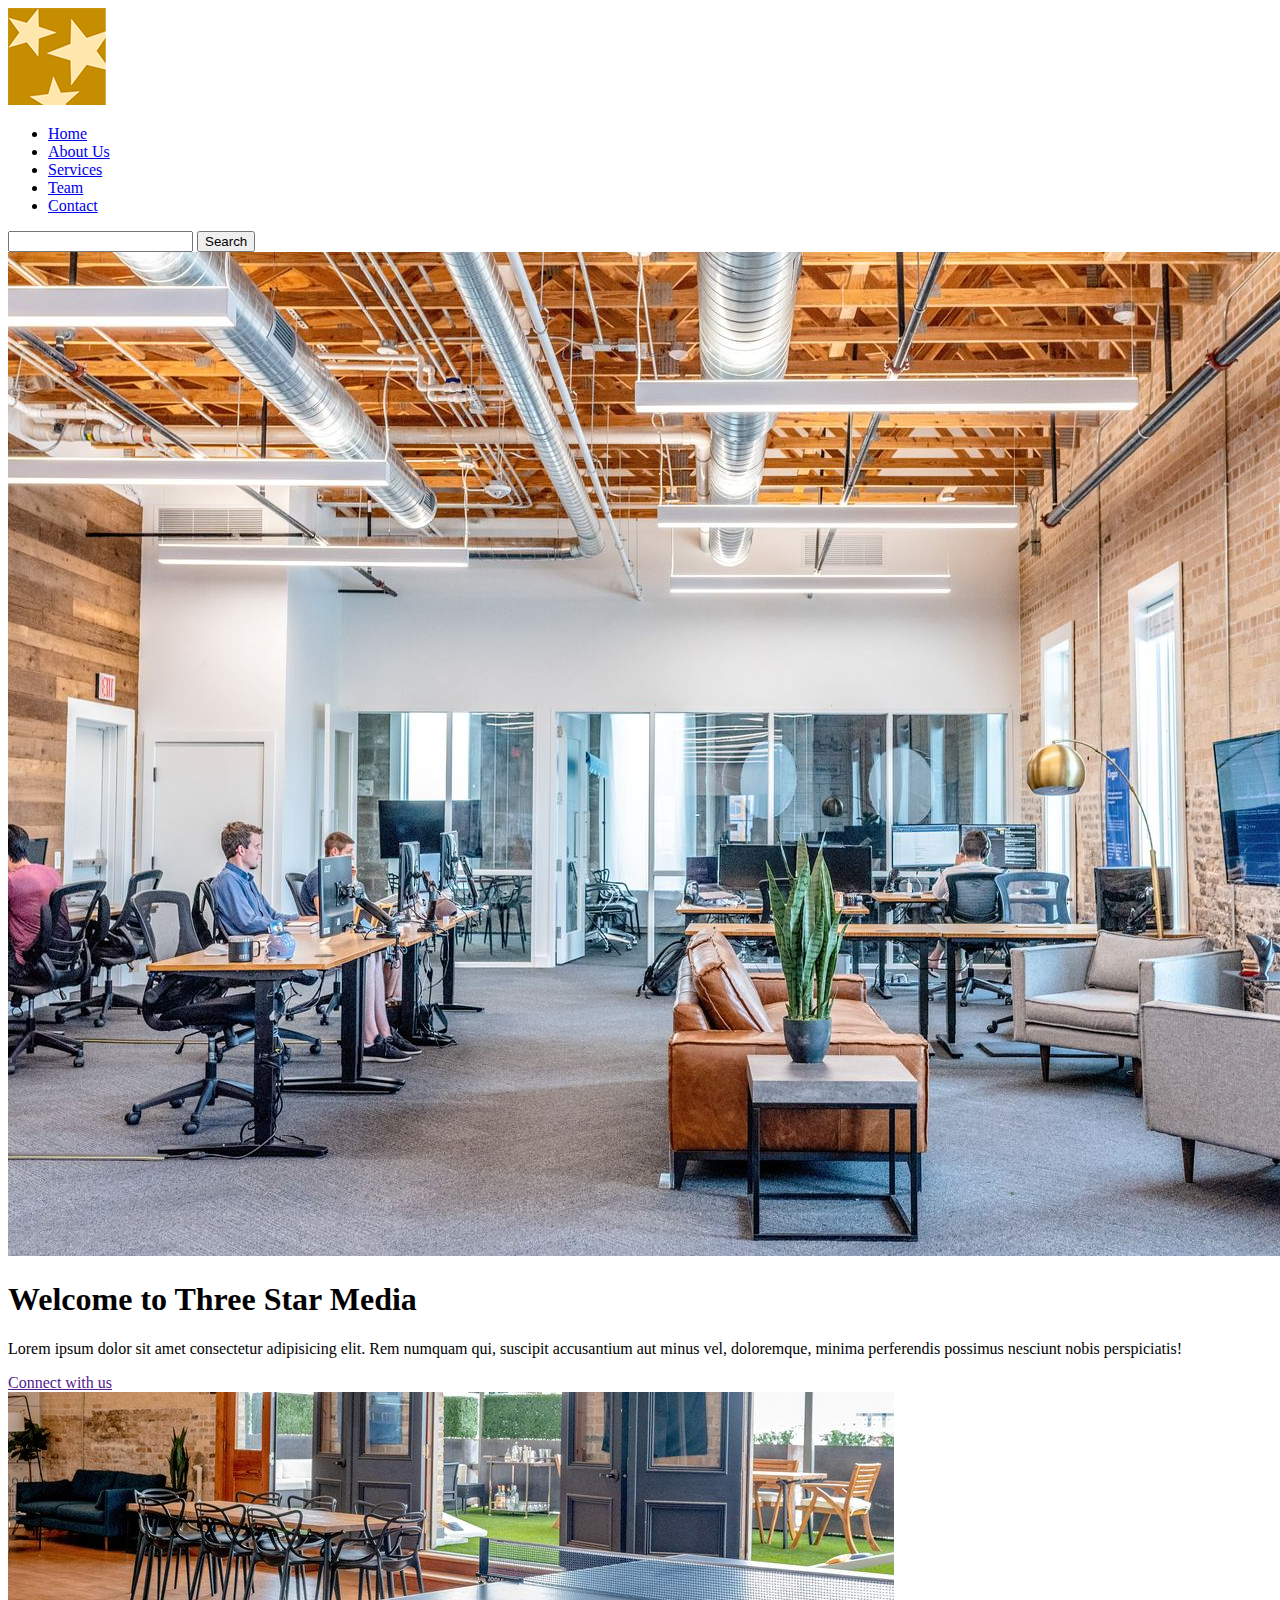
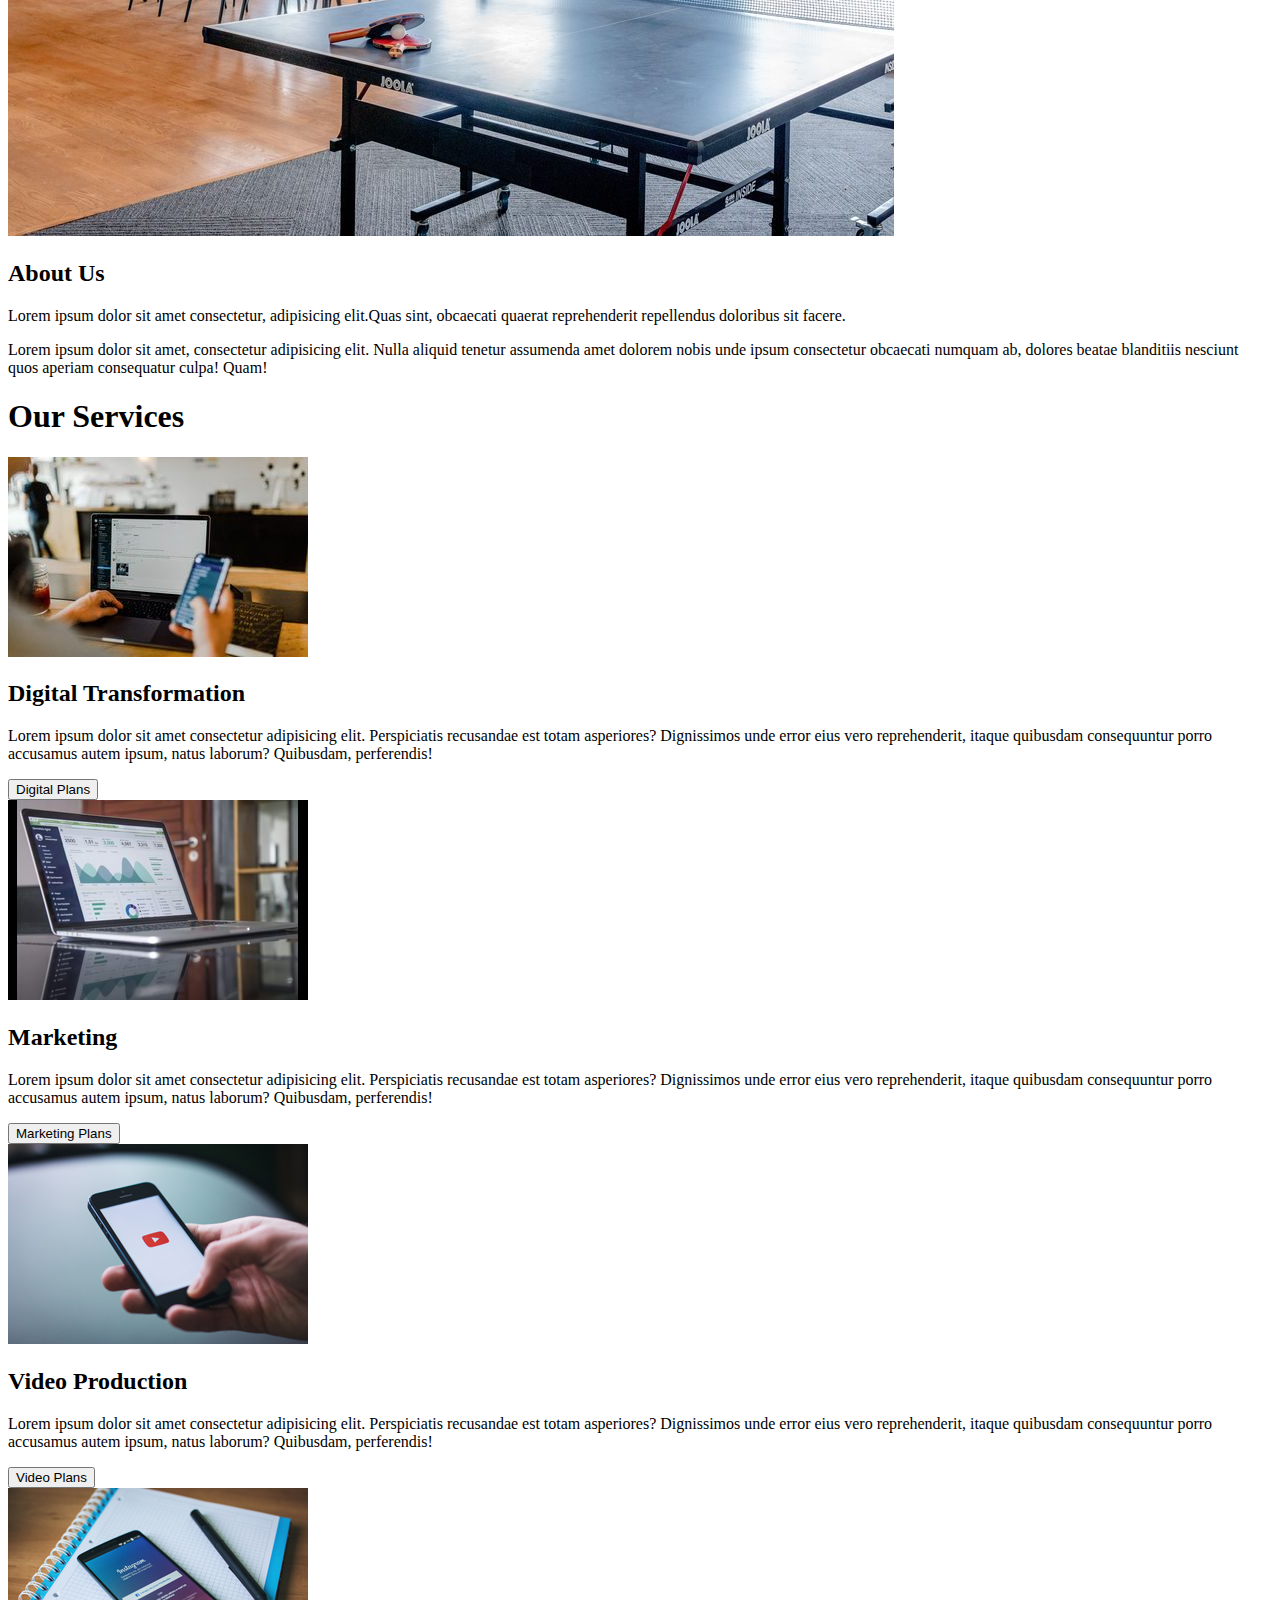
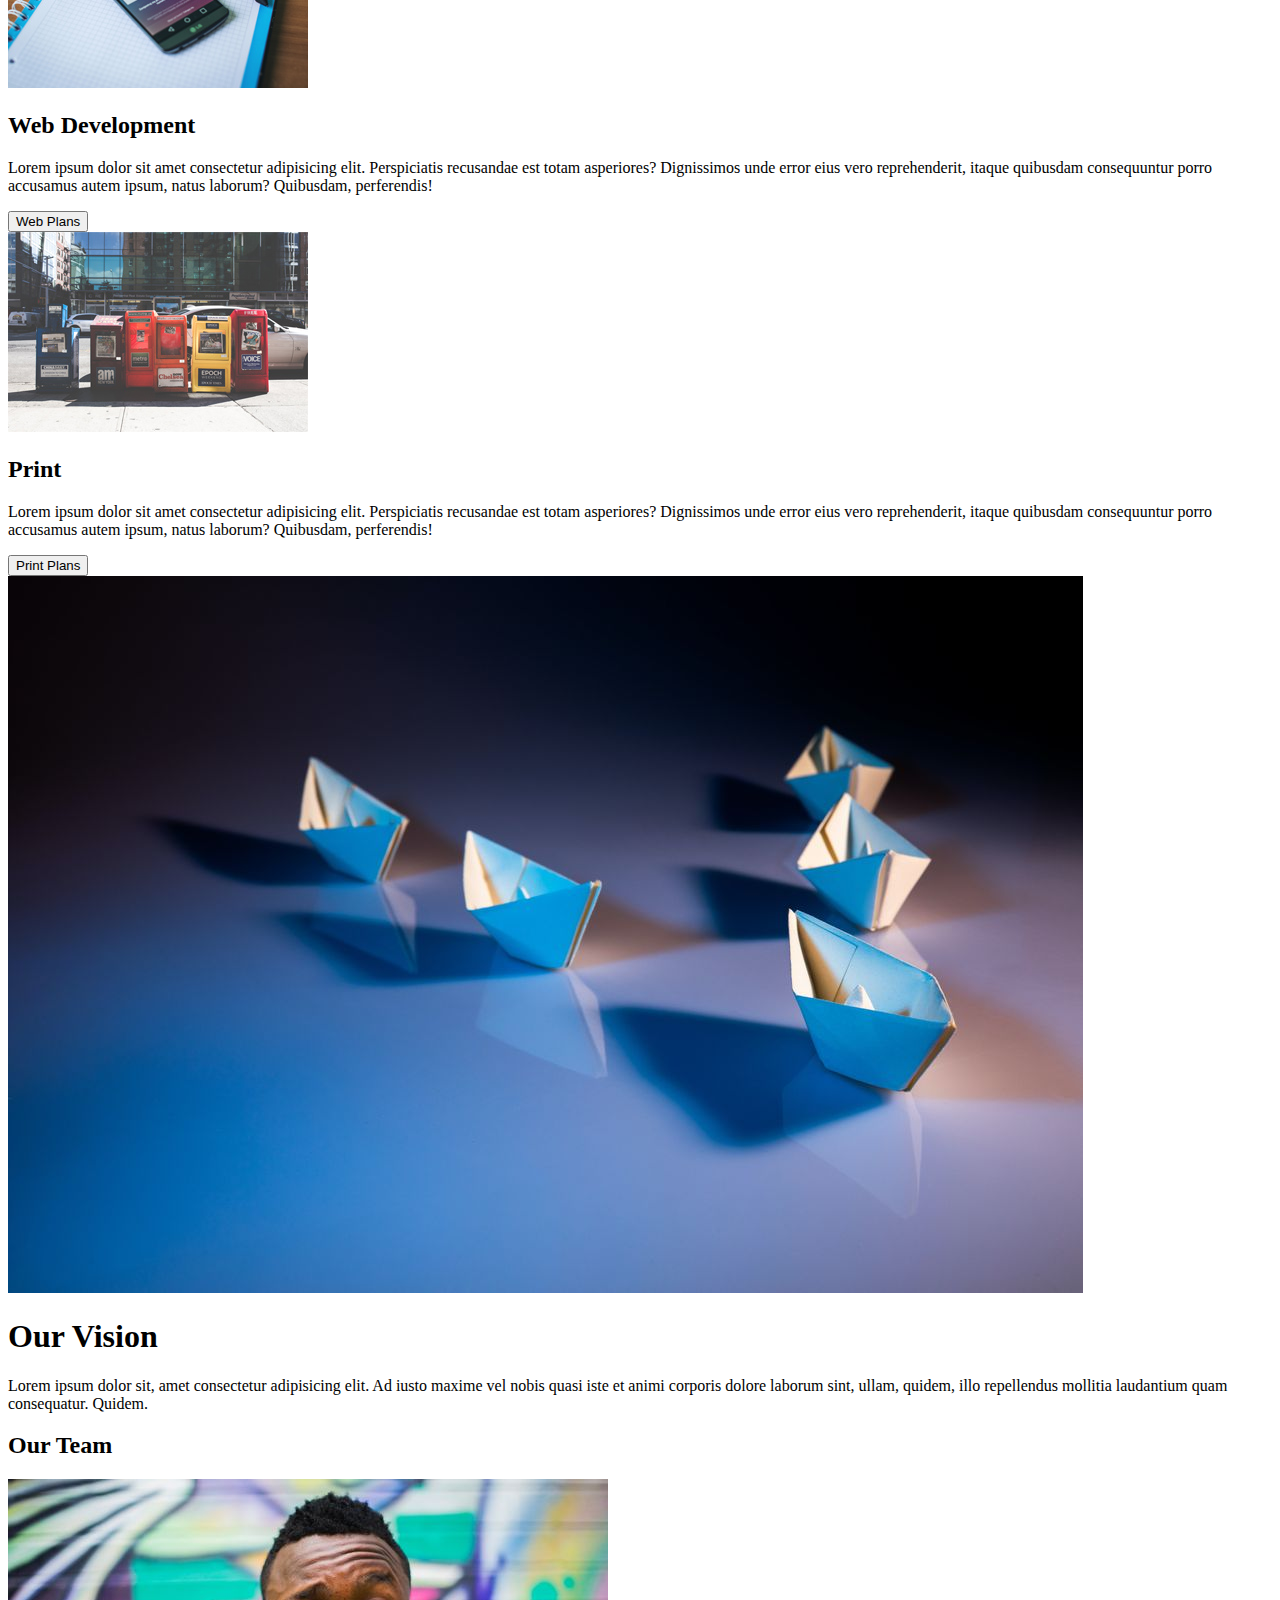
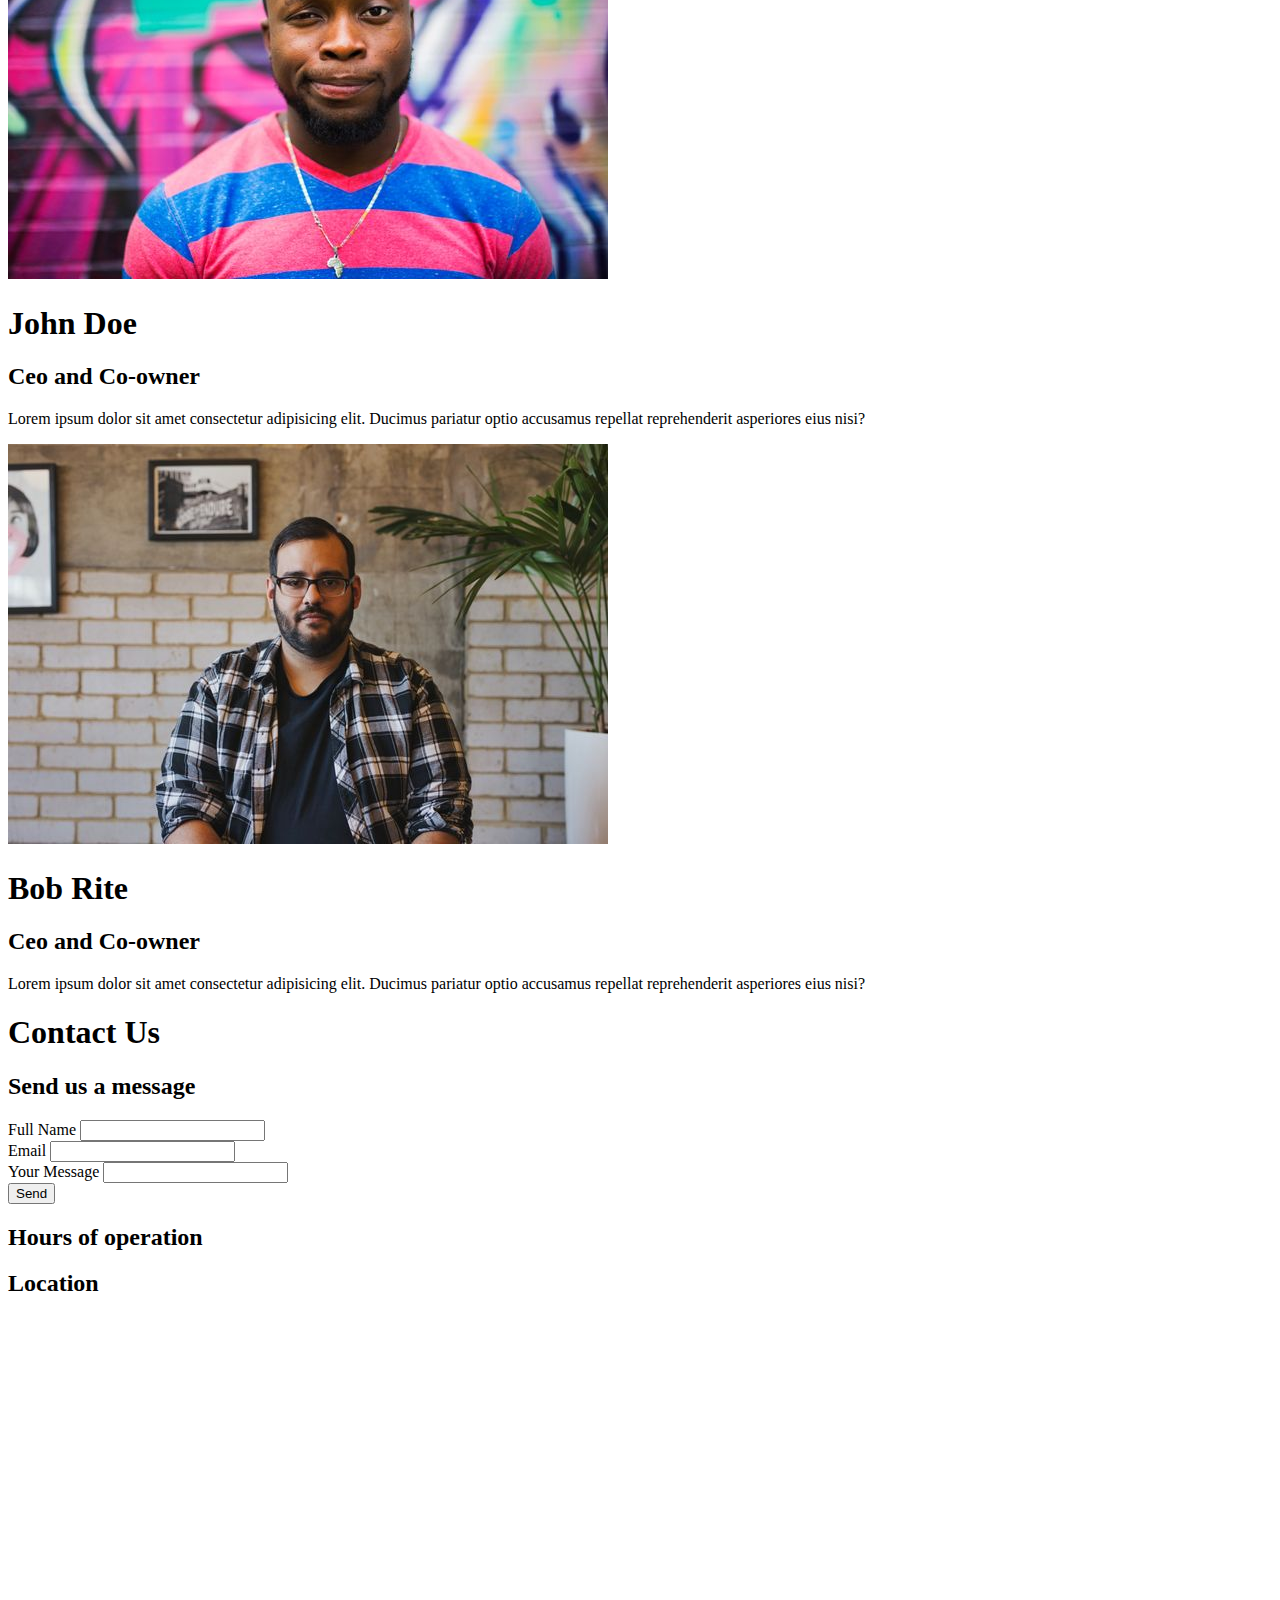
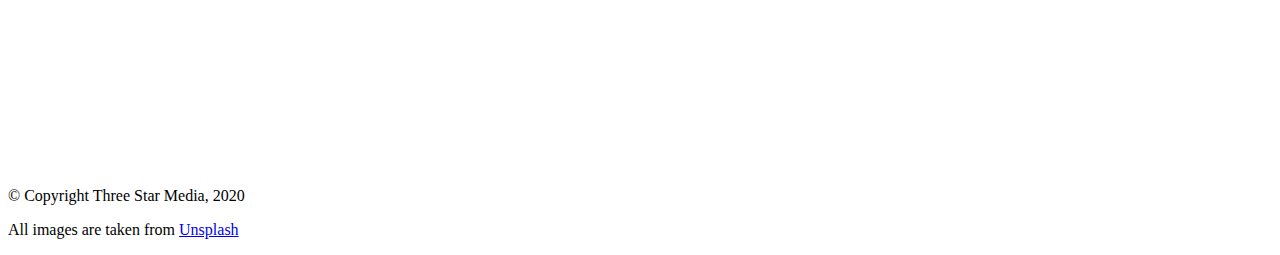
==== final-project/index.html @ d9c7c2cd "adds service plan buttons and adds neccessary ids in sections and divs" ====
<!DOCTYPE html>
<html lang="en">
<head>
    <meta charset="UTF-8">
    <meta name="viewport" content="width=device-width, initial-scale=1.0">
    <title>Final Project</title>
    <link href="css/main.css" rel="stylesheet">
</head>
<body>
    <header> <!-- contains navigation and main banner  -->
        <div> <!-- navigation  -->
            <nav>
                <img class="logo-nav" src="images/logo.png">
                <ul>
                    <li><a href="index.html">Home</a></li>
                    <li><a href="#about_us">About Us</a></li> 
                    <li><a href="#our_services">Services</a></li> 
                    <li><a href="#our_team">Team</a></li> 
                    <li><a href="#contact_us">Contact</a></li>
                </ul>
                <input type="search" id="search-web" name="s" /> <!-- anchor tag for button -->
                <button>Search</button>
            </nav>
        </div>
        <div class="main"> <!-- section for main banner   -->
            <img class="main_banner" src="images/main-banner.jpg">
            <div>
                <h1>Welcome to Three Star Media</h1>
                <p>Lorem ipsum dolor sit amet consectetur adipisicing elit. Rem numquam qui, suscipit accusantium aut minus vel, doloremque, minima perferendis possimus nesciunt nobis perspiciatis!</p>
                <a href="" class="connect-button" >Connect with us</a> <!-- add id -->
            </div>
        </div>
    </header>
    <main>
        <section id="about_us" class="about"> <!-- section for About Us -->
            <div> <!-- section content / contains img & text -->
                <img class="abt_us" src="images/about-us.jpg">
                <div>
                    <h2>About Us</h2>
                    <p>Lorem ipsum dolor sit amet consectetur, adipisicing elit.Quas sint, obcaecati quaerat reprehenderit repellendus doloribus sit facere.</p>
                    <p>Lorem ipsum dolor sit amet, consectetur adipisicing elit. Nulla aliquid tenetur assumenda amet dolorem nobis unde ipsum consectetur obcaecati numquam ab, dolores beatae blanditiis nesciunt quos aperiam consequatur culpa! Quam!</p>
                </div>
            </div>
        </section>
        <section id="our_services" class="services"> <!-- section for Our Services -->
            <div> <!-- contains header + services -->
                <h1>Our Services</h1>
                <div class="digi_trans"> <!-- section for Digital Transformation -->
                    <img class="digital_trans" src="images/digital.jpg">
                    <div>
                        <h2>Digital Transformation</h2>
                        <p>Lorem ipsum dolor sit amet consectetur adipisicing elit. Perspiciatis recusandae est totam asperiores? Dignissimos unde error eius vero reprehenderit, itaque quibusdam consequuntur porro accusamus autem ipsum, natus laborum? Quibusdam, perferendis!</p>
                        <button type="button">Digital Plans</button> <!-- add a button for digital plans -->
                    </div>
                </div>
                <div class="marketing"> <!-- section for Marketing -->
                    <img class="marketing_img" src="images/marketing.jpg">
                    <div>
                        <h2>Marketing</h2>
                        <p>Lorem ipsum dolor sit amet consectetur adipisicing elit. Perspiciatis recusandae est totam asperiores? Dignissimos unde error eius vero reprehenderit, itaque quibusdam consequuntur porro accusamus autem ipsum, natus laborum? Quibusdam, perferendis!</p>
                        <button type="button">Marketing Plans</button> <!-- a button for marketing -->
                    </div>
                </div>
                <div class="vid_prod"> <!-- section for Video Production -->
                    <img class="vid_production" src="images/video.jpg">
                    <div>
                        <h2>Video Production</h2>
                        <p>Lorem ipsum dolor sit amet consectetur adipisicing elit. Perspiciatis recusandae est totam asperiores? Dignissimos unde error eius vero reprehenderit, itaque quibusdam consequuntur porro accusamus autem ipsum, natus laborum? Quibusdam, perferendis!</p>
                        <button type="button">Video Plans</button> <!-- a button for video production -->
                    </div>
                </div>
                <div class="web_dev"> <!-- section for Web Development -->
                    <img class="web_development" src="images/web.jpg">
                    <div>
                        <h2>Web Development</h2>
                        <p>Lorem ipsum dolor sit amet consectetur adipisicing elit. Perspiciatis recusandae est totam asperiores? Dignissimos unde error eius vero reprehenderit, itaque quibusdam consequuntur porro accusamus autem ipsum, natus laborum? Quibusdam, perferendis!</p>
                        <button type="button">Web Plans</button> <!-- a button for web development -->
                    </div>
                </div>
                <div class="print"> <!-- section for Print -->
                    <img class="print_img" src="images/print.jpg">
                    <div>
                        <h2>Print</h2>
                        <p>Lorem ipsum dolor sit amet consectetur adipisicing elit. Perspiciatis recusandae est totam asperiores? Dignissimos unde error eius vero reprehenderit, itaque quibusdam consequuntur porro accusamus autem ipsum, natus laborum? Quibusdam, perferendis!</p>
                        <button type="button">Print Plans</button> <!-- a button for print -->
                    </div>
                </div>
            </div>
        </section>
        <section id="our_vision"> <!-- Our Vision -->
            <img class="vision_img" src="images/vision.jpg">
            <div> <!-- contains text + button -->
                <h1>Our Vision</h1>
                <p>Lorem ipsum dolor sit, amet consectetur adipisicing elit. Ad iusto maxime vel nobis quasi iste et animi corporis dolore laborum sint, ullam, quidem, illo repellendus mollitia laudantium quam consequatur. Quidem.</p>
                <!-- anchor tag / button for our vision -->
            </div>
        </section>
        <section id="our_team"> <!-- Our Team -->
            <div> <!-- text + imgs -->
                <h2>Our Team</h2>
                <img class="john" src="images/john.jpg">
                <div>  <!-- John Doe -->
                    <h1>John Doe</h1>
                    <h2>Ceo and Co-owner</h2>
                    <p>Lorem ipsum dolor sit amet consectetur adipisicing elit. Ducimus pariatur optio accusamus repellat reprehenderit asperiores eius nisi?</p>
                </div>
                <img class="bob" src="images/bob.jpg">
                <div>  <!-- Bob Rite -->
                    <h1>Bob Rite</h1>
                    <h2>Ceo and Co-owner</h2>
                    <p>Lorem ipsum dolor sit amet consectetur adipisicing elit. Ducimus pariatur optio accusamus repellat reprehenderit asperiores eius nisi?</p>
                </div>
            </div>
        </section>
        <section id="contact_us"> <!-- Contact Us -->
            <div class="contact">
                <h1>Contact Us</h1>
                <div>
                    <h2>Send us a message</h2> <!-- message boxes -->
                    <label for="fullname">Full Name</label> <!-- full name textbox -->
                    <input id="name_box" type="text" name="fullname" class="text_area">
                    <br>
                    <label for="emailaddress">Email</label> <!-- email address textbox -->
                    <input id="email_box" type="text" name="emailaddress" class="text_area">
                    <br>
                    <label for="message">Your Message</label> <!--messsage box-->
                    <input id="message_box" type="text" name="message" class="text_area_msg">
                    <br>
                    <button type="submit" value="Submit" class="send_button">Send</button> <!-- send button -->
                </div>
                <div> 
                    <h2>Hours of operation</h2> <!-- work schedule -->
                    <!-- add hours of operation / dates -->
                </div>
                <div class="location"> 
                    <h2>Location</h2> <!-- google maps -->
                    <iframe src="https://www.google.com/maps/embed?pb=!1m18!1m12!1m3!1d6294.745073437408!2d-75.76247456624533!3d45.34901170943559!2m3!1f0!2f0!3f0!3m2!1i1024!2i768!4f13.1!3m3!1m2!1s0x4cce0718cc4a6ad7%3A0xc6cc467725843e2b!2sAlgonquin%20College%20-%20Ottawa%20Campus!5e0!3m2!1sen!2sca!4v1711947747879!5m2!1sen!2sca" width="600" height="450" style="border:0;" allowfullscreen="" loading="lazy" referrerpolicy="no-referrer-when-downgrade"></iframe>
                </div>
            </div>
        </section>
    </main>
    <footer> <!-- copyright -->
        <div class="copyright"> 
            <p>&copy Copyright Three Star Media, 2020</p>
            <p>All images are taken from <a href="https://unsplash.com/" target="_blank">Unsplash</a></p> <!-- add direct link to Unsplash website -->
        </div>
    </footer>
</body>
</html>
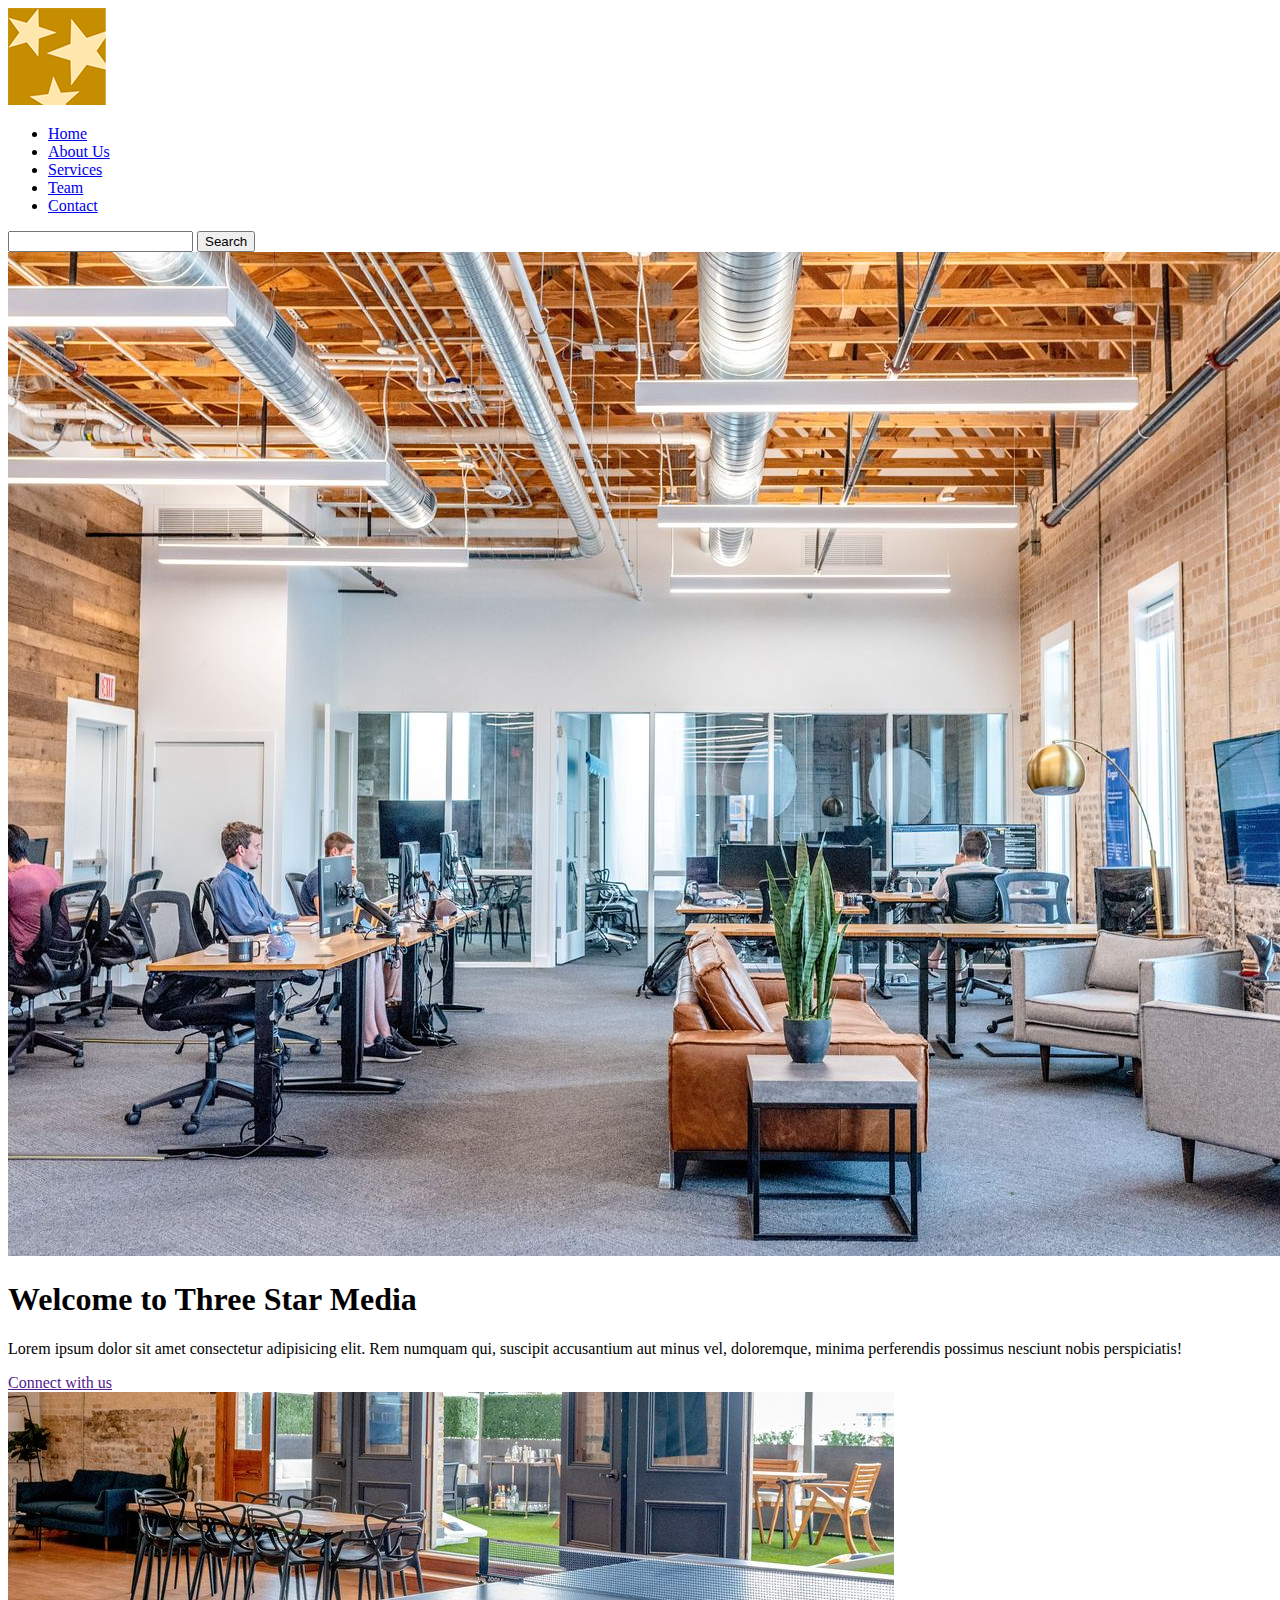
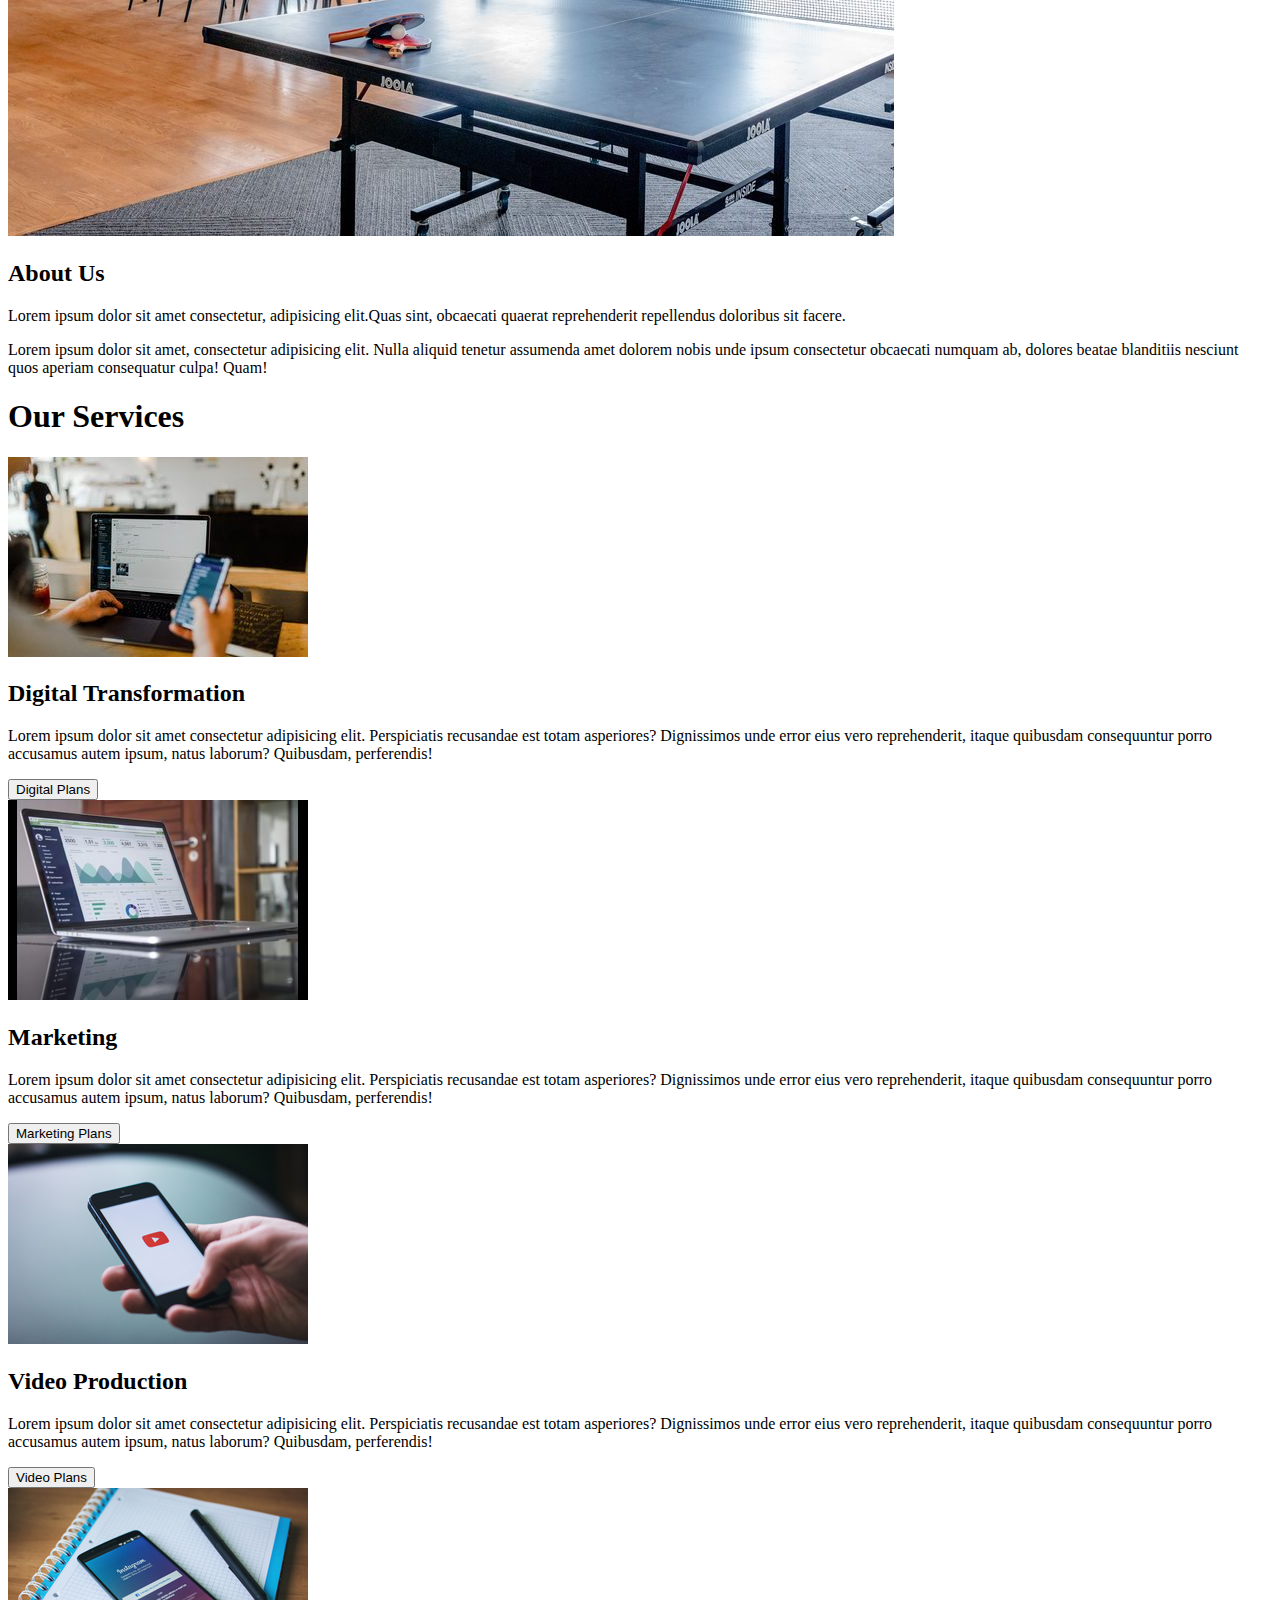
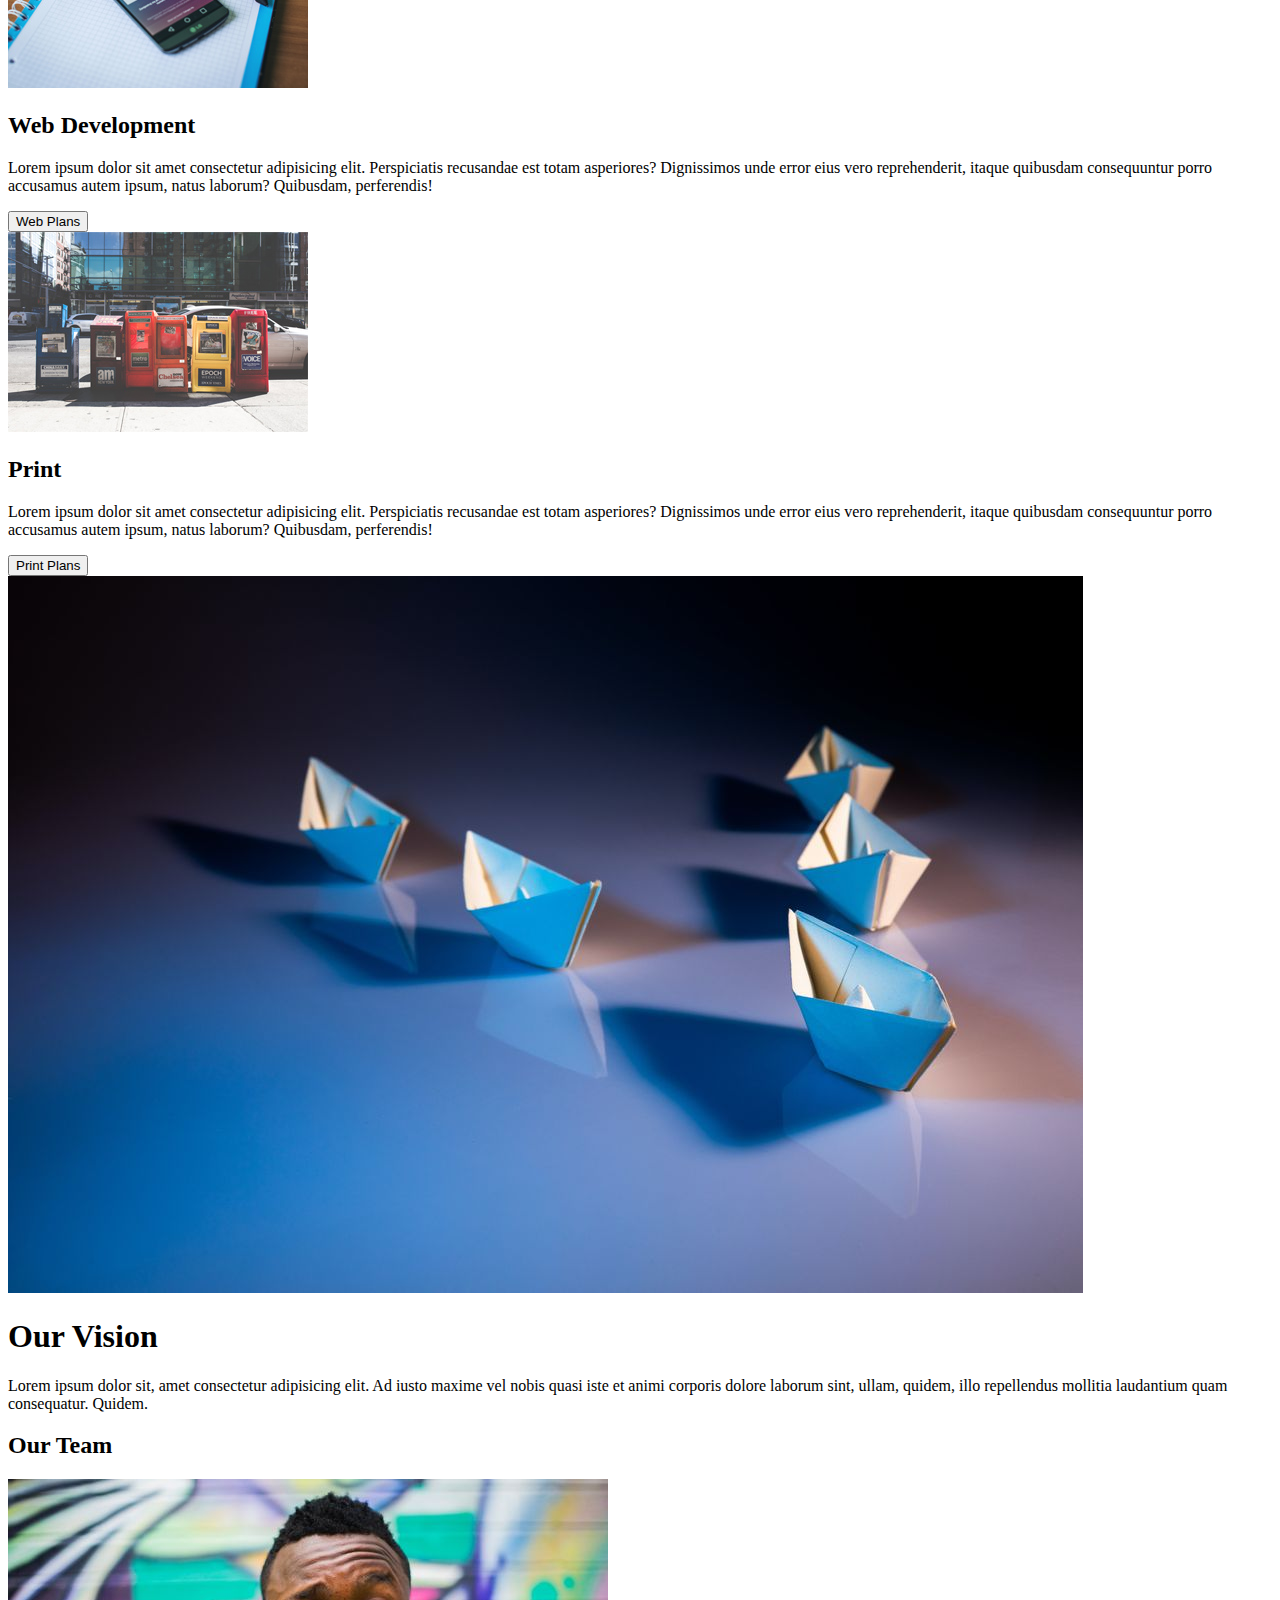
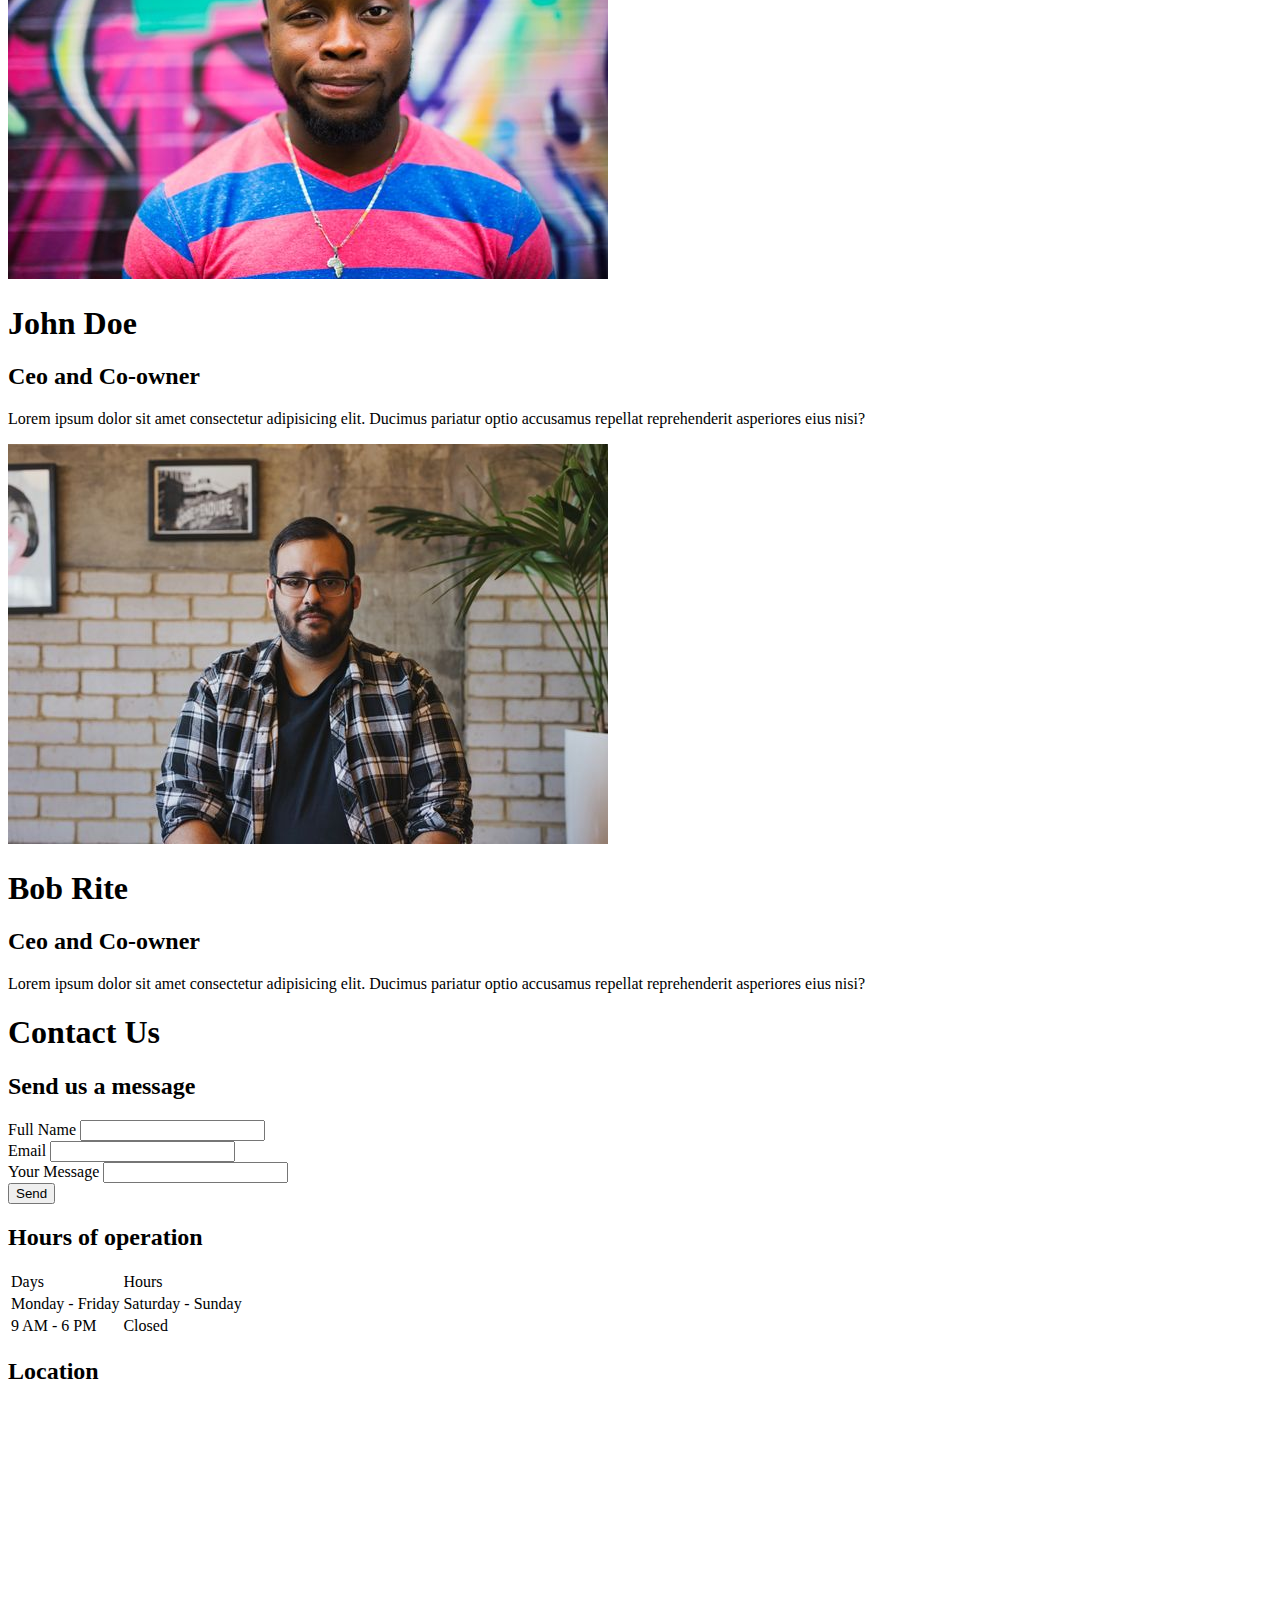
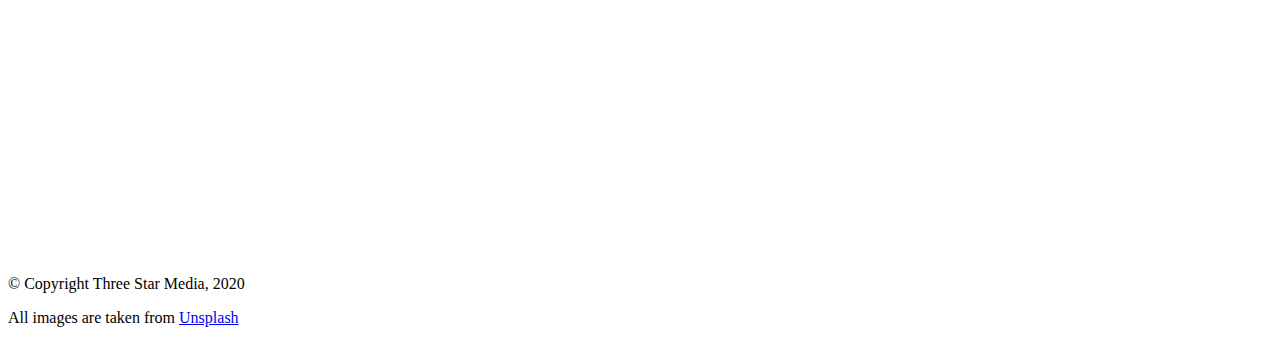
==== commit b0861943: "adds hours of operation" ====
--- a/final-project/index.html
+++ b/final-project/index.html
@@ -130,7 +130,20 @@
                 </div>
                 <div> 
                     <h2>Hours of operation</h2> <!-- work schedule -->
-                    <!-- add hours of operation / dates -->
+                    <table>
+                        <tr>
+                          <td>Days</td>
+                          <td>Hours</td>
+                        </tr>
+                        <tr>
+                          <td>Monday - Friday</td>
+                          <td>Saturday - Sunday</td>
+                        </tr>
+                        <tr>
+                            <td>9 AM - 6 PM</td>
+                            <td>Closed</td>
+                        </tr>
+                    </table><!-- add hours of operation / dates -->
                 </div>
                 <div class="location"> 
                     <h2>Location</h2> <!-- google maps -->
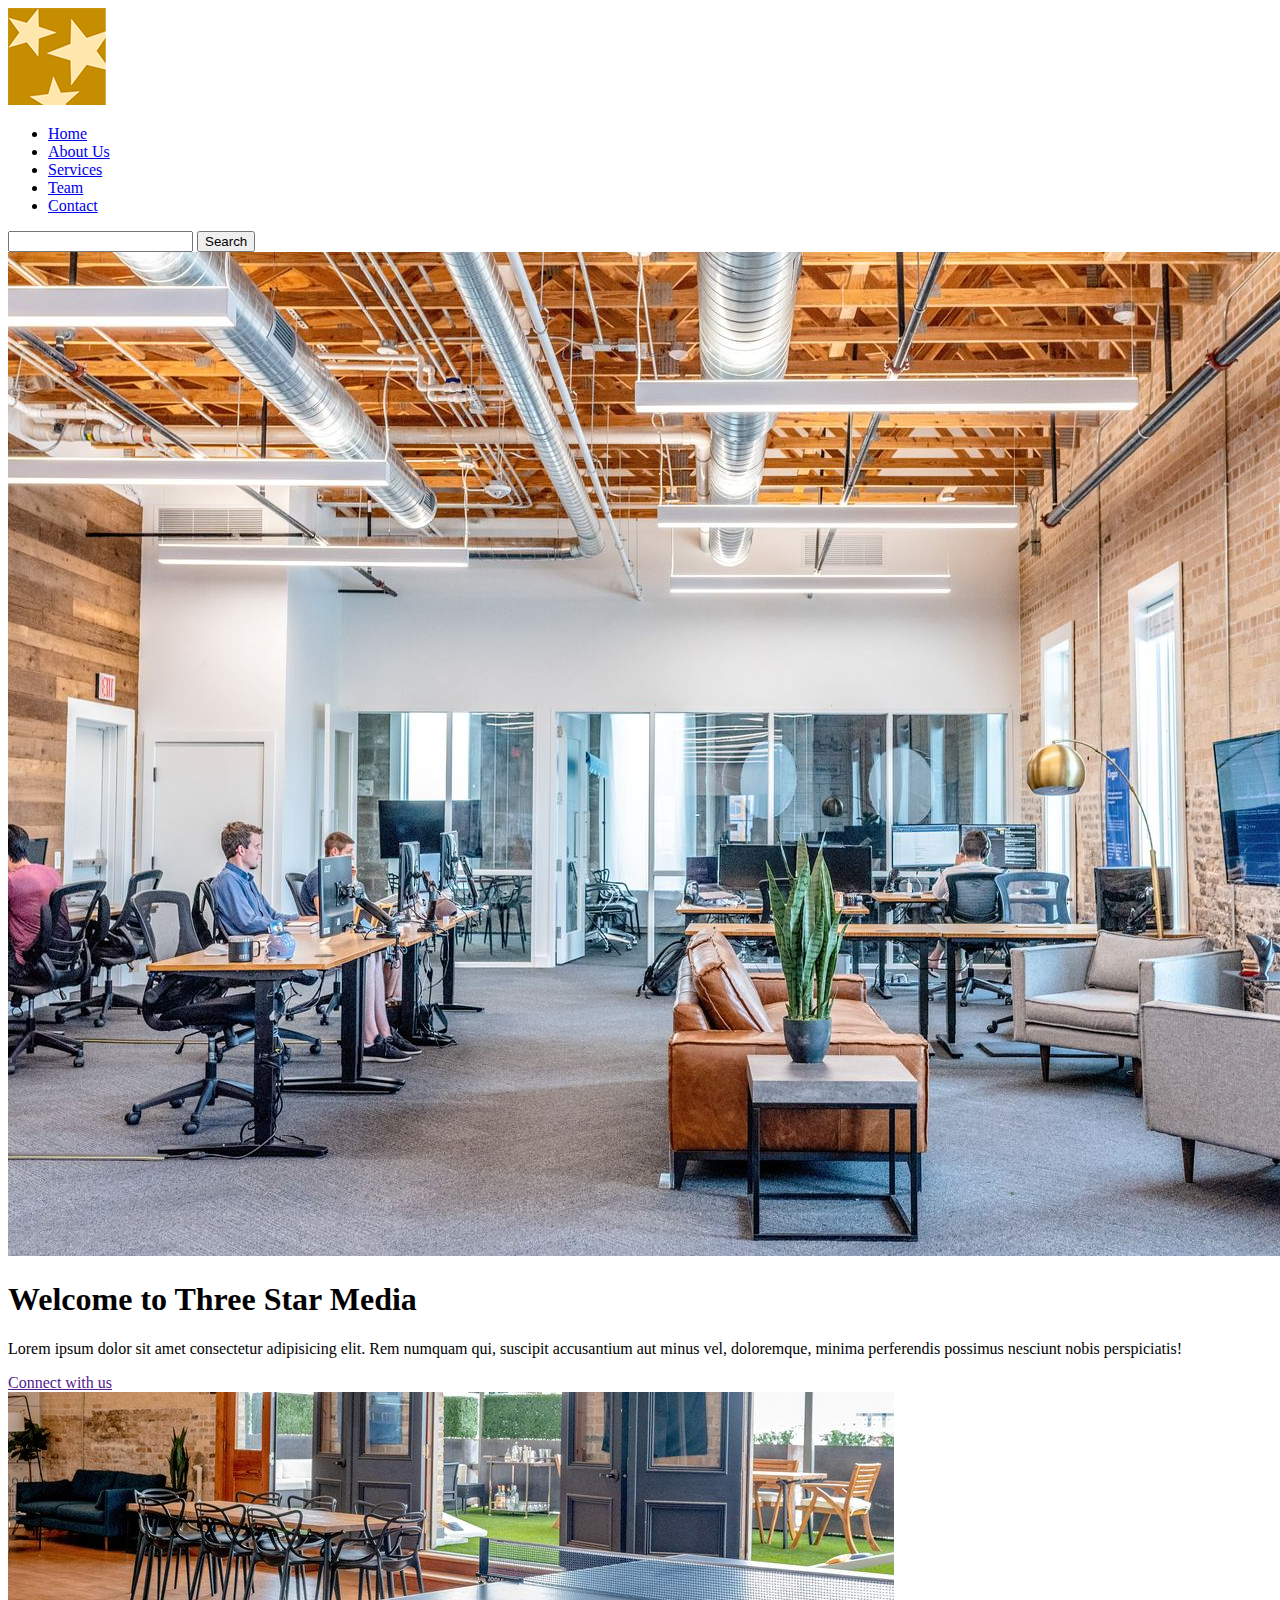
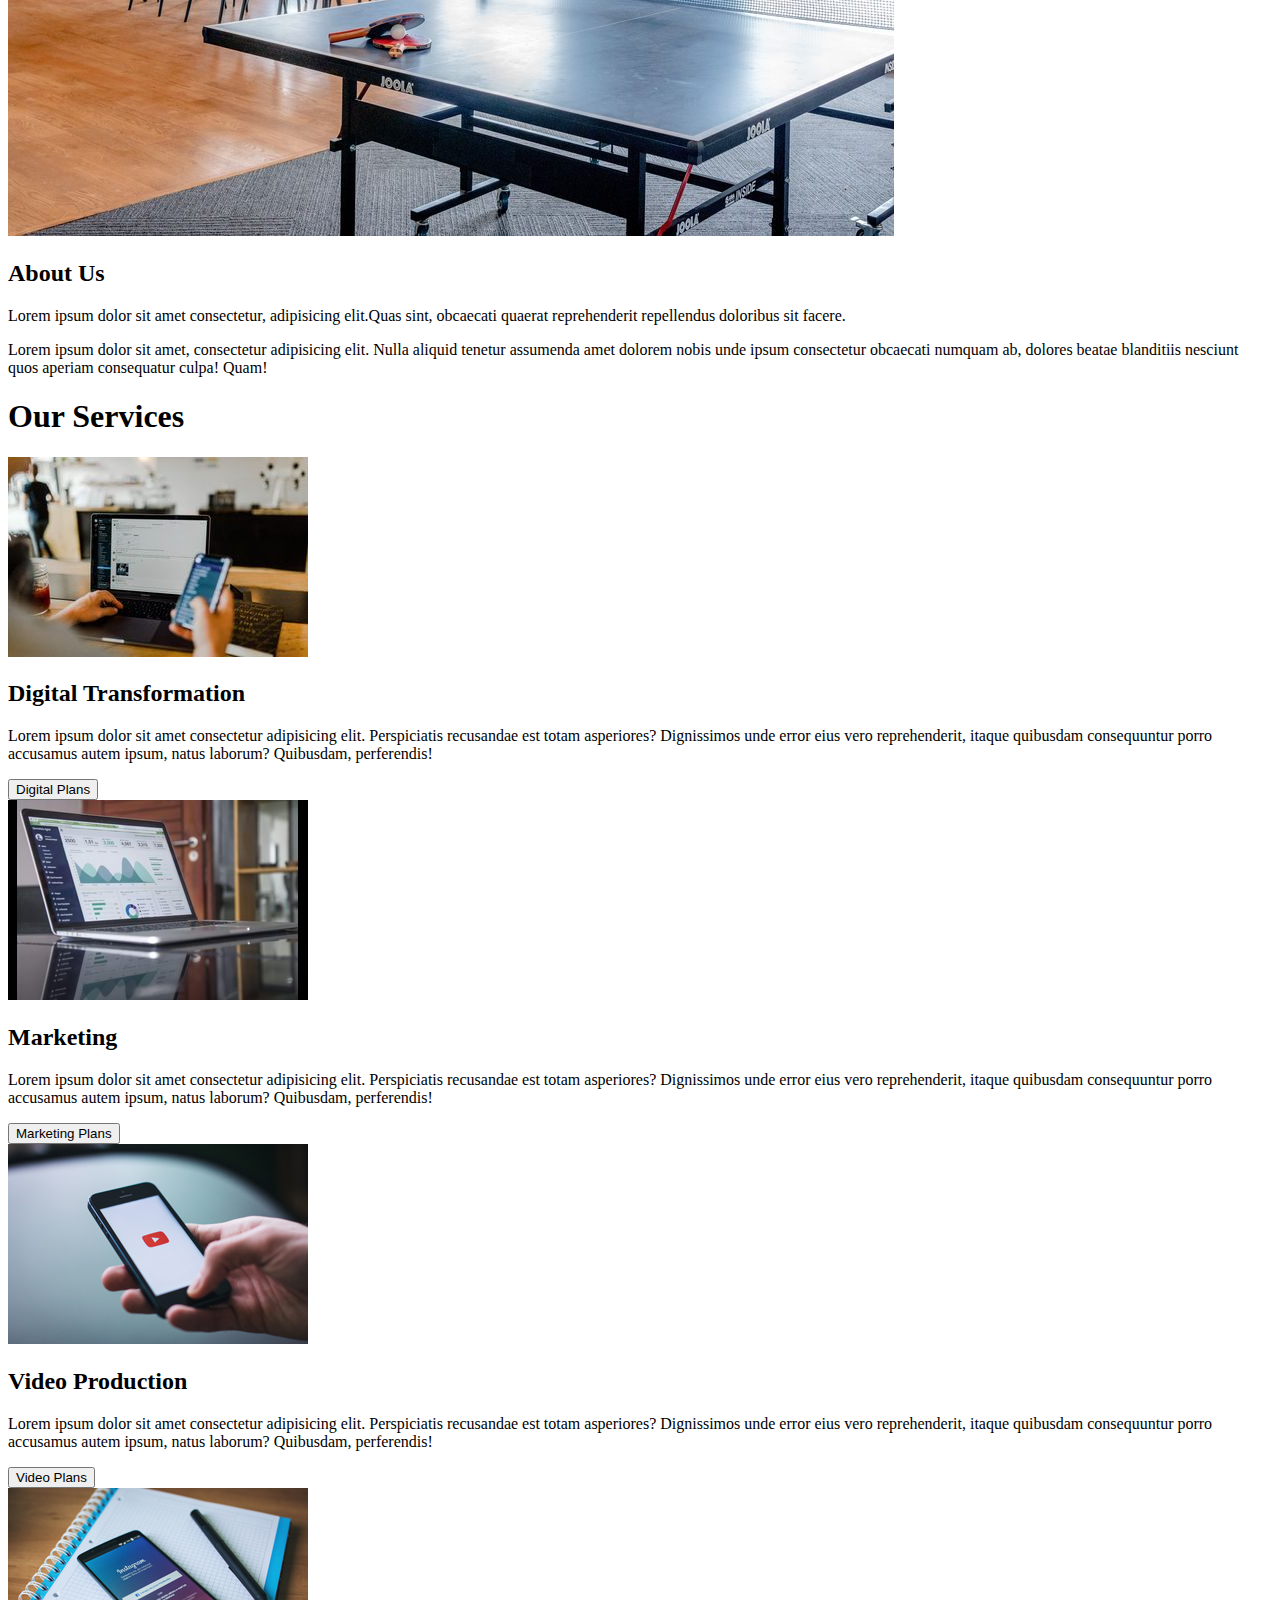
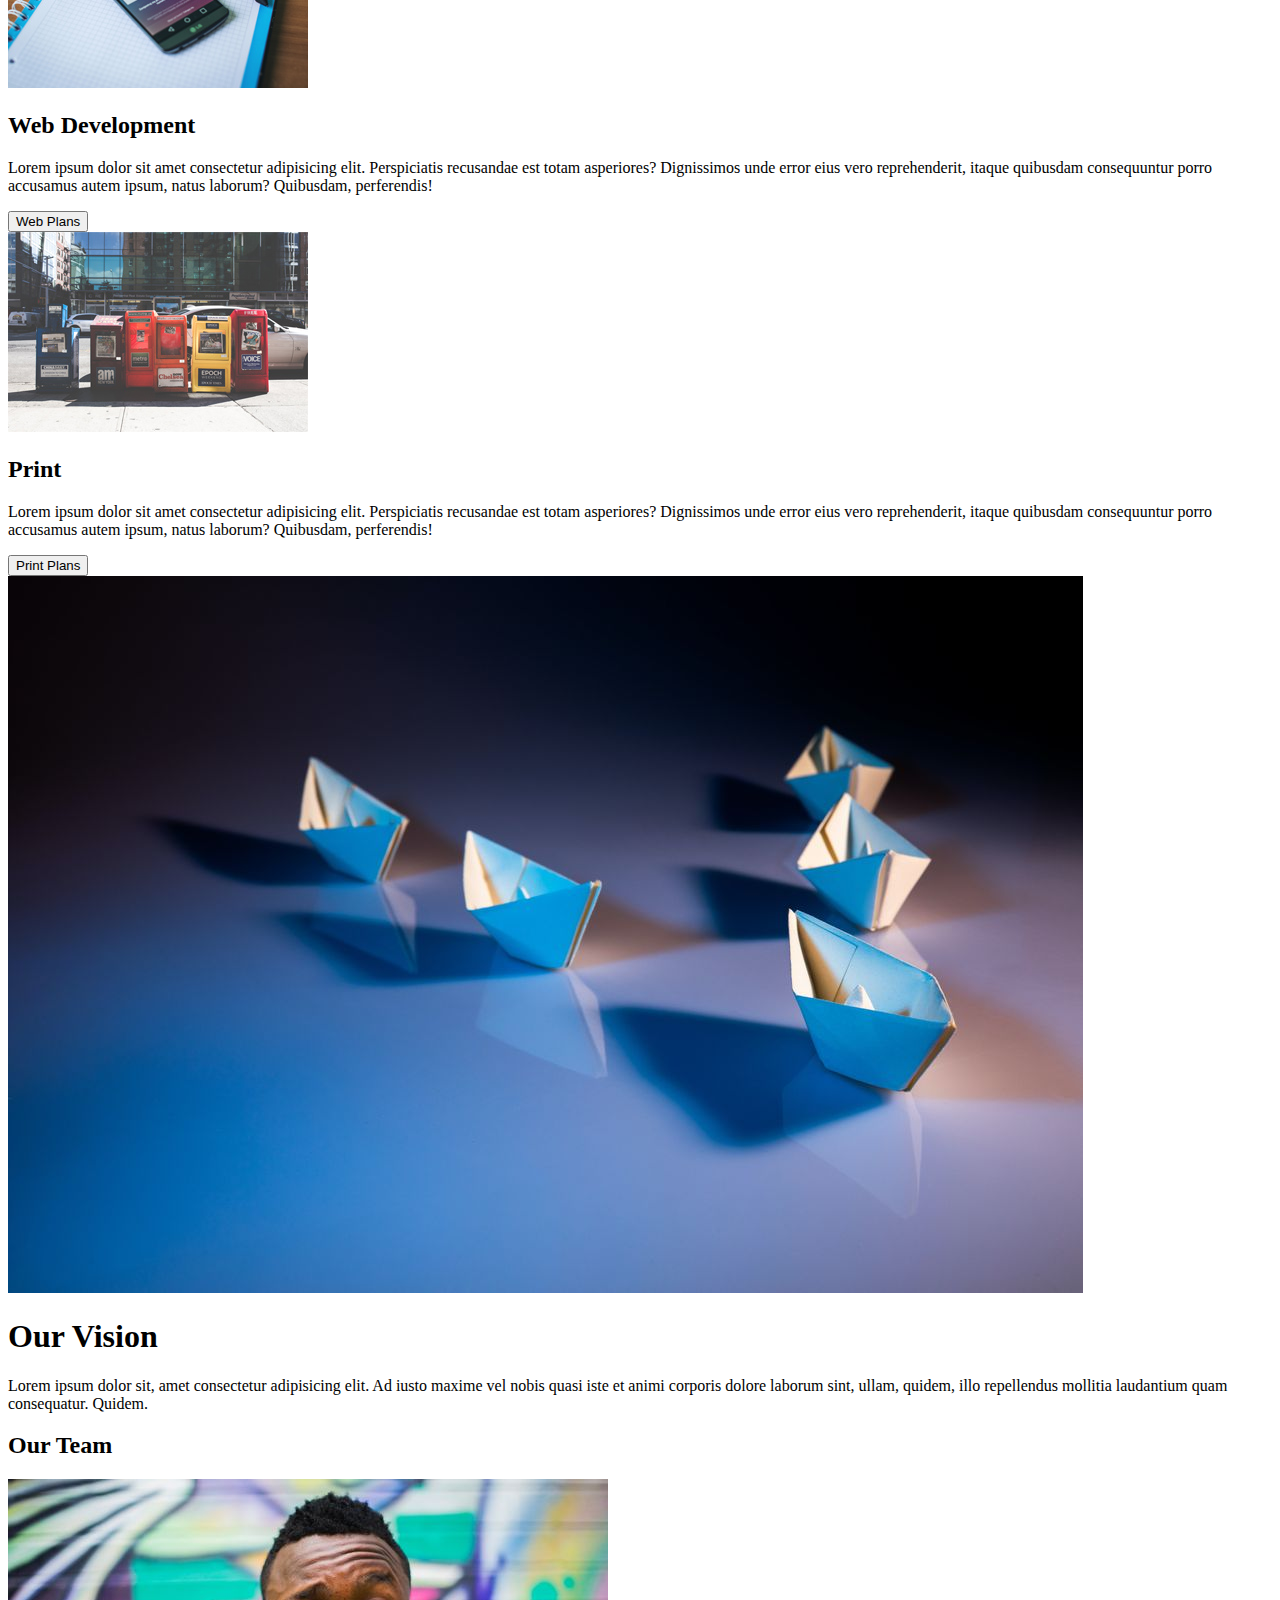
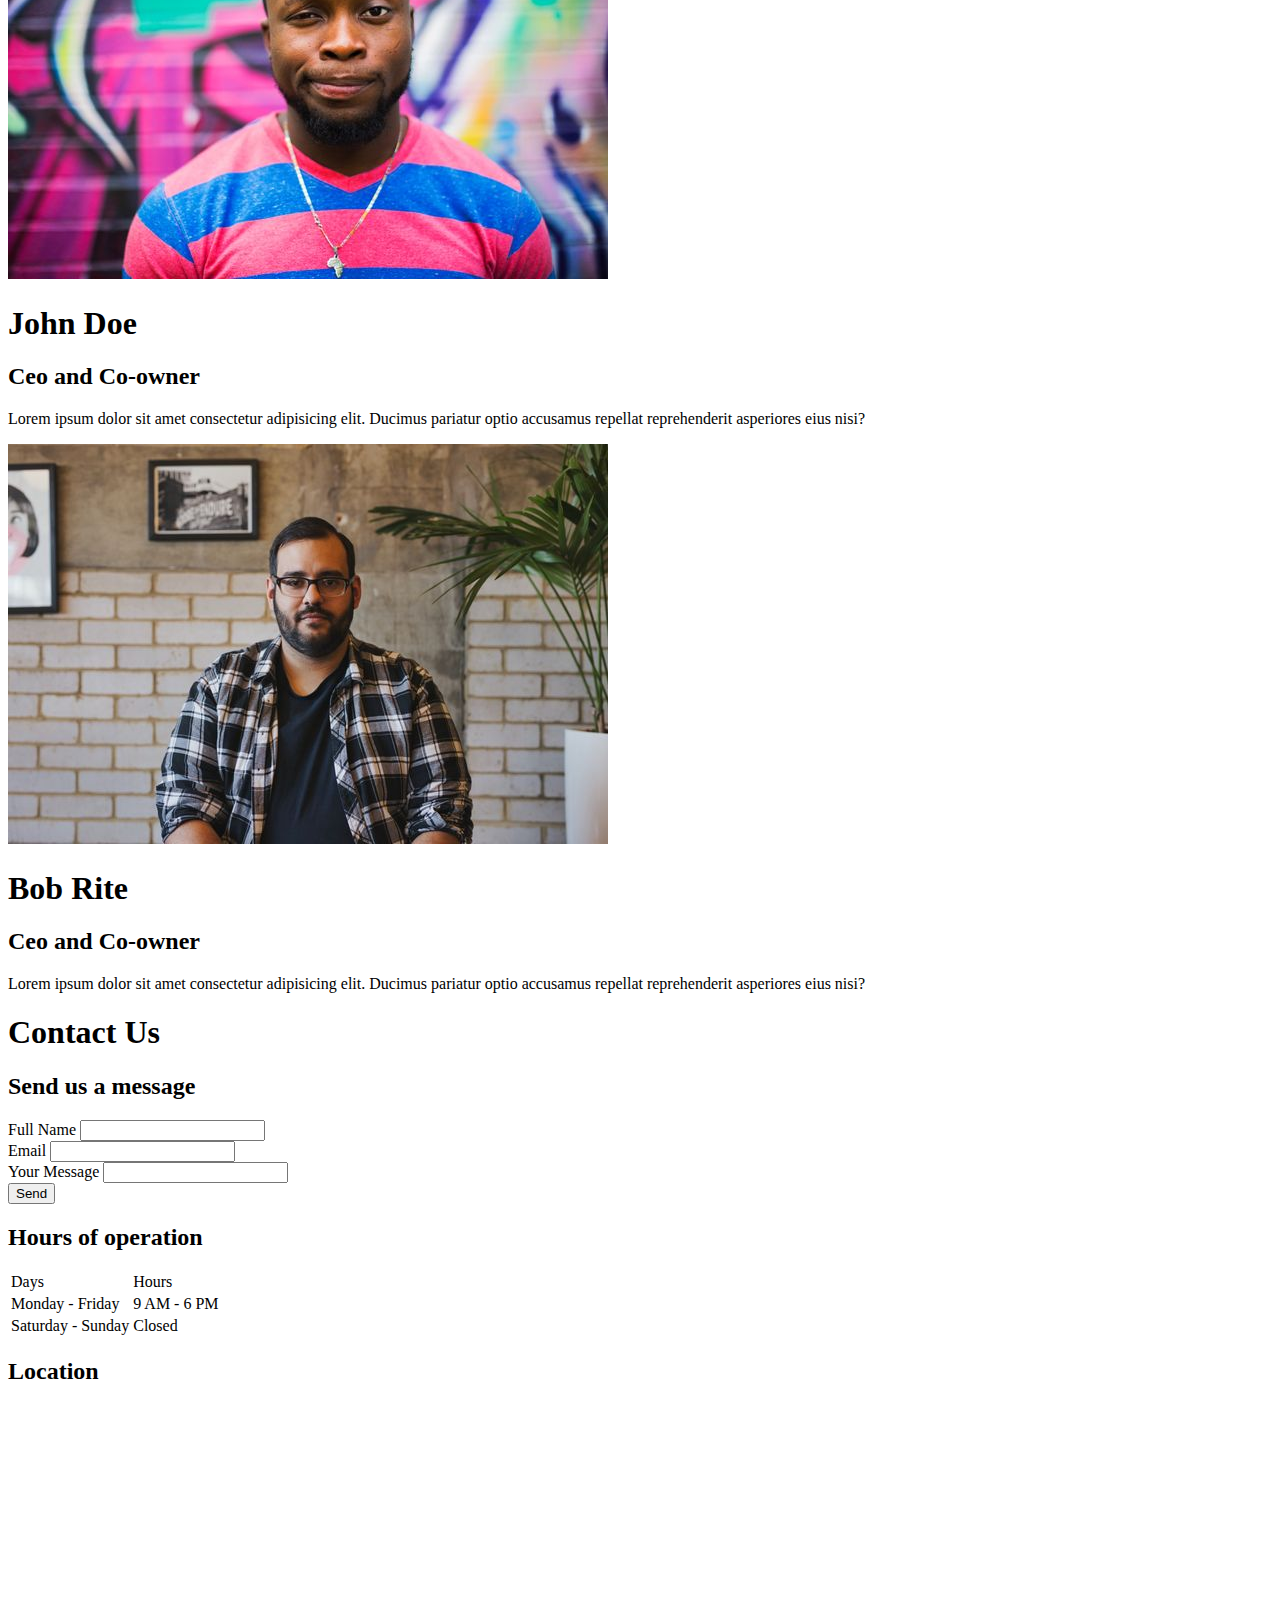
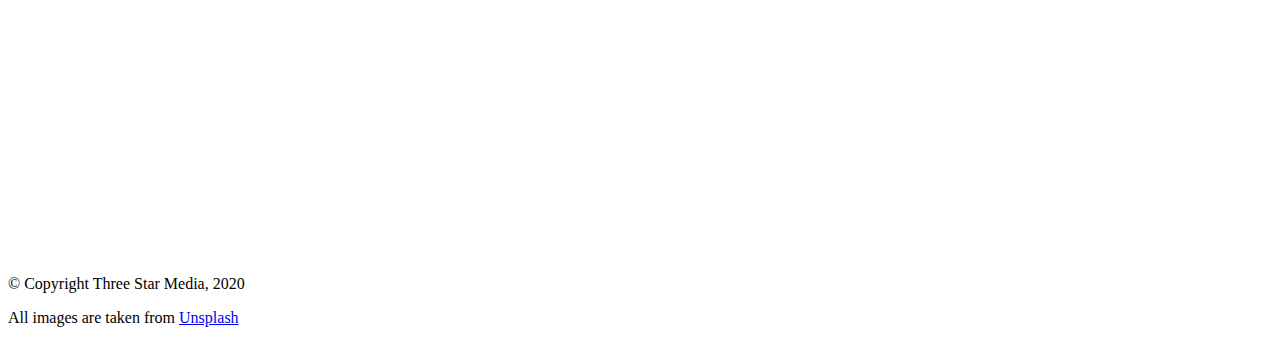
==== commit 02556f6d: "fixes table from hours of operation" ====
--- a/final-project/index.html
+++ b/final-project/index.html
@@ -137,10 +137,10 @@
                         </tr>
                         <tr>
                           <td>Monday - Friday</td>
-                          <td>Saturday - Sunday</td>
+                          <td>9 AM - 6 PM</td>
                         </tr>
                         <tr>
-                            <td>9 AM - 6 PM</td>
+                            <td>Saturday - Sunday</td>
                             <td>Closed</td>
                         </tr>
                     </table><!-- add hours of operation / dates -->
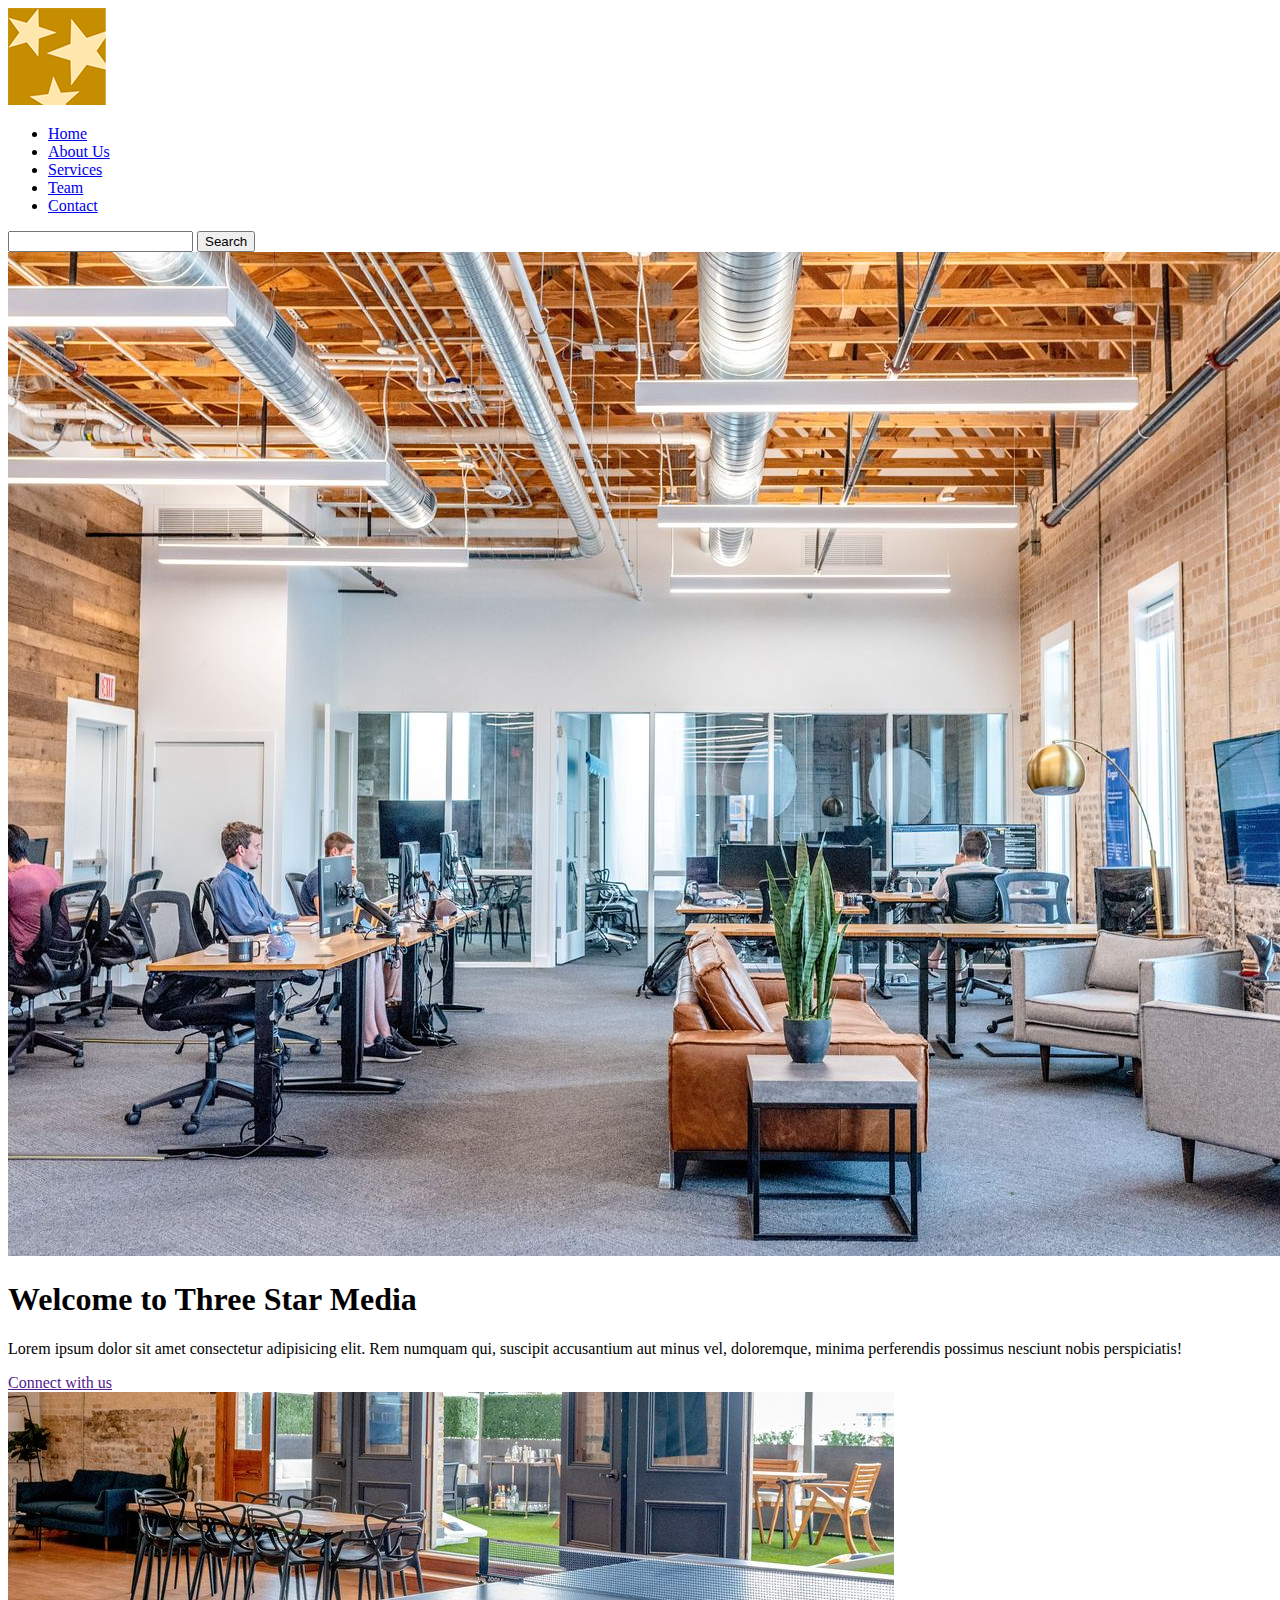
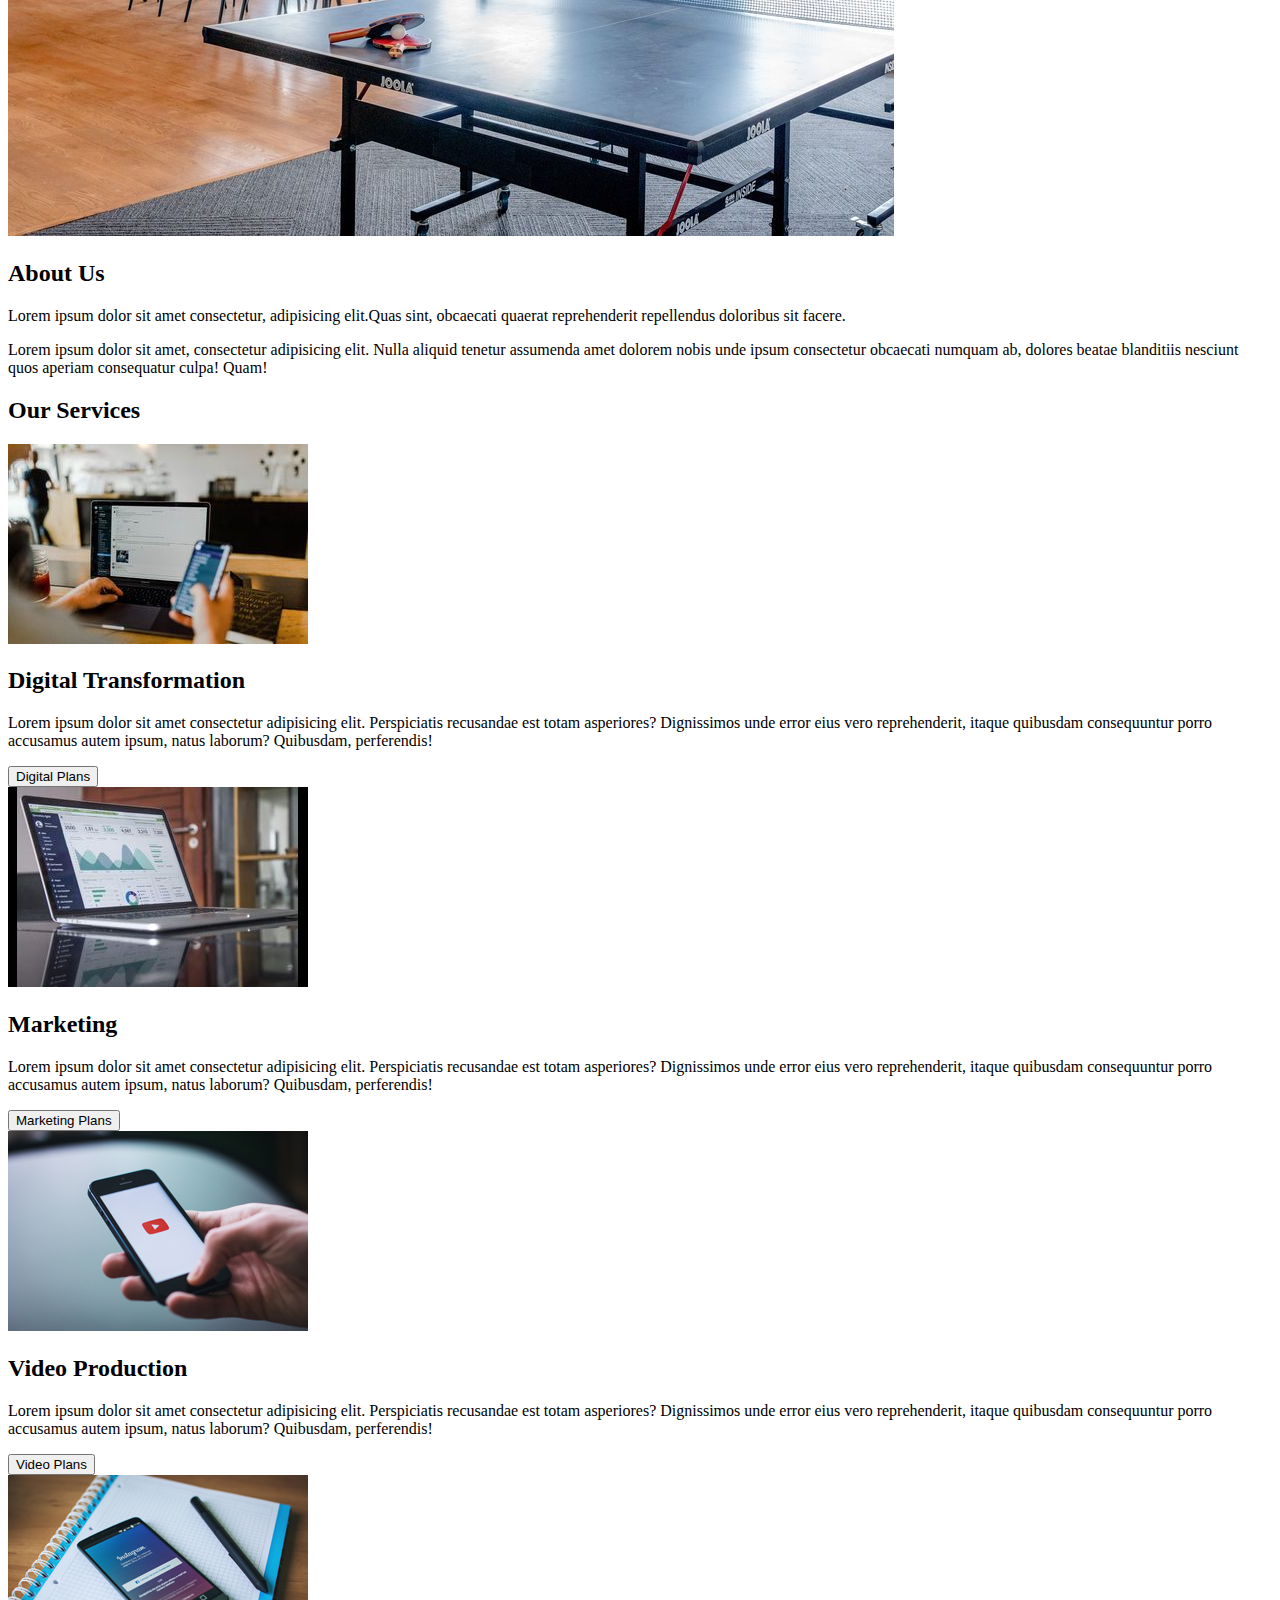
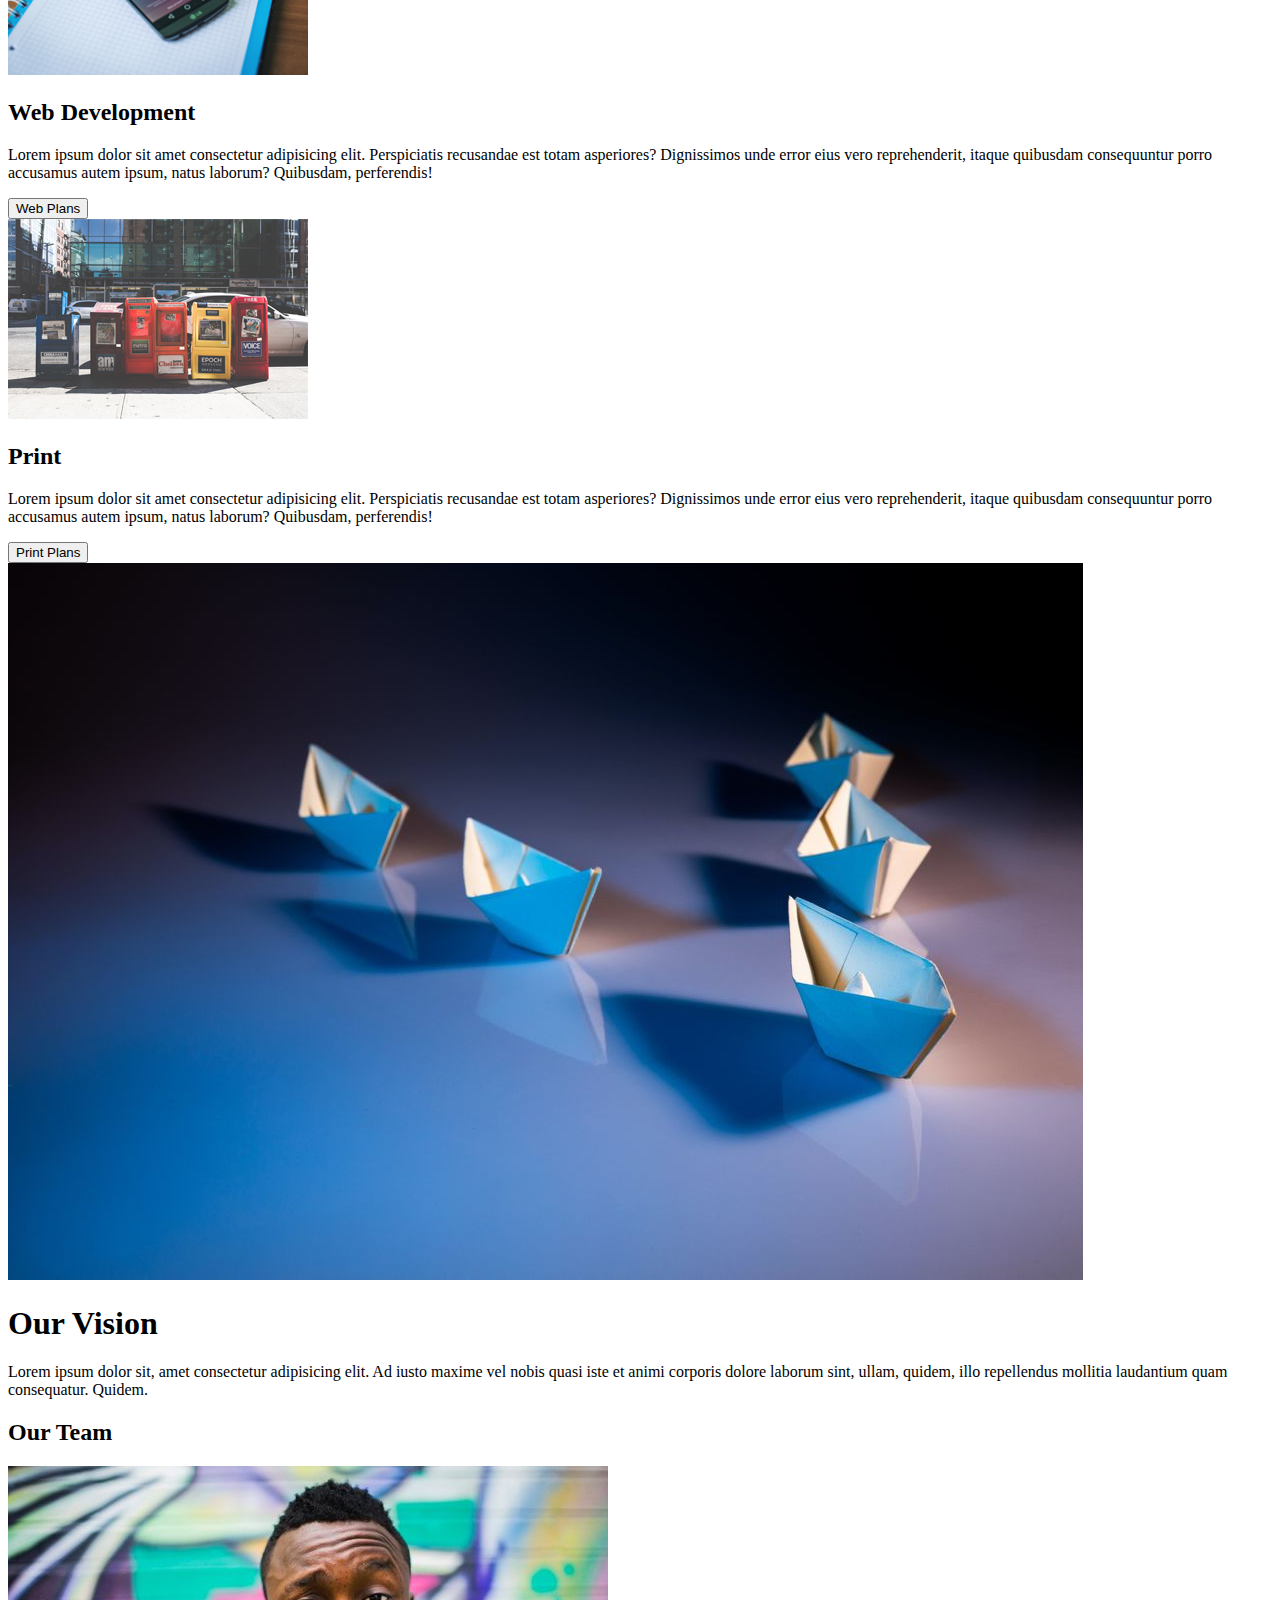
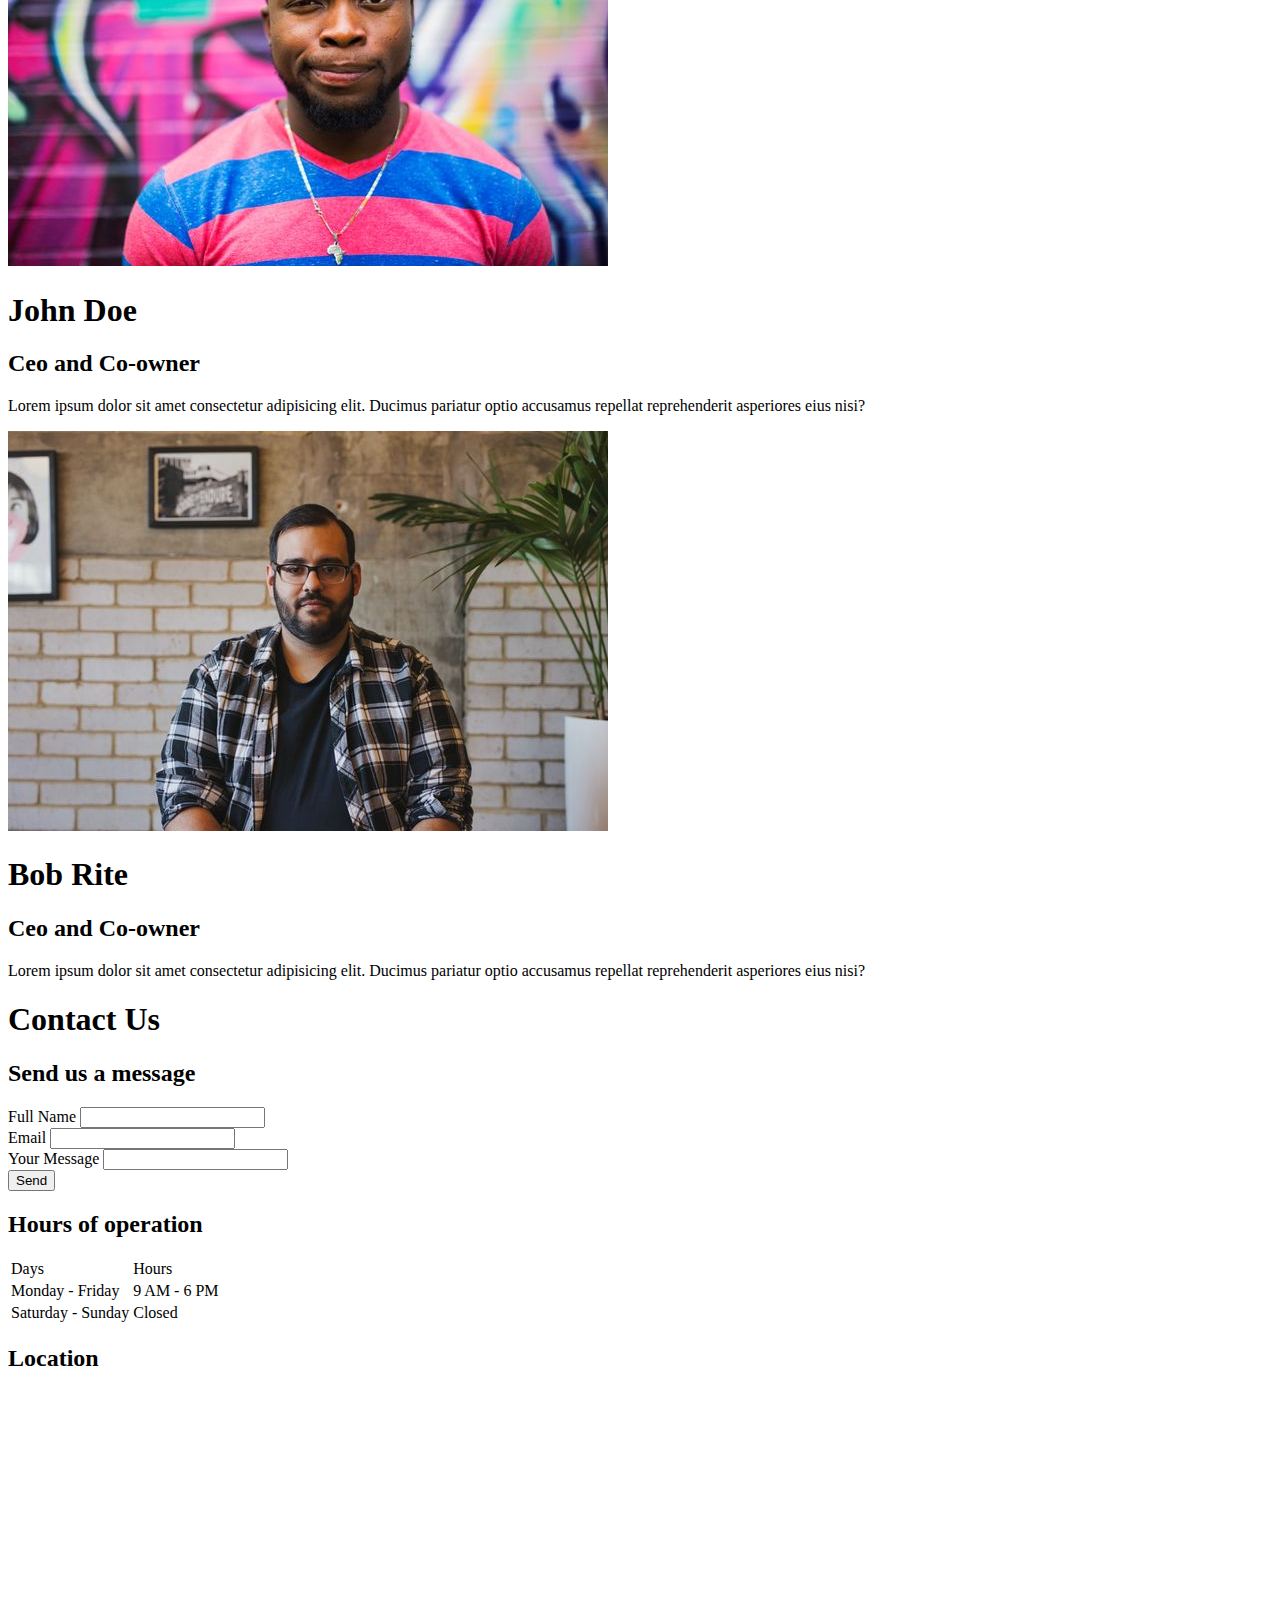
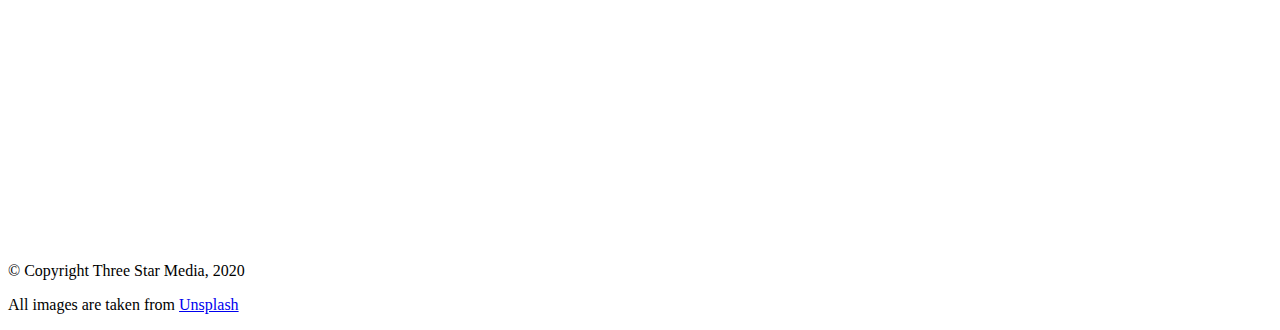
==== commit 37ed6b4d: "changes sizes of headings" ====
--- a/final-project/index.html
+++ b/final-project/index.html
@@ -44,7 +44,7 @@
         </section>
         <section id="our_services" class="services"> <!-- section for Our Services -->
             <div> <!-- contains header + services -->
-                <h1>Our Services</h1>
+                <h2>Our Services</h2>
                 <div class="digi_trans"> <!-- section for Digital Transformation -->
                     <img class="digital_trans" src="images/digital.jpg">
                     <div>
@@ -129,7 +129,7 @@
                     <button type="submit" value="Submit" class="send_button">Send</button> <!-- send button -->
                 </div>
                 <div> 
-                    <h2>Hours of operation</h2> <!-- work schedule -->
+                    <h2>Hours of operation</h2> <!-- table of hours of operation -->
                     <table>
                         <tr>
                           <td>Days</td>
@@ -143,7 +143,7 @@
                             <td>Saturday - Sunday</td>
                             <td>Closed</td>
                         </tr>
-                    </table><!-- add hours of operation / dates -->
+                    </table>
                 </div>
                 <div class="location"> 
                     <h2>Location</h2> <!-- google maps -->
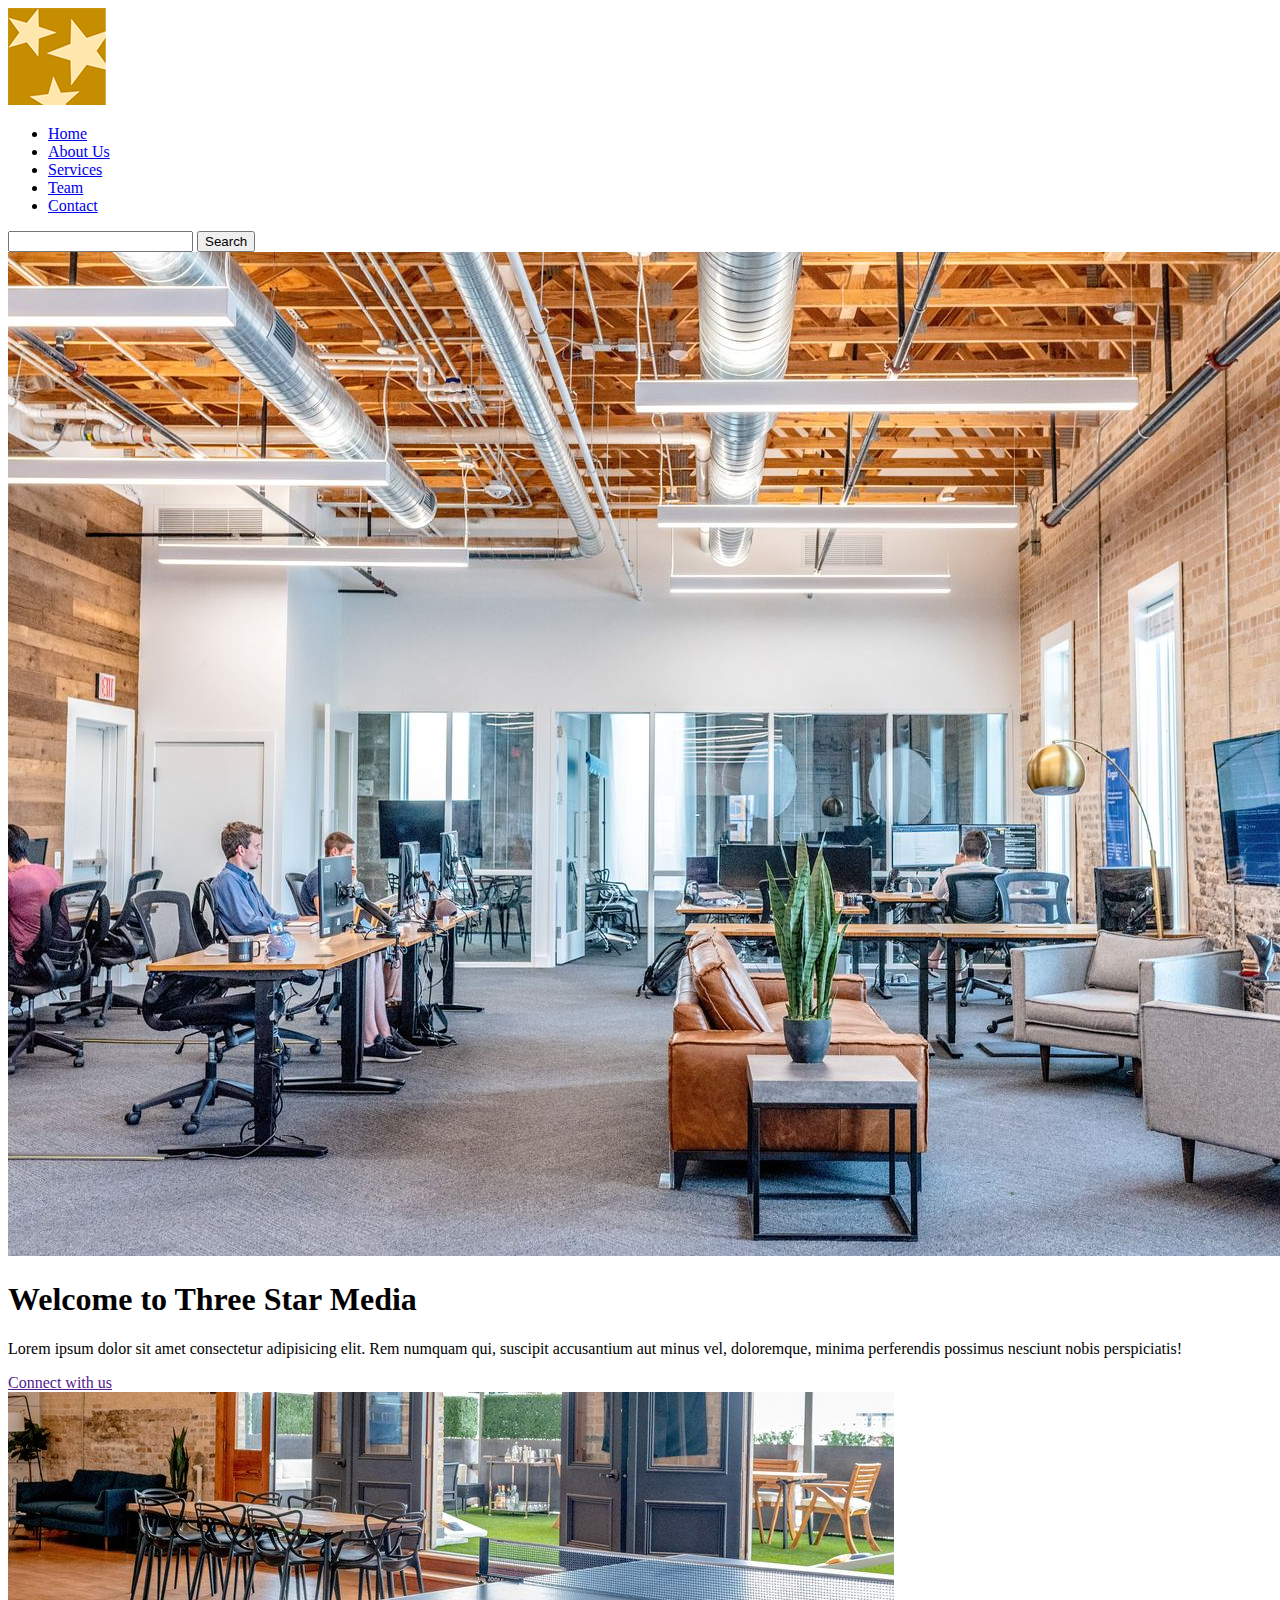
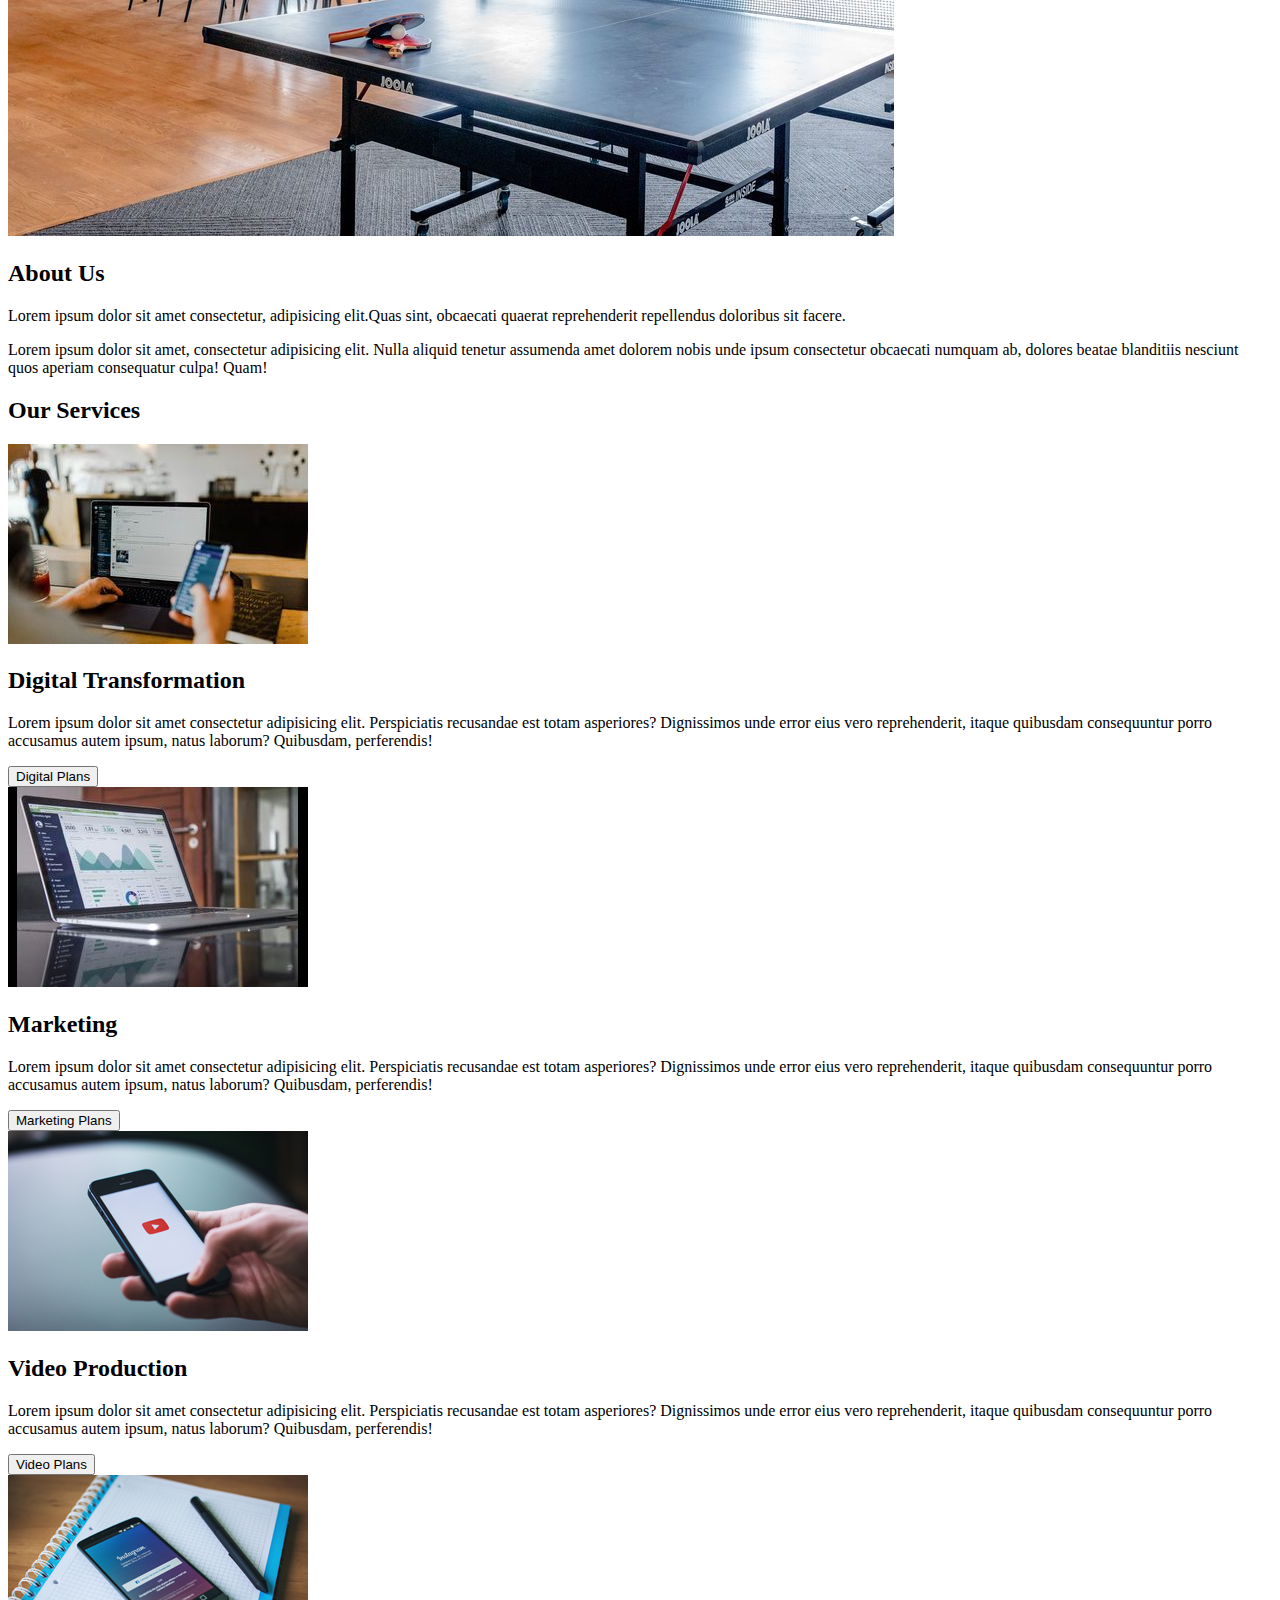
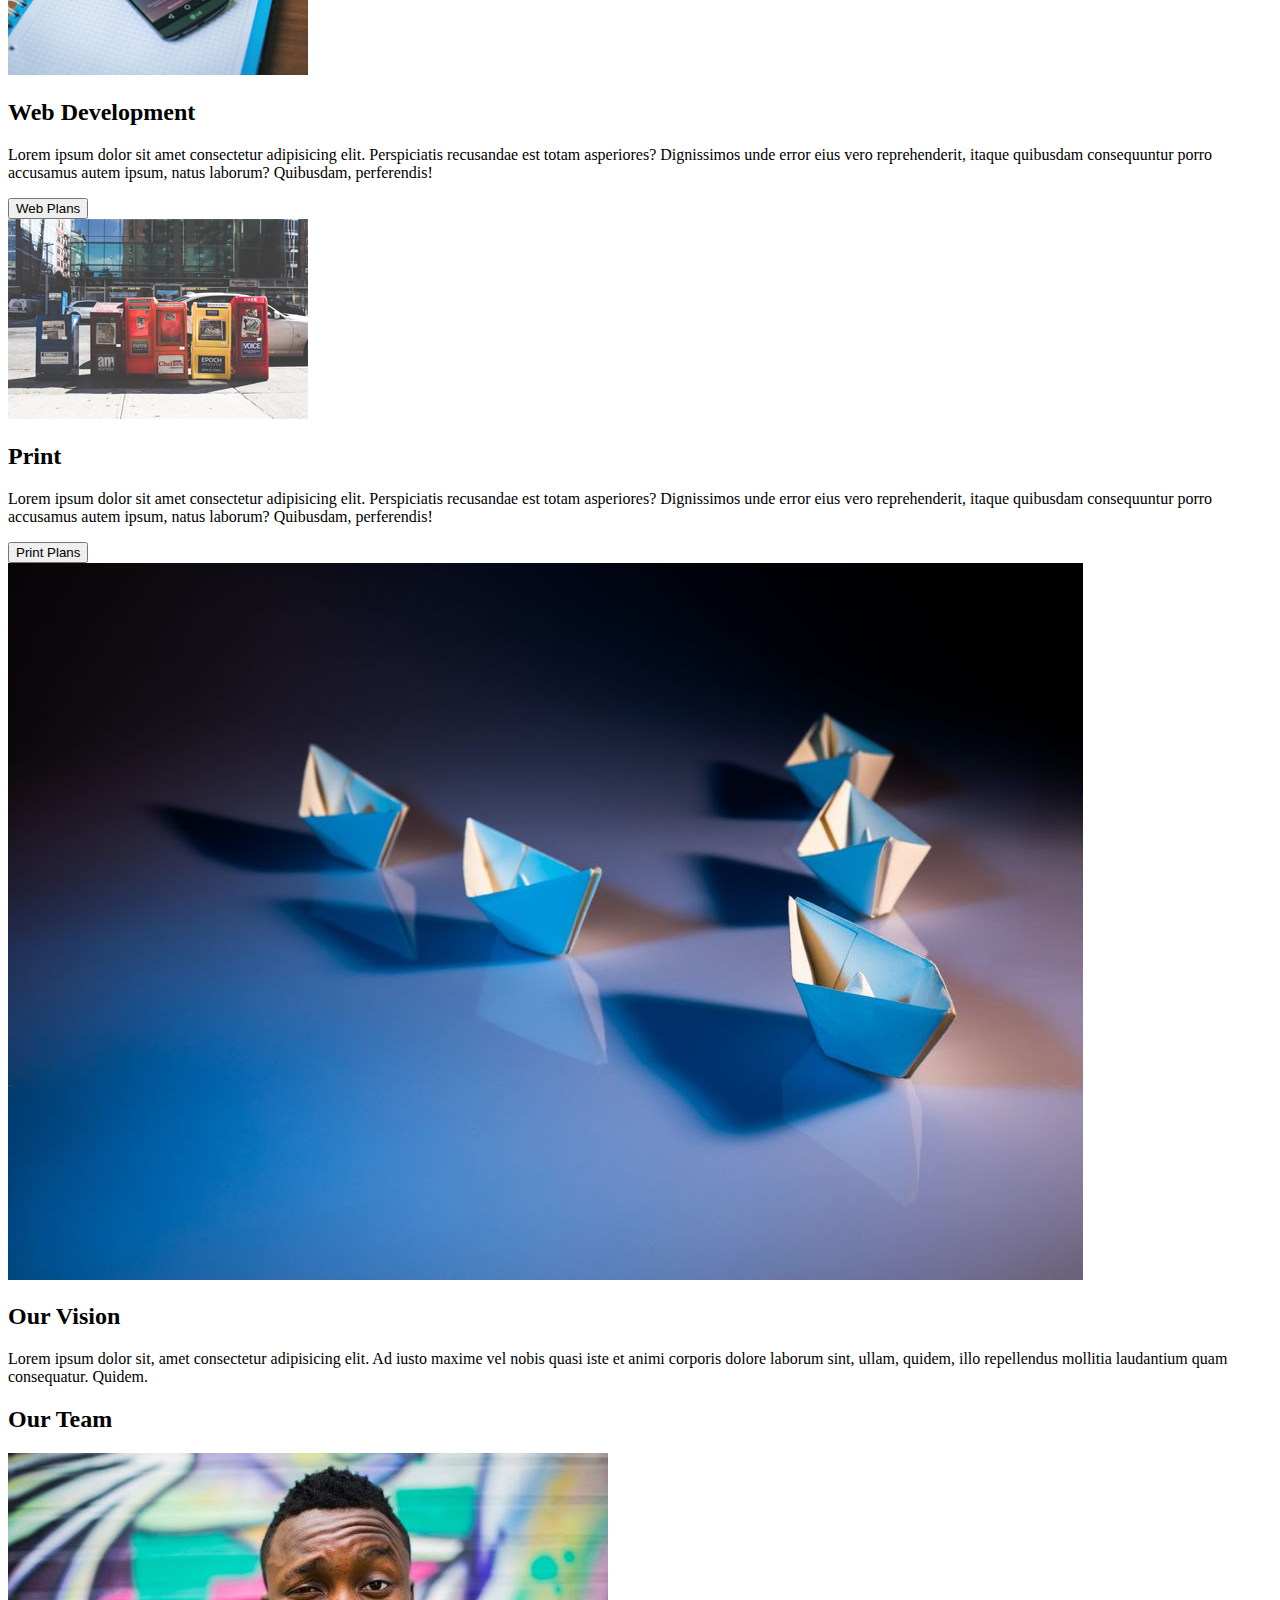
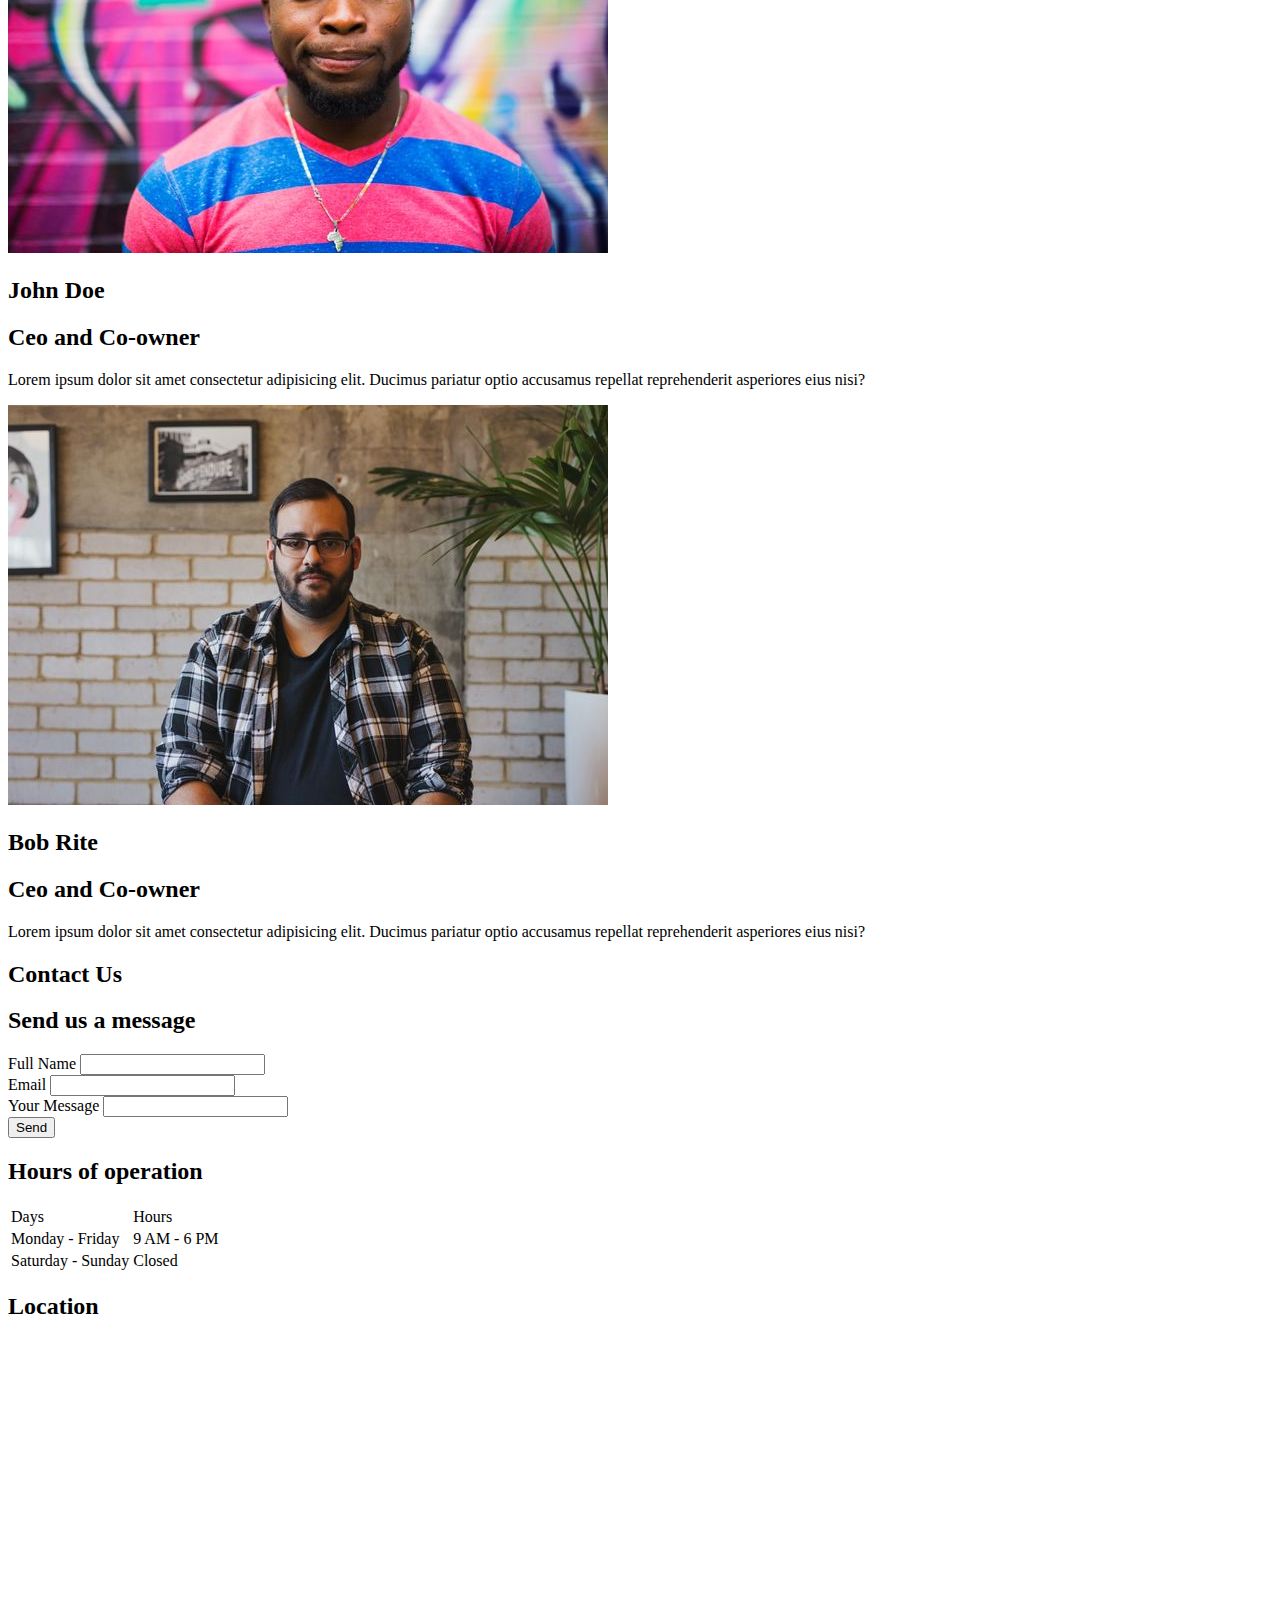
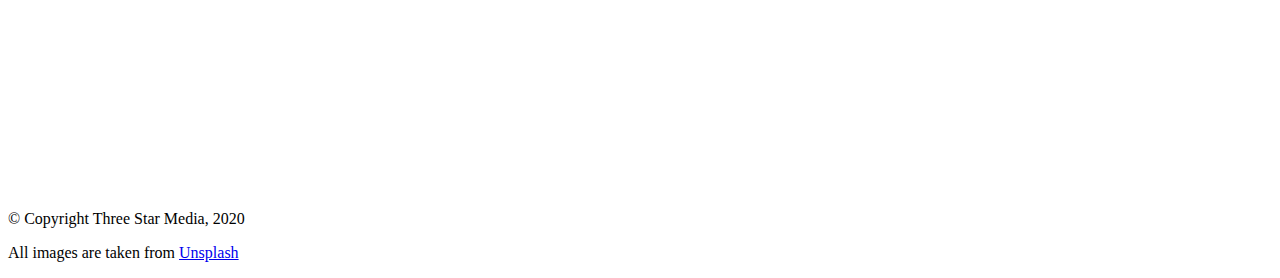
==== commit 7db0b04d: "fixes search bar navigation" ====
--- a/final-project/index.html
+++ b/final-project/index.html
@@ -18,8 +18,10 @@
                     <li><a href="#our_team">Team</a></li> 
                     <li><a href="#contact_us">Contact</a></li>
                 </ul>
-                <input type="search" id="search-web" name="s" /> <!-- anchor tag for button -->
-                <button>Search</button>
+                <form id="search_bar">
+                    <input type="search" id="search-web" name="s" /> <!-- anchor tag for button -->
+                    <button>Search</button>
+                 </form>
             </nav>
         </div>
         <div class="main"> <!-- section for main banner   -->
@@ -90,7 +92,7 @@
         <section id="our_vision"> <!-- Our Vision -->
             <img class="vision_img" src="images/vision.jpg">
             <div> <!-- contains text + button -->
-                <h1>Our Vision</h1>
+                <h2>Our Vision</h2>
                 <p>Lorem ipsum dolor sit, amet consectetur adipisicing elit. Ad iusto maxime vel nobis quasi iste et animi corporis dolore laborum sint, ullam, quidem, illo repellendus mollitia laudantium quam consequatur. Quidem.</p>
                 <!-- anchor tag / button for our vision -->
             </div>
@@ -100,13 +102,13 @@
                 <h2>Our Team</h2>
                 <img class="john" src="images/john.jpg">
                 <div>  <!-- John Doe -->
-                    <h1>John Doe</h1>
+                    <h2>John Doe</h2>
                     <h2>Ceo and Co-owner</h2>
                     <p>Lorem ipsum dolor sit amet consectetur adipisicing elit. Ducimus pariatur optio accusamus repellat reprehenderit asperiores eius nisi?</p>
                 </div>
                 <img class="bob" src="images/bob.jpg">
                 <div>  <!-- Bob Rite -->
-                    <h1>Bob Rite</h1>
+                    <h2>Bob Rite</h2>
                     <h2>Ceo and Co-owner</h2>
                     <p>Lorem ipsum dolor sit amet consectetur adipisicing elit. Ducimus pariatur optio accusamus repellat reprehenderit asperiores eius nisi?</p>
                 </div>
@@ -114,17 +116,17 @@
         </section>
         <section id="contact_us"> <!-- Contact Us -->
             <div class="contact">
-                <h1>Contact Us</h1>
+                <h2>Contact Us</h2>
                 <div>
                     <h2>Send us a message</h2> <!-- message boxes -->
                     <label for="fullname">Full Name</label> <!-- full name textbox -->
-                    <input id="name_box" type="text" name="fullname" class="text_area">
+                    <input id="fullname" type="text" name="fullname" class="text_area">
                     <br>
                     <label for="emailaddress">Email</label> <!-- email address textbox -->
-                    <input id="email_box" type="text" name="emailaddress" class="text_area">
+                    <input id="emailaddress" type="text" name="emailaddress" class="text_area">
                     <br>
                     <label for="message">Your Message</label> <!--messsage box-->
-                    <input id="message_box" type="text" name="message" class="text_area_msg">
+                    <input id="message" type="text" name="message" class="text_area_msg">
                     <br>
                     <button type="submit" value="Submit" class="send_button">Send</button> <!-- send button -->
                 </div>
@@ -154,7 +156,7 @@
     </main>
     <footer> <!-- copyright -->
         <div class="copyright"> 
-            <p>&copy Copyright Three Star Media, 2020</p>
+            <p>&copy; Copyright Three Star Media, 2020</p>
             <p>All images are taken from <a href="https://unsplash.com/" target="_blank">Unsplash</a></p> <!-- add direct link to Unsplash website -->
         </div>
     </footer>
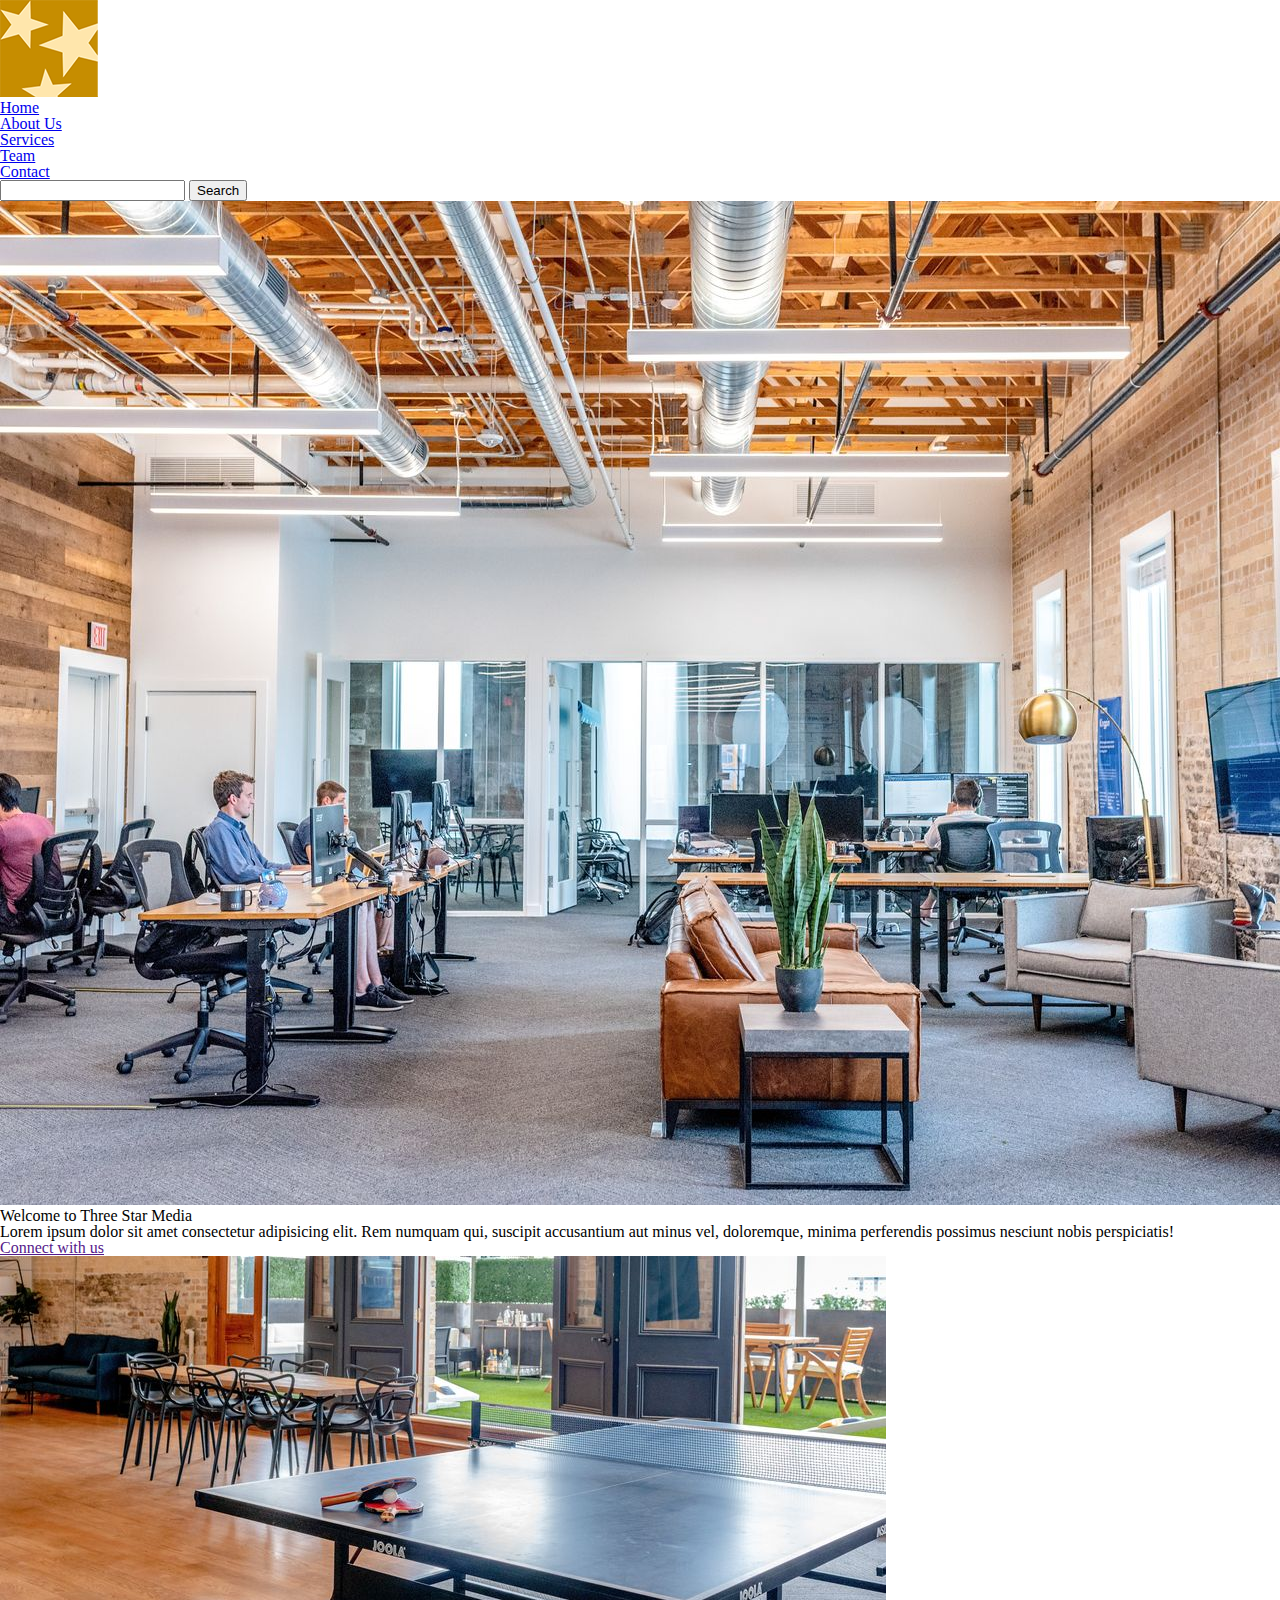
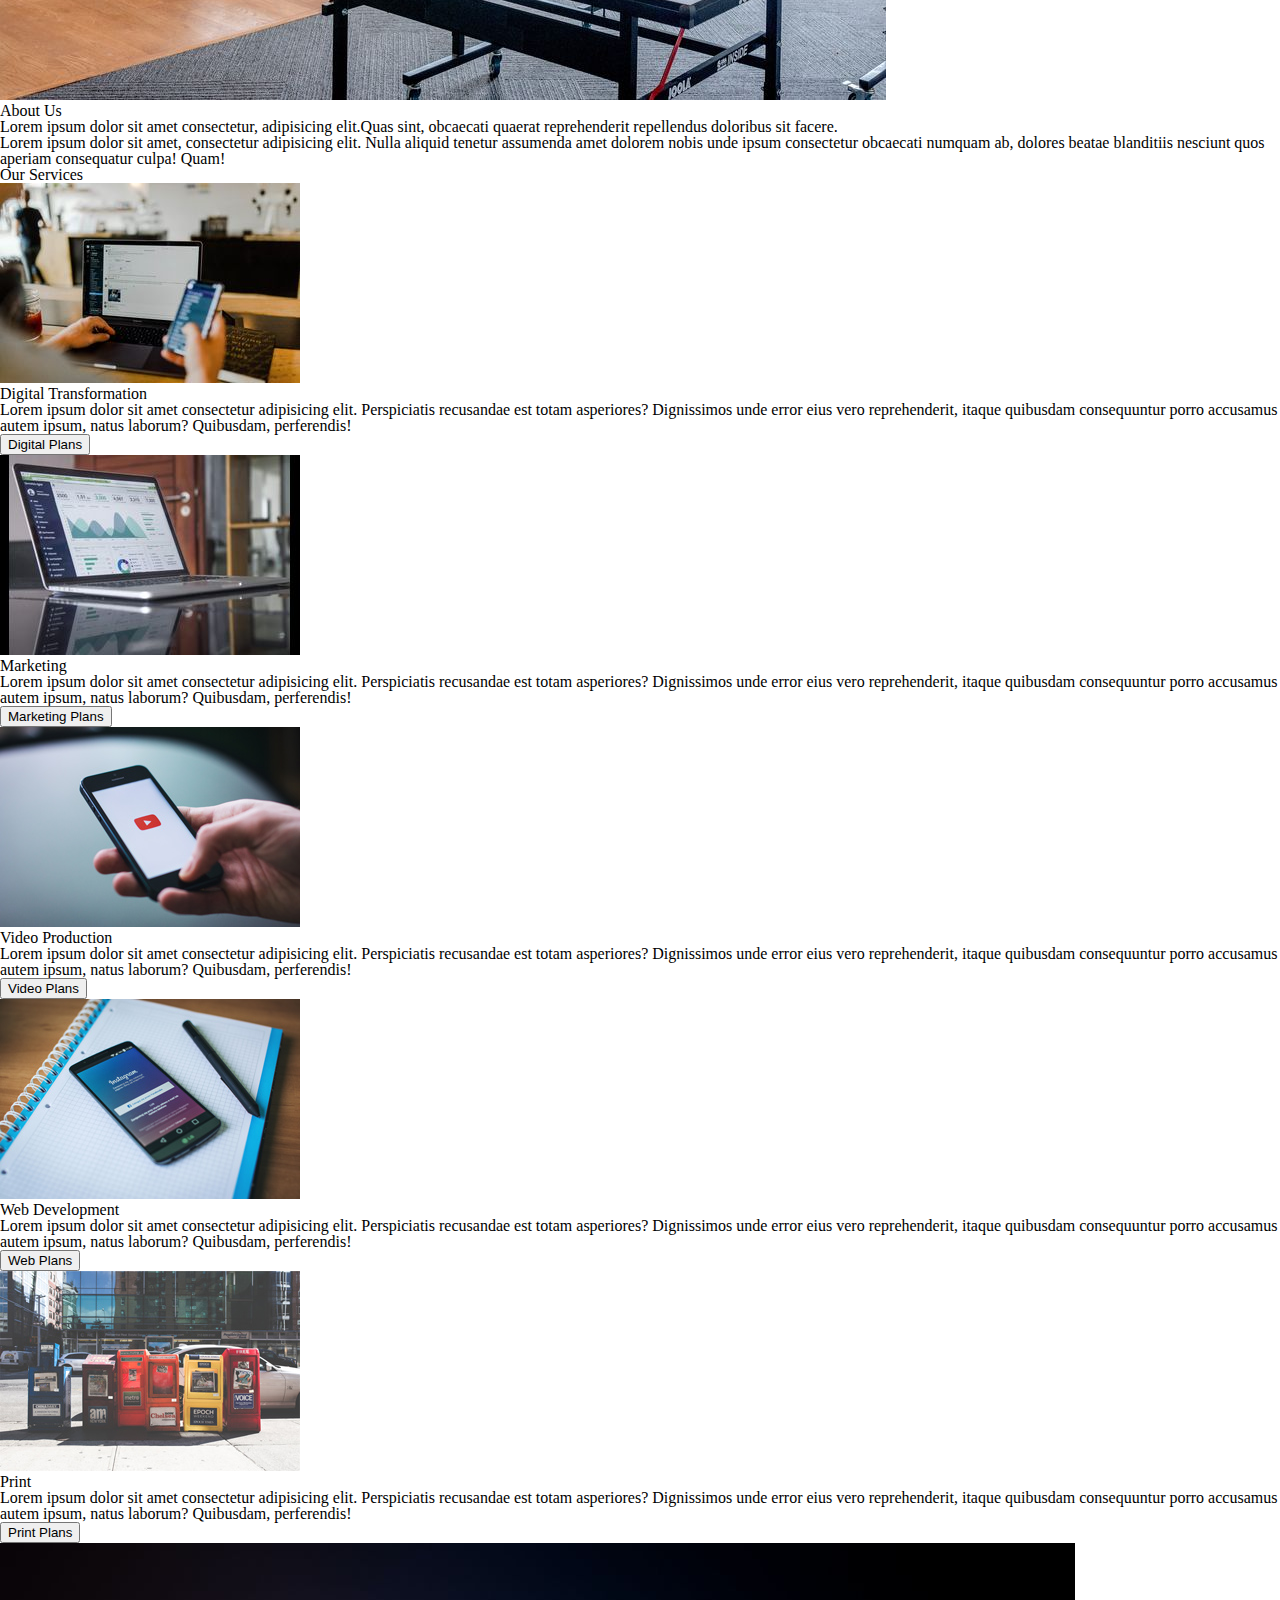
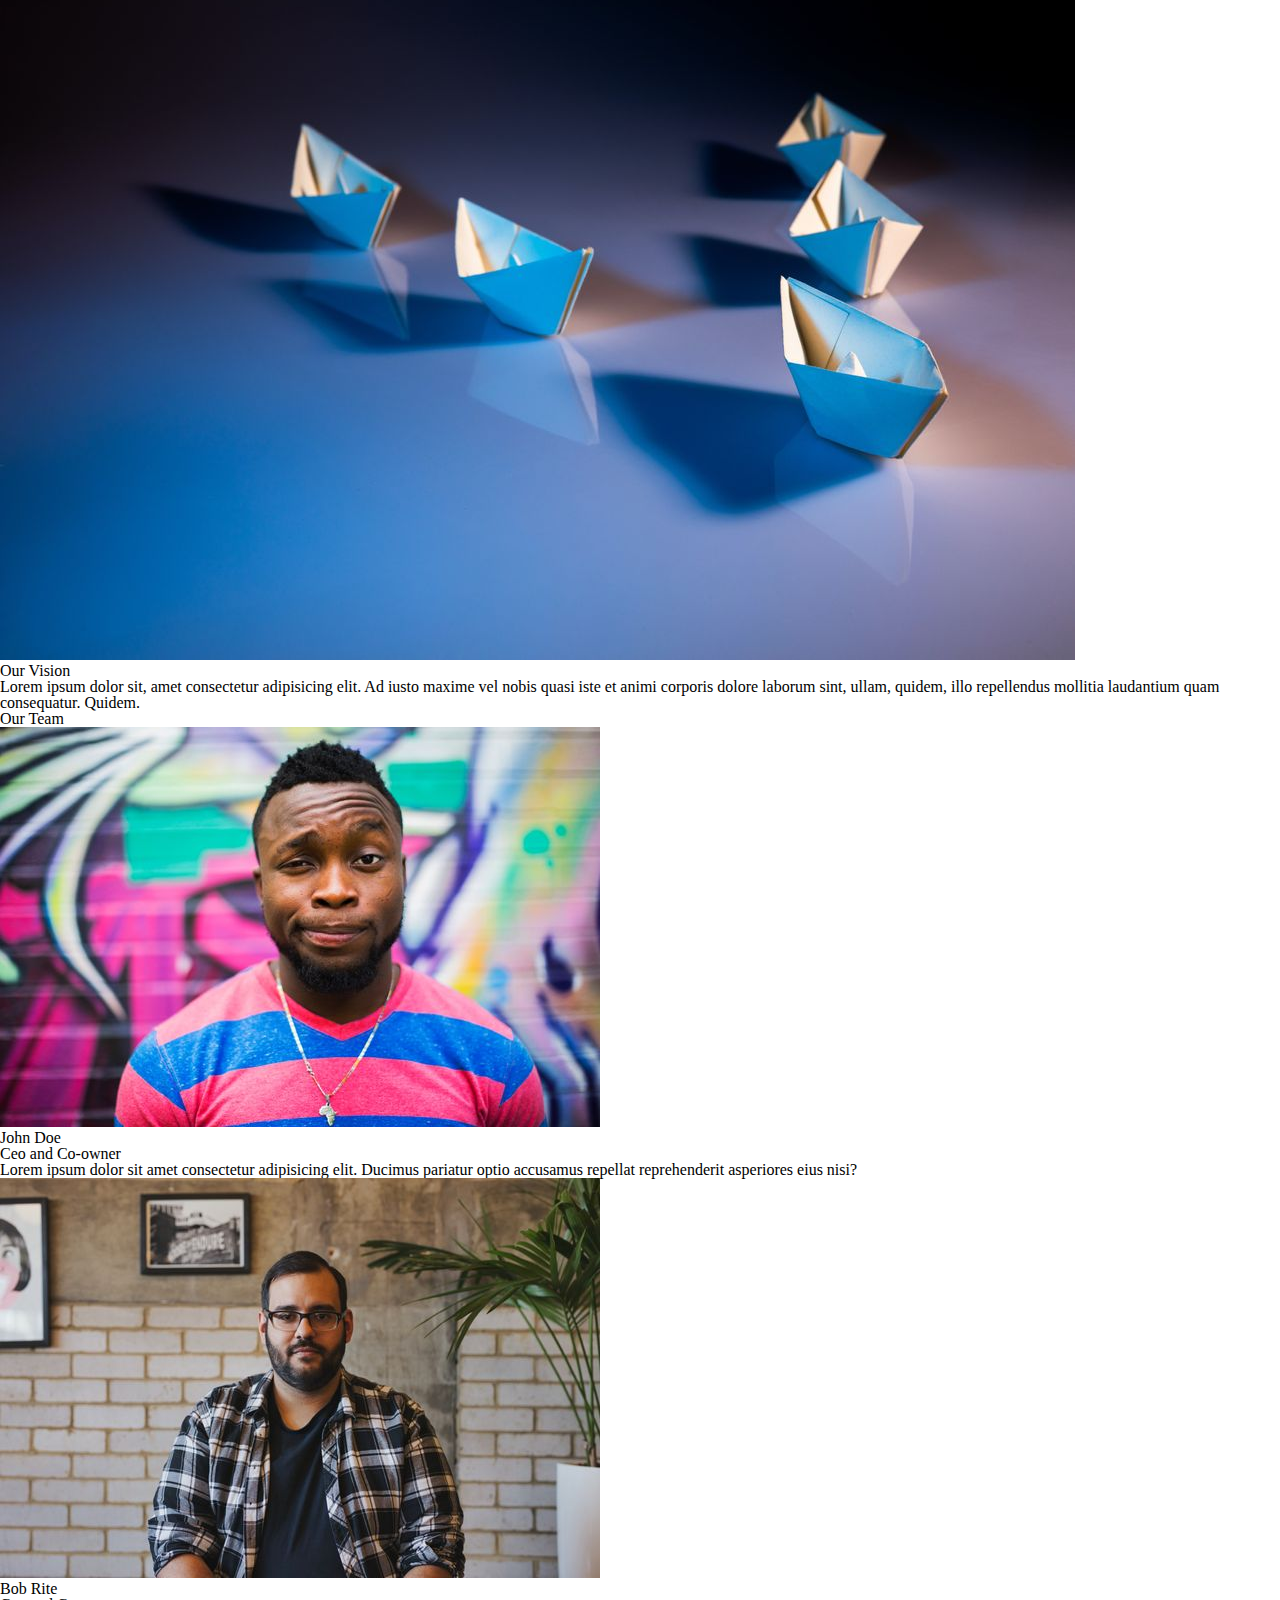
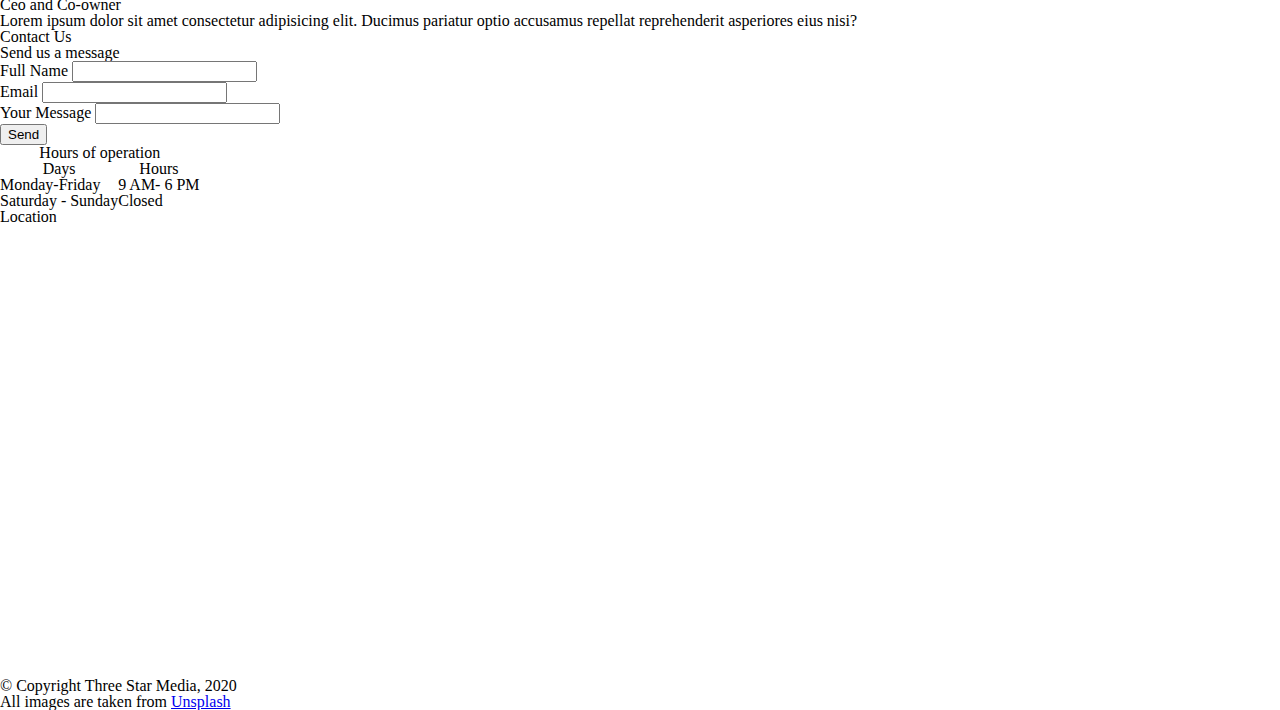
==== commit de0bf41b: "fixes "table" code" ====
--- a/final-project/index.html
+++ b/final-project/index.html
@@ -10,7 +10,7 @@
     <header> <!-- contains navigation and main banner  -->
         <div> <!-- navigation  -->
             <nav>
-                <img class="logo-nav" src="images/logo.png">
+                <img class="logo-nav" src="images/logo.png" alt="logo of Three Star Media">
                 <ul>
                     <li><a href="index.html">Home</a></li>
                     <li><a href="#about_us">About Us</a></li> 
@@ -25,7 +25,7 @@
             </nav>
         </div>
         <div class="main"> <!-- section for main banner   -->
-            <img class="main_banner" src="images/main-banner.jpg">
+            <img class="main_banner" src="images/main-banner.jpg" alt="office of Three Star Media">
             <div>
                 <h1>Welcome to Three Star Media</h1>
                 <p>Lorem ipsum dolor sit amet consectetur adipisicing elit. Rem numquam qui, suscipit accusantium aut minus vel, doloremque, minima perferendis possimus nesciunt nobis perspiciatis!</p>
@@ -36,7 +36,7 @@
     <main>
         <section id="about_us" class="about"> <!-- section for About Us -->
             <div> <!-- section content / contains img & text -->
-                <img class="abt_us" src="images/about-us.jpg">
+                <img class="abt_us" src="images/about-us.jpg" alt="recreation room of the office">
                 <div>
                     <h2>About Us</h2>
                     <p>Lorem ipsum dolor sit amet consectetur, adipisicing elit.Quas sint, obcaecati quaerat reprehenderit repellendus doloribus sit facere.</p>
@@ -48,7 +48,7 @@
             <div> <!-- contains header + services -->
                 <h2>Our Services</h2>
                 <div class="digi_trans"> <!-- section for Digital Transformation -->
-                    <img class="digital_trans" src="images/digital.jpg">
+                    <img class="digital_trans" src="images/digital.jpg" alt="a person holding a phone with a laptop in front of them">
                     <div>
                         <h2>Digital Transformation</h2>
                         <p>Lorem ipsum dolor sit amet consectetur adipisicing elit. Perspiciatis recusandae est totam asperiores? Dignissimos unde error eius vero reprehenderit, itaque quibusdam consequuntur porro accusamus autem ipsum, natus laborum? Quibusdam, perferendis!</p>
@@ -56,7 +56,7 @@
                     </div>
                 </div>
                 <div class="marketing"> <!-- section for Marketing -->
-                    <img class="marketing_img" src="images/marketing.jpg">
+                    <img class="marketing_img" src="images/marketing.jpg" alt="a laptop showing statistics">
                     <div>
                         <h2>Marketing</h2>
                         <p>Lorem ipsum dolor sit amet consectetur adipisicing elit. Perspiciatis recusandae est totam asperiores? Dignissimos unde error eius vero reprehenderit, itaque quibusdam consequuntur porro accusamus autem ipsum, natus laborum? Quibusdam, perferendis!</p>
@@ -64,7 +64,7 @@
                     </div>
                 </div>
                 <div class="vid_prod"> <!-- section for Video Production -->
-                    <img class="vid_production" src="images/video.jpg">
+                    <img class="vid_production" src="images/video.jpg" alt="a phone showing a logo of Youtube">
                     <div>
                         <h2>Video Production</h2>
                         <p>Lorem ipsum dolor sit amet consectetur adipisicing elit. Perspiciatis recusandae est totam asperiores? Dignissimos unde error eius vero reprehenderit, itaque quibusdam consequuntur porro accusamus autem ipsum, natus laborum? Quibusdam, perferendis!</p>
@@ -72,7 +72,7 @@
                     </div>
                 </div>
                 <div class="web_dev"> <!-- section for Web Development -->
-                    <img class="web_development" src="images/web.jpg">
+                    <img class="web_development" src="images/web.jpg" alt="a phone on top of a notebook with a pen beside it">
                     <div>
                         <h2>Web Development</h2>
                         <p>Lorem ipsum dolor sit amet consectetur adipisicing elit. Perspiciatis recusandae est totam asperiores? Dignissimos unde error eius vero reprehenderit, itaque quibusdam consequuntur porro accusamus autem ipsum, natus laborum? Quibusdam, perferendis!</p>
@@ -80,7 +80,7 @@
                     </div>
                 </div>
                 <div class="print"> <!-- section for Print -->
-                    <img class="print_img" src="images/print.jpg">
+                    <img class="print_img" src="images/print.jpg" alt="colourful group of post boxes in the city">
                     <div>
                         <h2>Print</h2>
                         <p>Lorem ipsum dolor sit amet consectetur adipisicing elit. Perspiciatis recusandae est totam asperiores? Dignissimos unde error eius vero reprehenderit, itaque quibusdam consequuntur porro accusamus autem ipsum, natus laborum? Quibusdam, perferendis!</p>
@@ -90,7 +90,7 @@
             </div>
         </section>
         <section id="our_vision"> <!-- Our Vision -->
-            <img class="vision_img" src="images/vision.jpg">
+            <img class="vision_img" src="images/vision.jpg" alt="pictures of paper boats in a blue lighting">
             <div> <!-- contains text + button -->
                 <h2>Our Vision</h2>
                 <p>Lorem ipsum dolor sit, amet consectetur adipisicing elit. Ad iusto maxime vel nobis quasi iste et animi corporis dolore laborum sint, ullam, quidem, illo repellendus mollitia laudantium quam consequatur. Quidem.</p>
@@ -100,13 +100,13 @@
         <section id="our_team"> <!-- Our Team -->
             <div> <!-- text + imgs -->
                 <h2>Our Team</h2>
-                <img class="john" src="images/john.jpg">
+                <img class="john" src="images/john.jpg" alt="a portrait of John Doe">
                 <div>  <!-- John Doe -->
                     <h2>John Doe</h2>
                     <h2>Ceo and Co-owner</h2>
                     <p>Lorem ipsum dolor sit amet consectetur adipisicing elit. Ducimus pariatur optio accusamus repellat reprehenderit asperiores eius nisi?</p>
                 </div>
-                <img class="bob" src="images/bob.jpg">
+                <img class="bob" src="images/bob.jpg" alt="a portrait of Bob Rite">
                 <div>  <!-- Bob Rite -->
                     <h2>Bob Rite</h2>
                     <h2>Ceo and Co-owner</h2>
@@ -130,21 +130,25 @@
                     <br>
                     <button type="submit" value="Submit" class="send_button">Send</button> <!-- send button -->
                 </div>
-                <div> 
-                    <h2>Hours of operation</h2> <!-- table of hours of operation -->
-                    <table>
-                        <tr>
-                          <td>Days</td>
-                          <td>Hours</td>
-                        </tr>
-                        <tr>
-                          <td>Monday - Friday</td>
-                          <td>9 AM - 6 PM</td>
-                        </tr>
-                        <tr>
-                            <td>Saturday - Sunday</td>
-                            <td>Closed</td>
-                        </tr>
+                <div>  
+                    <table> <!-- table of hours of operation -->
+                        <caption>Hours of operation</caption>
+                        <thead>
+                            <tr>
+                                <th>Days</th>
+                                <th>Hours</th>
+                            </tr>
+                        </thead>
+                        <tbody> <!-- first row -->
+                            <tr>
+                                <td>Monday-Friday</td>
+                                <td>9 AM- 6 PM</td>
+                            </tr>
+                            <tr> <!-- second row -->
+                                <td>Saturday - Sunday</td>
+                                <td>Closed</td>
+                            </tr>
+                        </tbody>
                     </table>
                 </div>
                 <div class="location"> 
--- a/final-project/css/main.css
+++ b/final-project/css/main.css
@@ -0,0 +1,51 @@
+/* http://meyerweb.com/eric/tools/css/reset/ 
+   v2.0 | 20110126
+   License: none (public domain)
+*/
+
+html, body, div, span, applet, object, iframe,
+h1, h2, h3, h4, h5, h6, p, blockquote, pre,
+a, abbr, acronym, address, big, cite, code,
+del, dfn, em, img, ins, kbd, q, s, samp,
+small, strike, strong, sub, sup, tt, var,
+b, u, i, center,
+dl, dt, dd, ol, ul, li,
+fieldset, form, label, legend,
+table, caption, tbody, tfoot, thead, tr, th, td,
+article, aside, canvas, details, embed, 
+figure, figcaption, footer, header, hgroup, 
+menu, nav, output, ruby, section, summary,
+time, mark, audio, video {
+	margin: 0;
+	padding: 0;
+	border: 0;
+	font-size: 100%;
+	font: inherit;
+	vertical-align: baseline;
+}
+/* HTML5 display-role reset for older browsers */
+article, aside, details, figcaption, figure, 
+footer, header, hgroup, menu, nav, section {
+	display: block;
+}
+body {
+	line-height: 1;
+}
+ol, ul {
+	list-style: none;
+}
+blockquote, q {
+	quotes: none;
+}
+blockquote:before, blockquote:after,
+q:before, q:after {
+	content: '';
+	content: none;
+}
+table {
+	border-collapse: collapse;
+	border-spacing: 0;
+}
+
+/* stylization below */
+
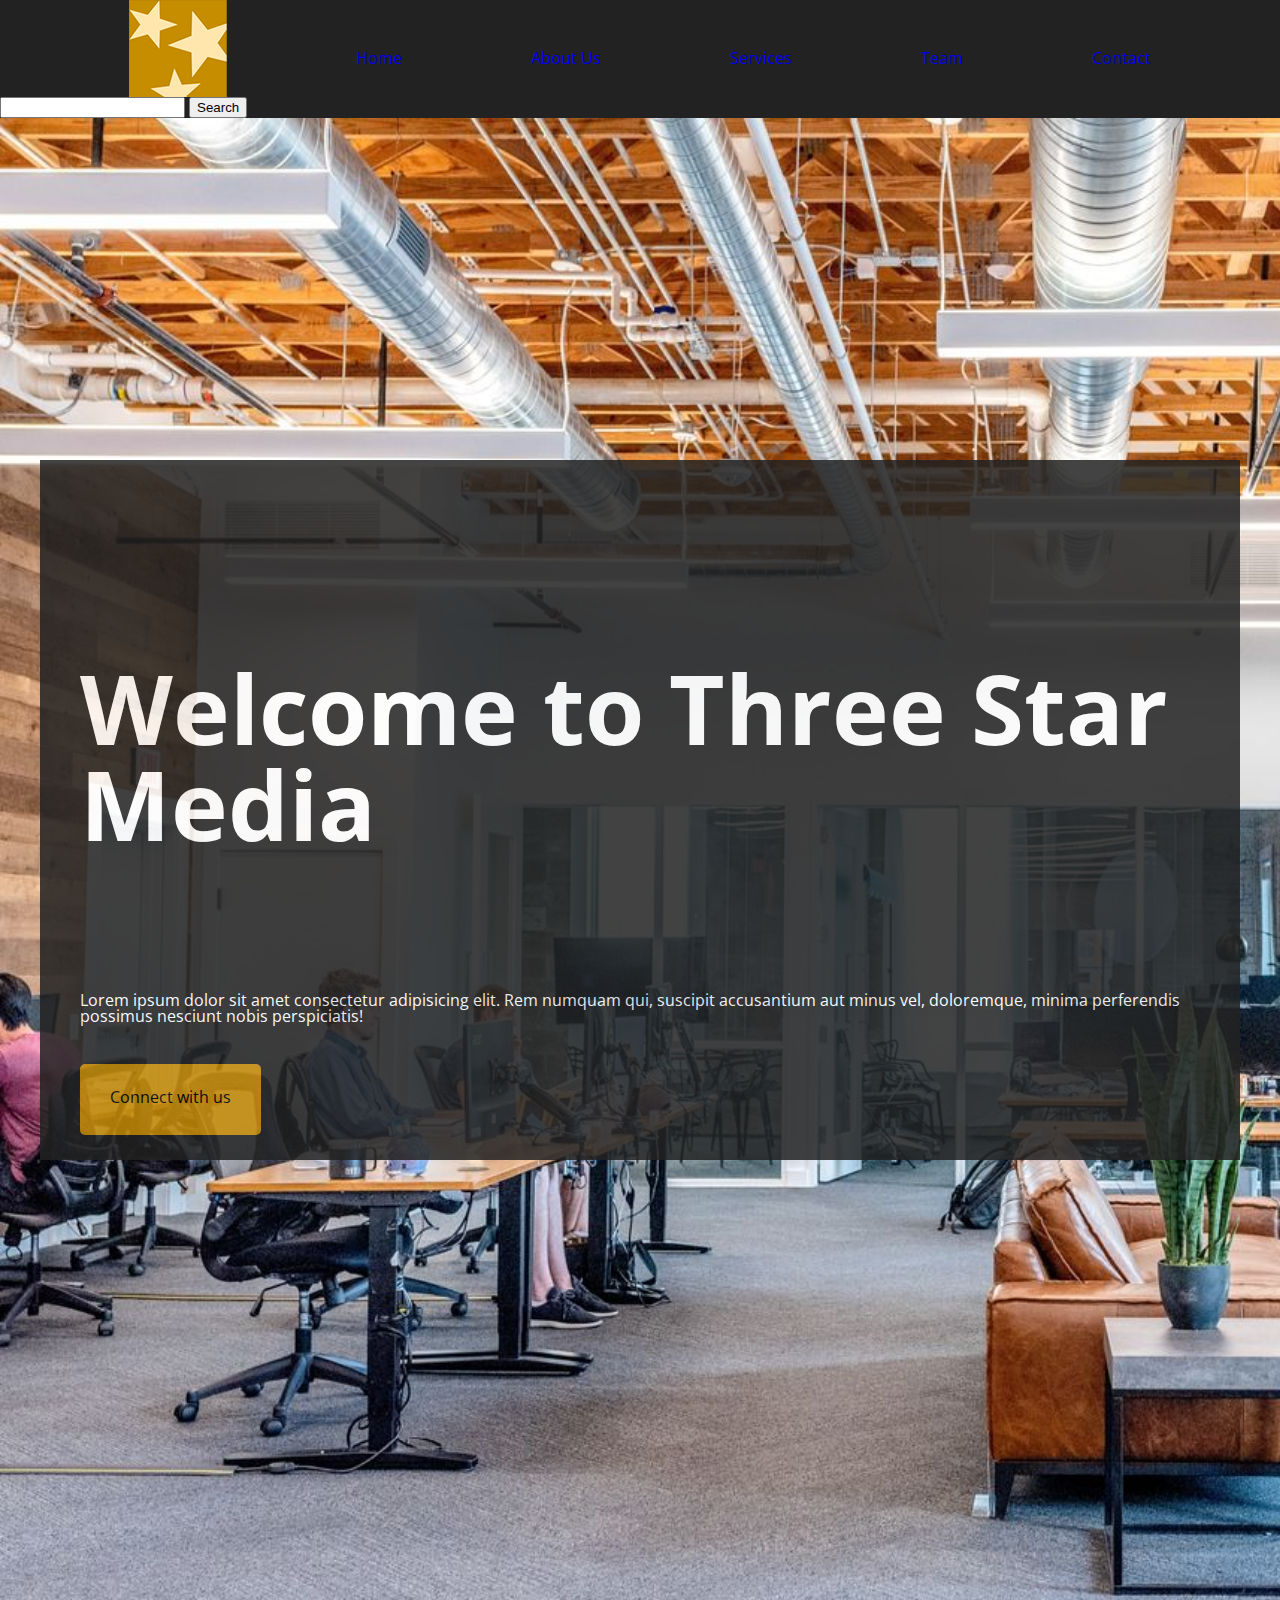
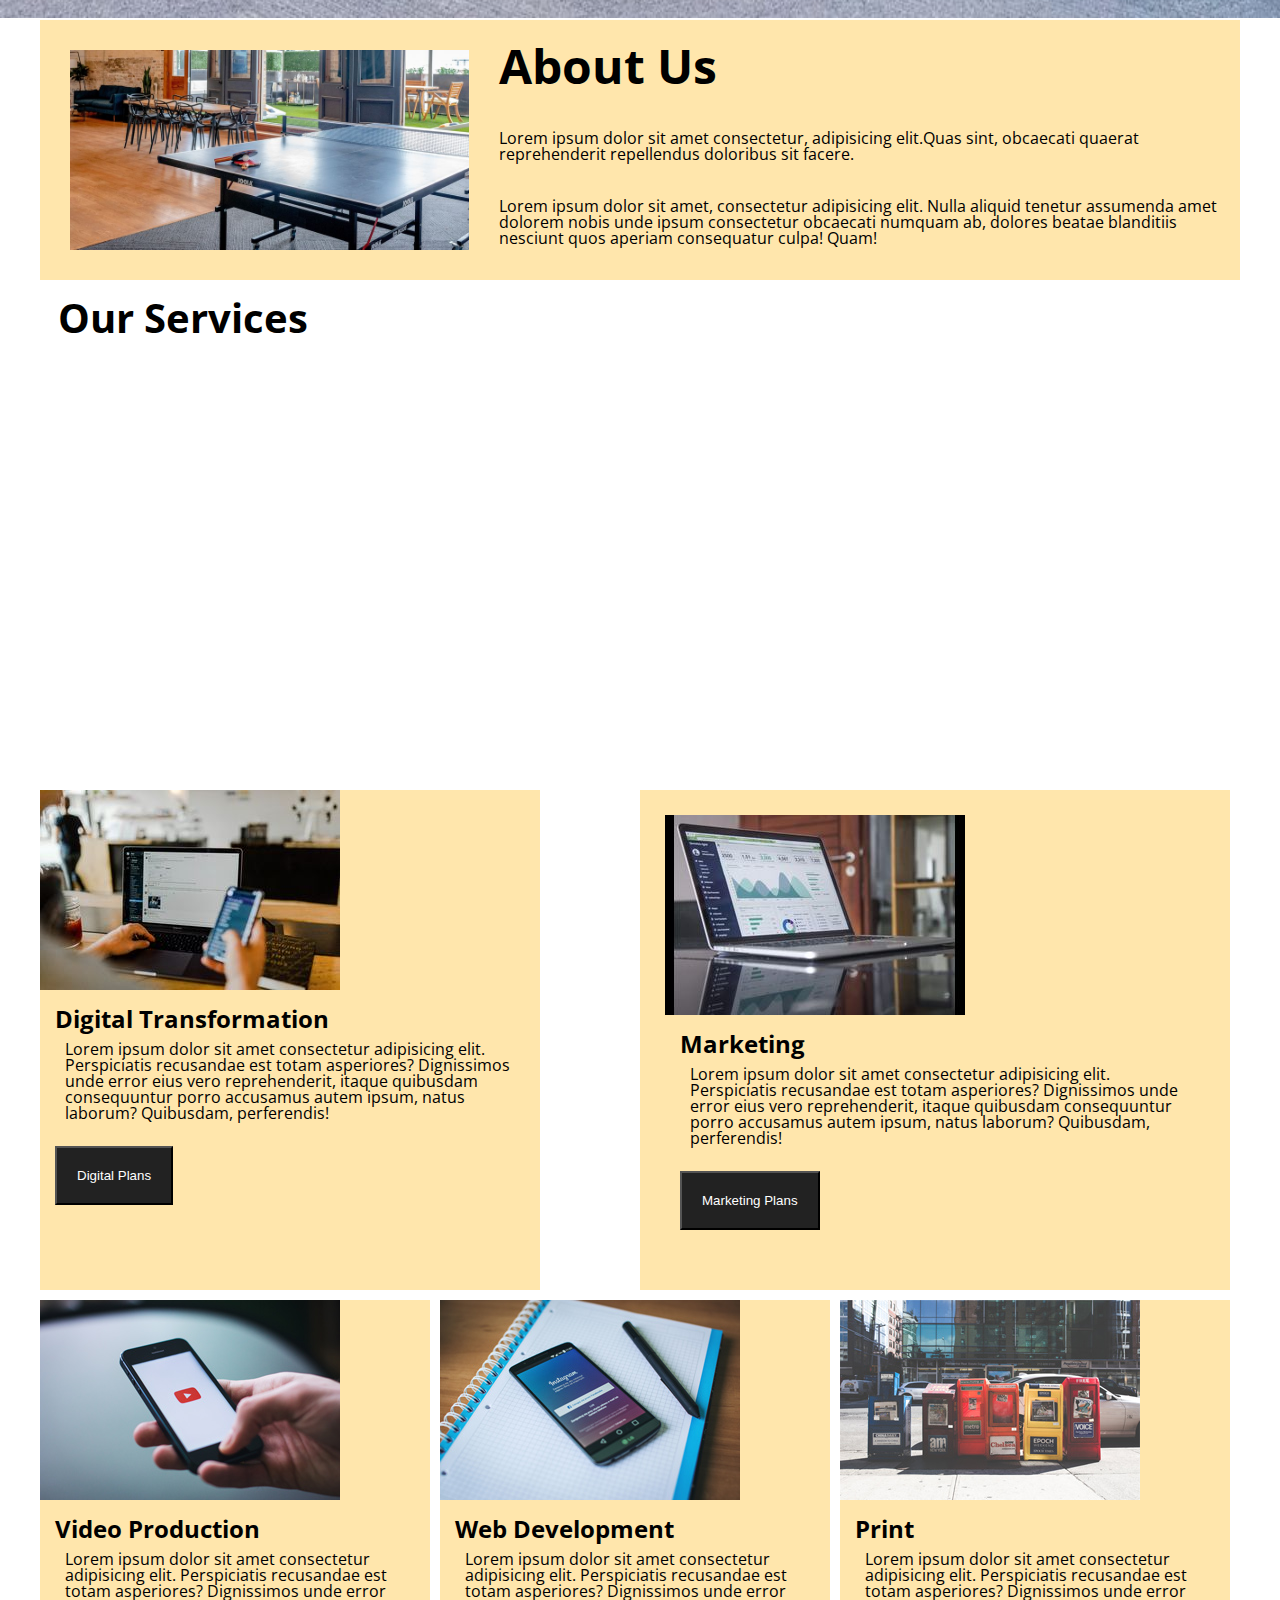
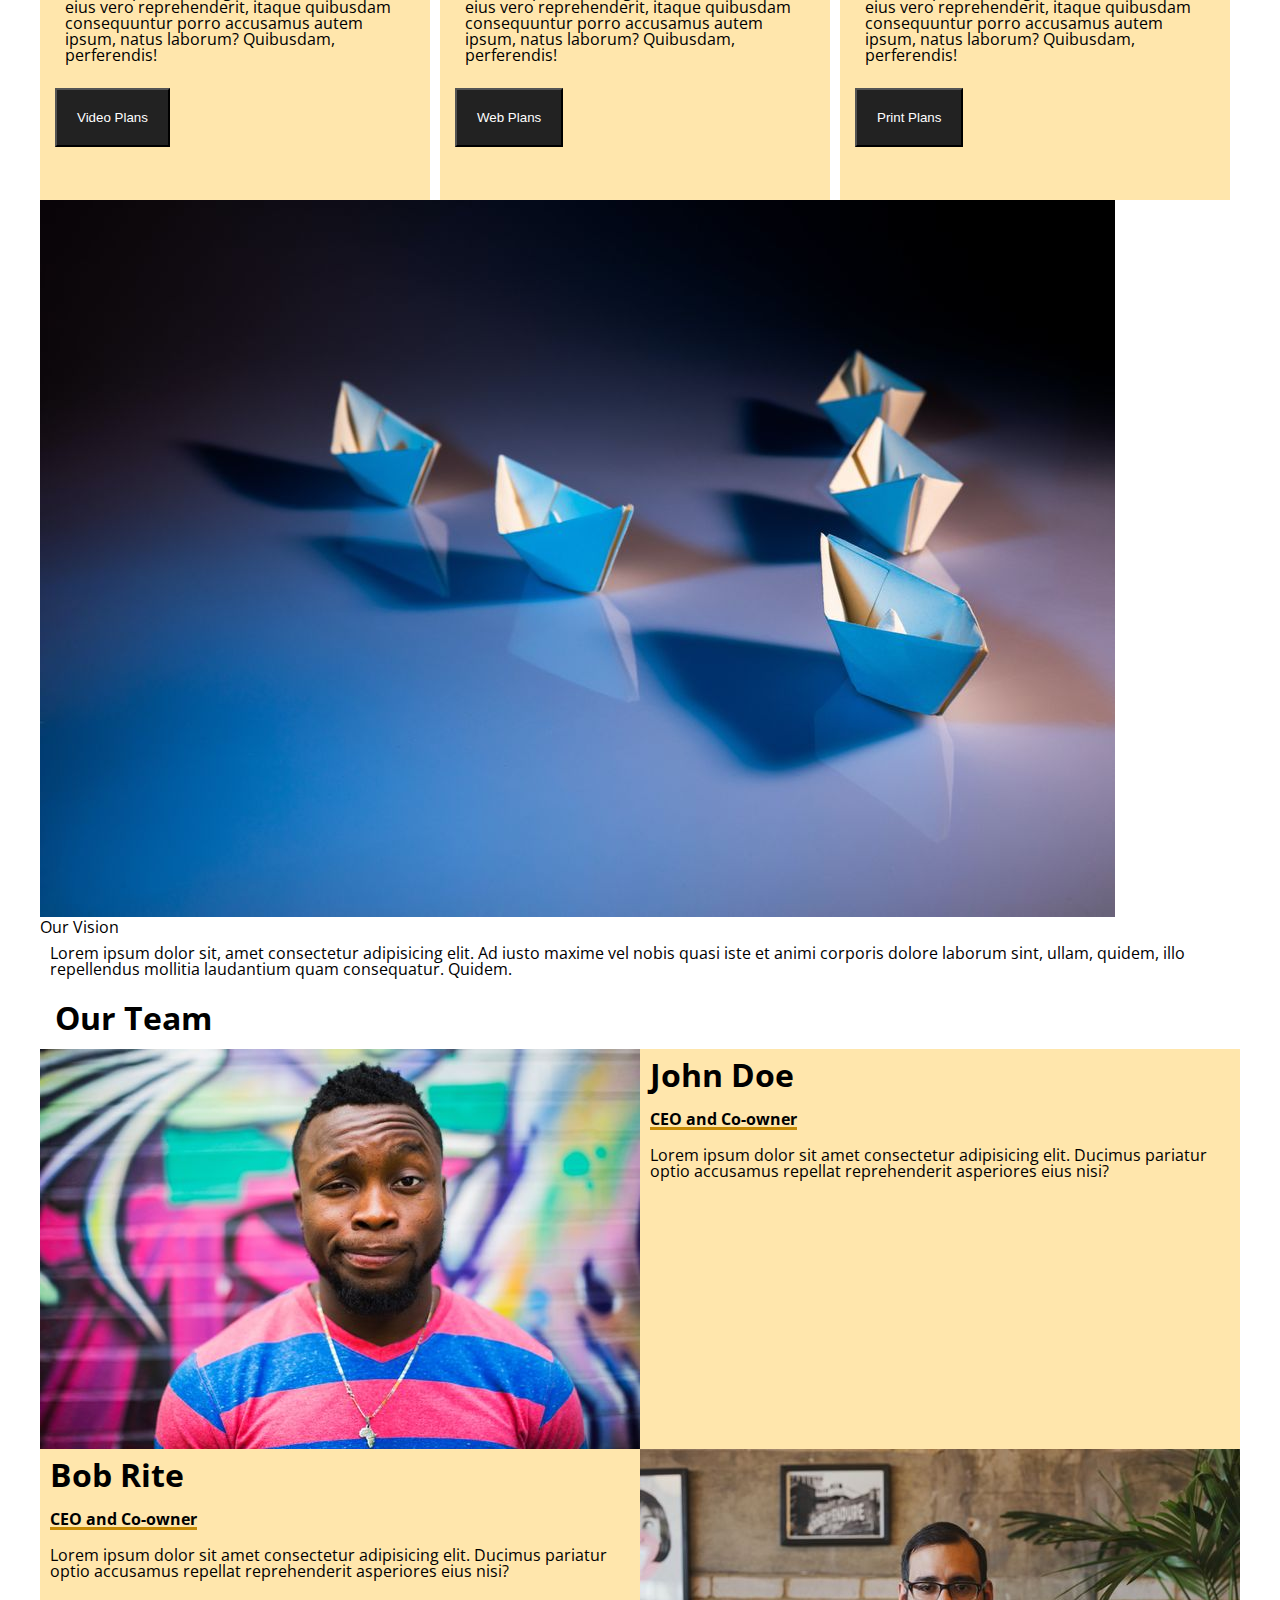
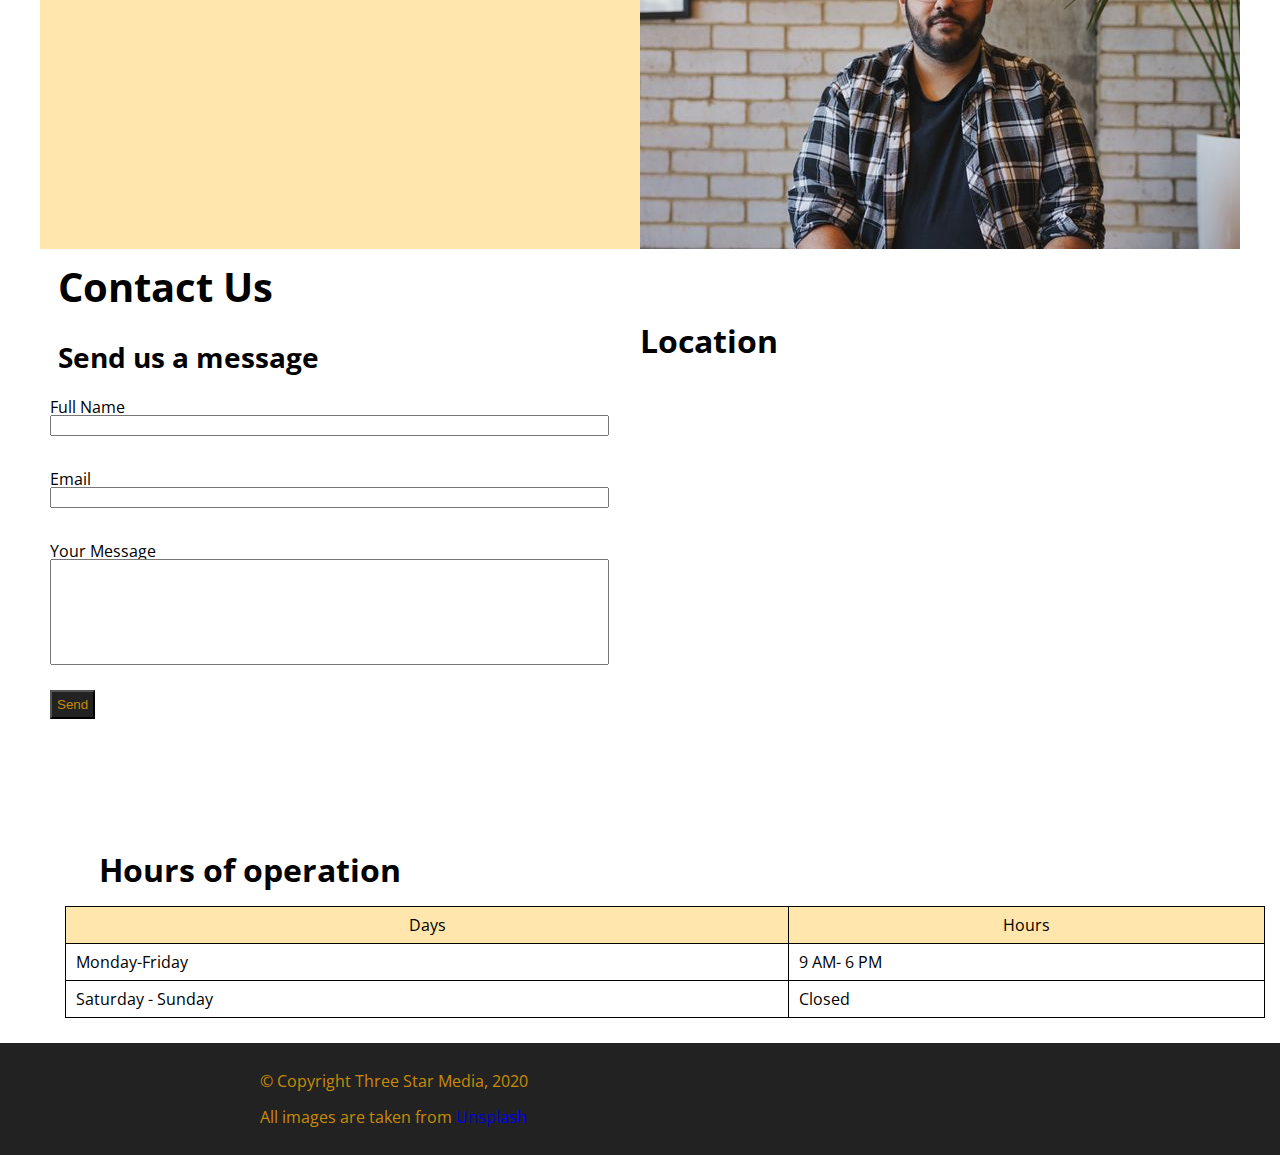
==== commit fc3b69d5: "verifies css code" ====
--- a/final-project/index.html
+++ b/final-project/index.html
@@ -4,21 +4,24 @@
     <meta charset="UTF-8">
     <meta name="viewport" content="width=device-width, initial-scale=1.0">
     <title>Final Project</title>
+    <link rel="preconnect" href="https://fonts.googleapis.com"> <!-- links for Open Sans  -->
+    <link rel="preconnect" href="https://fonts.gstatic.com" crossorigin>
+    <link href="https://fonts.googleapis.com/css2?family=Open+Sans:ital,wght@0,300..800;1,300..800&display=swap" rel="stylesheet">
     <link href="css/main.css" rel="stylesheet">
 </head>
 <body>
     <header> <!-- contains navigation and main banner  -->
-        <div> <!-- navigation  -->
+        <div class="navigation-bar"> <!-- navigation  -->
             <nav>
-                <img class="logo-nav" src="images/logo.png" alt="logo of Three Star Media">
                 <ul>
+                    <img class="logo-nav" src="images/logo.png" alt="logo of Three Star Media">
                     <li><a href="index.html">Home</a></li>
                     <li><a href="#about_us">About Us</a></li> 
                     <li><a href="#our_services">Services</a></li> 
                     <li><a href="#our_team">Team</a></li> 
                     <li><a href="#contact_us">Contact</a></li>
                 </ul>
-                <form id="search_bar">
+                <form id="search_bar" method="get">
                     <input type="search" id="search-web" name="s" /> <!-- anchor tag for button -->
                     <button>Search</button>
                  </form>
@@ -26,7 +29,7 @@
         </div>
         <div class="main"> <!-- section for main banner   -->
             <img class="main_banner" src="images/main-banner.jpg" alt="office of Three Star Media">
-            <div>
+            <div class="main-content">
                 <h1>Welcome to Three Star Media</h1>
                 <p>Lorem ipsum dolor sit amet consectetur adipisicing elit. Rem numquam qui, suscipit accusantium aut minus vel, doloremque, minima perferendis possimus nesciunt nobis perspiciatis!</p>
                 <a href="" class="connect-button" >Connect with us</a> <!-- add id -->
@@ -35,21 +38,21 @@
     </header>
     <main>
         <section id="about_us" class="about"> <!-- section for About Us -->
-            <div> <!-- section content / contains img & text -->
+            <div class="about"> <!-- section content / contains img & text -->
                 <img class="abt_us" src="images/about-us.jpg" alt="recreation room of the office">
-                <div>
+                <div class="about-content">
                     <h2>About Us</h2>
                     <p>Lorem ipsum dolor sit amet consectetur, adipisicing elit.Quas sint, obcaecati quaerat reprehenderit repellendus doloribus sit facere.</p>
                     <p>Lorem ipsum dolor sit amet, consectetur adipisicing elit. Nulla aliquid tenetur assumenda amet dolorem nobis unde ipsum consectetur obcaecati numquam ab, dolores beatae blanditiis nesciunt quos aperiam consequatur culpa! Quam!</p>
                 </div>
             </div>
         </section>
-        <section id="our_services" class="services"> <!-- section for Our Services -->
-            <div> <!-- contains header + services -->
-                <h2>Our Services</h2>
+        <section id="our_services"> <!-- section for Our Services -->
+            <div class="services"> <!-- contains header + services -->
+                <h2 class="our_services_heading">Our Services</h2>
                 <div class="digi_trans"> <!-- section for Digital Transformation -->
                     <img class="digital_trans" src="images/digital.jpg" alt="a person holding a phone with a laptop in front of them">
-                    <div>
+                    <div class="digi_trans_content">
                         <h2>Digital Transformation</h2>
                         <p>Lorem ipsum dolor sit amet consectetur adipisicing elit. Perspiciatis recusandae est totam asperiores? Dignissimos unde error eius vero reprehenderit, itaque quibusdam consequuntur porro accusamus autem ipsum, natus laborum? Quibusdam, perferendis!</p>
                         <button type="button">Digital Plans</button> <!-- add a button for digital plans -->
@@ -57,7 +60,7 @@
                 </div>
                 <div class="marketing"> <!-- section for Marketing -->
                     <img class="marketing_img" src="images/marketing.jpg" alt="a laptop showing statistics">
-                    <div>
+                    <div class="marketing_content">
                         <h2>Marketing</h2>
                         <p>Lorem ipsum dolor sit amet consectetur adipisicing elit. Perspiciatis recusandae est totam asperiores? Dignissimos unde error eius vero reprehenderit, itaque quibusdam consequuntur porro accusamus autem ipsum, natus laborum? Quibusdam, perferendis!</p>
                         <button type="button">Marketing Plans</button> <!-- a button for marketing -->
@@ -65,7 +68,7 @@
                 </div>
                 <div class="vid_prod"> <!-- section for Video Production -->
                     <img class="vid_production" src="images/video.jpg" alt="a phone showing a logo of Youtube">
-                    <div>
+                    <div class="vid_prod_content">
                         <h2>Video Production</h2>
                         <p>Lorem ipsum dolor sit amet consectetur adipisicing elit. Perspiciatis recusandae est totam asperiores? Dignissimos unde error eius vero reprehenderit, itaque quibusdam consequuntur porro accusamus autem ipsum, natus laborum? Quibusdam, perferendis!</p>
                         <button type="button">Video Plans</button> <!-- a button for video production -->
@@ -73,7 +76,7 @@
                 </div>
                 <div class="web_dev"> <!-- section for Web Development -->
                     <img class="web_development" src="images/web.jpg" alt="a phone on top of a notebook with a pen beside it">
-                    <div>
+                    <div class="web_dev_content">
                         <h2>Web Development</h2>
                         <p>Lorem ipsum dolor sit amet consectetur adipisicing elit. Perspiciatis recusandae est totam asperiores? Dignissimos unde error eius vero reprehenderit, itaque quibusdam consequuntur porro accusamus autem ipsum, natus laborum? Quibusdam, perferendis!</p>
                         <button type="button">Web Plans</button> <!-- a button for web development -->
@@ -81,7 +84,7 @@
                 </div>
                 <div class="print"> <!-- section for Print -->
                     <img class="print_img" src="images/print.jpg" alt="colourful group of post boxes in the city">
-                    <div>
+                    <div class="print_content">
                         <h2>Print</h2>
                         <p>Lorem ipsum dolor sit amet consectetur adipisicing elit. Perspiciatis recusandae est totam asperiores? Dignissimos unde error eius vero reprehenderit, itaque quibusdam consequuntur porro accusamus autem ipsum, natus laborum? Quibusdam, perferendis!</p>
                         <button type="button">Print Plans</button> <!-- a button for print -->
@@ -91,25 +94,25 @@
         </section>
         <section id="our_vision"> <!-- Our Vision -->
             <img class="vision_img" src="images/vision.jpg" alt="pictures of paper boats in a blue lighting">
-            <div> <!-- contains text + button -->
+            <div class="vision_content"> <!-- contains text + button -->
                 <h2>Our Vision</h2>
                 <p>Lorem ipsum dolor sit, amet consectetur adipisicing elit. Ad iusto maxime vel nobis quasi iste et animi corporis dolore laborum sint, ullam, quidem, illo repellendus mollitia laudantium quam consequatur. Quidem.</p>
                 <!-- anchor tag / button for our vision -->
             </div>
         </section>
         <section id="our_team"> <!-- Our Team -->
-            <div> <!-- text + imgs -->
+            <div class="div-our-team"> <!-- text + imgs -->
                 <h2>Our Team</h2>
                 <img class="john" src="images/john.jpg" alt="a portrait of John Doe">
-                <div>  <!-- John Doe -->
-                    <h2>John Doe</h2>
-                    <h2>Ceo and Co-owner</h2>
+                <div class="john-content">  <!-- John Doe -->
+                    <h3>John Doe</h3>
+                    <h4>CEO and Co-owner</h4>
                     <p>Lorem ipsum dolor sit amet consectetur adipisicing elit. Ducimus pariatur optio accusamus repellat reprehenderit asperiores eius nisi?</p>
                 </div>
                 <img class="bob" src="images/bob.jpg" alt="a portrait of Bob Rite">
-                <div>  <!-- Bob Rite -->
-                    <h2>Bob Rite</h2>
-                    <h2>Ceo and Co-owner</h2>
+                <div class="bob-content">  <!-- Bob Rite -->
+                    <h3>Bob Rite</h3>
+                    <h4>CEO and Co-owner</h4>
                     <p>Lorem ipsum dolor sit amet consectetur adipisicing elit. Ducimus pariatur optio accusamus repellat reprehenderit asperiores eius nisi?</p>
                 </div>
             </div>
@@ -117,20 +120,23 @@
         <section id="contact_us"> <!-- Contact Us -->
             <div class="contact">
                 <h2>Contact Us</h2>
-                <div>
-                    <h2>Send us a message</h2> <!-- message boxes -->
-                    <label for="fullname">Full Name</label> <!-- full name textbox -->
-                    <input id="fullname" type="text" name="fullname" class="text_area">
-                    <br>
-                    <label for="emailaddress">Email</label> <!-- email address textbox -->
-                    <input id="emailaddress" type="text" name="emailaddress" class="text_area">
-                    <br>
-                    <label for="message">Your Message</label> <!--messsage box-->
-                    <input id="message" type="text" name="message" class="text_area_msg">
-                    <br>
-                    <button type="submit" value="Submit" class="send_button">Send</button> <!-- send button -->
+                <div class="send_us">
+                    <h3>Send us a message</h3> <!-- message boxes -->
+                    <form action="" method="get">
+                        <label for="fullname">Full Name</label> <!-- full name textbox -->
+                        <input id="fullname" type="text" name="fullname">
+                    </form>
+                    <form action="" method="get">
+                        <label for="emailaddress">Email</label> <!-- email address textbox -->
+                        <input id="emailaddress" type="text" name="emailaddress">
+                    </form>
+                    <form action="" method="get">
+                        <label for="message">Your Message</label> <!--messsage box-->
+                        <input id="message" type="text" name="message">
+                    </form>
+                        <button type="submit" value="Submit" class="send_button">Send</button> <!-- send button -->
                 </div>
-                <div>  
+                <div class="table">  
                     <table> <!-- table of hours of operation -->
                         <caption>Hours of operation</caption>
                         <thead>
@@ -139,8 +145,8 @@
                                 <th>Hours</th>
                             </tr>
                         </thead>
-                        <tbody> <!-- first row -->
-                            <tr>
+                        <tbody> 
+                            <tr> <!-- first row -->
                                 <td>Monday-Friday</td>
                                 <td>9 AM- 6 PM</td>
                             </tr>
@@ -152,7 +158,7 @@
                     </table>
                 </div>
                 <div class="location"> 
-                    <h2>Location</h2> <!-- google maps -->
+                    <h3>Location</h3> <!-- google maps -->
                     <iframe src="https://www.google.com/maps/embed?pb=!1m18!1m12!1m3!1d6294.745073437408!2d-75.76247456624533!3d45.34901170943559!2m3!1f0!2f0!3f0!3m2!1i1024!2i768!4f13.1!3m3!1m2!1s0x4cce0718cc4a6ad7%3A0xc6cc467725843e2b!2sAlgonquin%20College%20-%20Ottawa%20Campus!5e0!3m2!1sen!2sca!4v1711947747879!5m2!1sen!2sca" width="600" height="450" style="border:0;" allowfullscreen="" loading="lazy" referrerpolicy="no-referrer-when-downgrade"></iframe>
                 </div>
             </div>
--- a/final-project/css/main.css
+++ b/final-project/css/main.css
@@ -49,3 +49,372 @@
 
 /* stylization below */
 
+header, body {
+    font-family: "Open Sans", sans-serif;
+    font-size: 16px;
+}
+
+.navigation-bar {
+    background-color: #222;
+ }
+
+ nav ul {
+   display: flex;
+   justify-content:space-evenly;
+ }
+
+nav li {
+   margin: 50px 0 20px 0;
+   color: #c78c06;
+}
+
+ a:hover, a:link, a:visited { /* removes underline from all links */
+    text-decoration: none;
+ }
+
+ .main-content { /* adds an opaque black box in the center */
+   background-color: #222;
+   opacity: 0.85;
+   position: absolute;
+   top: 50%;
+   left: 50%;
+   transform: translate(-50%, -50%);
+   text-align: left;
+   height: 700px;
+   width:1200px;
+   justify-content: center;
+}
+
+ header { /* adds a background image */
+    background-image: url(images/main-banner.jpg);
+    background-repeat: no-repeat;
+    background-size: cover;
+    position: relative;
+ }
+
+ img.main_banner {
+   width: 2000px;
+ }
+
+ .connect-button {
+   display: inline-block;
+   margin-left: 40px;
+   padding: 25px 30px 30px 30px;
+   background-color: #c78c06;
+   color: black;
+   text-decoration: none;
+   border-radius: 5px;
+   opacity: 100%;
+ }
+
+.main-content > h1 {
+   font-size: 6rem;
+   font-weight: bold;
+   opacity: 1;
+   color: white;
+   padding: 200px 40px 40px 40px;
+}
+
+.main-content > p {
+   color: white;
+   padding: 100px 40px 40px 40px;
+}
+
+ #about_us {
+    background-color: #ffe6ac;
+    display: flex;
+ }
+
+main {
+    margin: 0 auto;
+    width: 1200px;
+}
+
+ #about_us {
+    background-color: #ffe6ac;
+ }
+
+.about h2 {
+   font-size: 3rem;
+   font-weight: bold;
+   padding: 22px;
+}
+
+.about p {
+   padding: 18px;
+}
+
+.abt_us { /* makes image float left, resizes image */
+   float: left;
+   padding: 30px;
+   max-height: 200px;
+   max-width: 600px;
+}
+
+ .services {
+   display: grid;
+   grid-template-columns: repeat(6, 1fr);
+   grid-template-rows: repeat(3, 1fr);
+   row-gap: 10px;
+   column-gap: 10px;
+}
+
+.services > .our_services_heading {
+   grid-column: span 7;
+   padding: 18px 18px 0 18px;
+   font-size: 2.5rem;
+   font-weight: bold;
+}
+
+.services > .digi_trans {
+   background-image: url('images/digital.jpg');
+   background-size: cover;
+   justify-content: center;
+   width: 500px;
+   height: 500px;
+   background-color: #ffe6ac;
+   grid-column: 1 / 4;
+   grid-row: 2 / 3;
+
+ }
+
+.digi_trans_content h2 {
+   font-size: 1.5rem;
+   font-weight: bold;
+}
+
+.digi_trans_content {
+   padding: 15px;
+}
+
+.services > .marketing {
+   background-color: #ffe6ac;
+   grid-column: 4 / 7;
+   grid-row: 2 / 3;
+   padding: 25px;
+ }
+
+ .marketing_content h2 {
+   font-size: 1.5rem;
+   font-weight: bold;
+}
+
+.marketing_content {
+   padding: 15px;
+}
+
+ .services > .vid_prod {
+   background-color: #ffe6ac;
+   grid-column: 1 / 3;
+   grid-row: 3 / 4;
+ }
+
+ .vid_prod_content h2 {
+   font-size: 1.5rem;
+   font-weight: bold;
+}
+
+.vid_prod_content {
+   padding: 15px;
+}
+
+.services > .web_dev {
+   background-color: #ffe6ac;
+   grid-column: 3 / 5;
+   grid-row: 3 / 4;
+ }
+
+.web_dev_content h2 {
+   font-size: 1.5rem;
+   font-weight: bold;
+}
+
+.web_dev_content {
+   padding: 15px;
+
+}
+
+.services > .print {
+   background-color: #ffe6ac;
+   grid-column: 5 / 7;
+ }
+
+ .print_content h2 {
+   font-size: 1.5rem;
+   font-weight: bold;
+}
+
+.print_content {
+   padding: 15px;
+}
+
+ .services button {
+   background-color: #222;
+   color: white;
+   margin-top: 15px;
+   padding: 20px;
+ }
+
+
+.vision_content {
+   background-image: url(images/vision.jpg);
+   background-size: cover;
+   
+}
+
+.div-our-team {
+   display: flex;
+   flex-wrap: wrap;
+}
+
+.div-our-team h3, h4 {
+   font-size: 2rem;
+   font-weight: bold;
+}
+
+.div-our-team h4 {
+   font-size: 1rem;
+   font-weight: bold;
+   text-decoration-line: underline;
+   text-decoration-color: #c78c06;
+   text-decoration-thickness: 3px;
+}
+
+.div-our-team h2 {
+   order: 0;
+   flex-basis: 100%;
+   font-size: 2rem;
+   font-weight: bold;
+   padding: 15px;
+}
+
+img.john {
+ order: 1;
+ flex-basis: 50%;
+}
+
+.john-content {
+   background-color: #ffe6ac;
+   order: 2;
+   flex-basis: 50%;
+}
+
+.john-content h3, h4, p {
+   padding: 10px;
+}
+
+img.bob {
+   order: 4;
+   flex-basis: 50%;
+}
+
+.bob-content {
+   background-color: #ffe6ac;
+   order: 3;
+   flex-basis: 50%;
+}
+
+.bob-content h3, h4, p {
+   padding: 10px;
+}
+
+.contact {
+   display: flex;
+   flex-wrap: wrap;
+}
+
+.contact h2 { /* Contact Us h2 {  */
+   font-size: 2.5rem;
+   font-weight: bold;
+   padding: 18px;
+   flex-basis: 100%;
+   order: -3;
+}
+
+.send_us {
+   flex-basis: 50%;
+   order: -1;
+}
+
+.send_us h3 {
+   font-size: 1.75rem;
+   font-weight: bold;
+   padding: 18px;
+}
+
+.send_us > form {
+   padding: 10px;
+ }
+
+input[type=text] {
+    width: 95%;
+    height: 60%;
+    margin-bottom: 15px;
+ }
+
+ .send_us form:last-of-type input[type="text"] {
+    width: 95%;
+    height: 100px;
+    margin-bottom: 15px;
+ }
+ 
+
+ .send_us > button {
+   background-color: #222;
+   color:#c78c06;
+   padding: 5px;
+   margin-left: 10px;
+ }
+
+.table {
+   padding: 25px;
+   flex-basis: 100%;
+}
+
+table {
+   width: 1200px;
+   flex: 50%;
+   order: -3;
+   padding: 25px;
+}
+
+table > caption {
+   font-size: 2rem;
+   font-weight: bold;
+   padding: 20px 850px 20px 20px;
+}
+
+th {
+   background-color: #ffe6ac;
+}
+
+ th, td {
+   border: 1px solid black;
+   padding: 10px;
+ }
+
+ .location {
+   flex-basis: 50%;
+   order: -1;
+ }
+
+ .location h3 {
+   font-size: 2rem;
+   font-weight: bold;
+ }
+
+footer {
+   background-color: #222;
+}
+
+.copyright {
+   padding: 20px 20px 20px 0;
+   margin-left: 250px;
+   color: #c78c06;
+}
+
+@media screen and (min-width: 760px) {
+     html {
+      width: 100%;
+     }
+  }